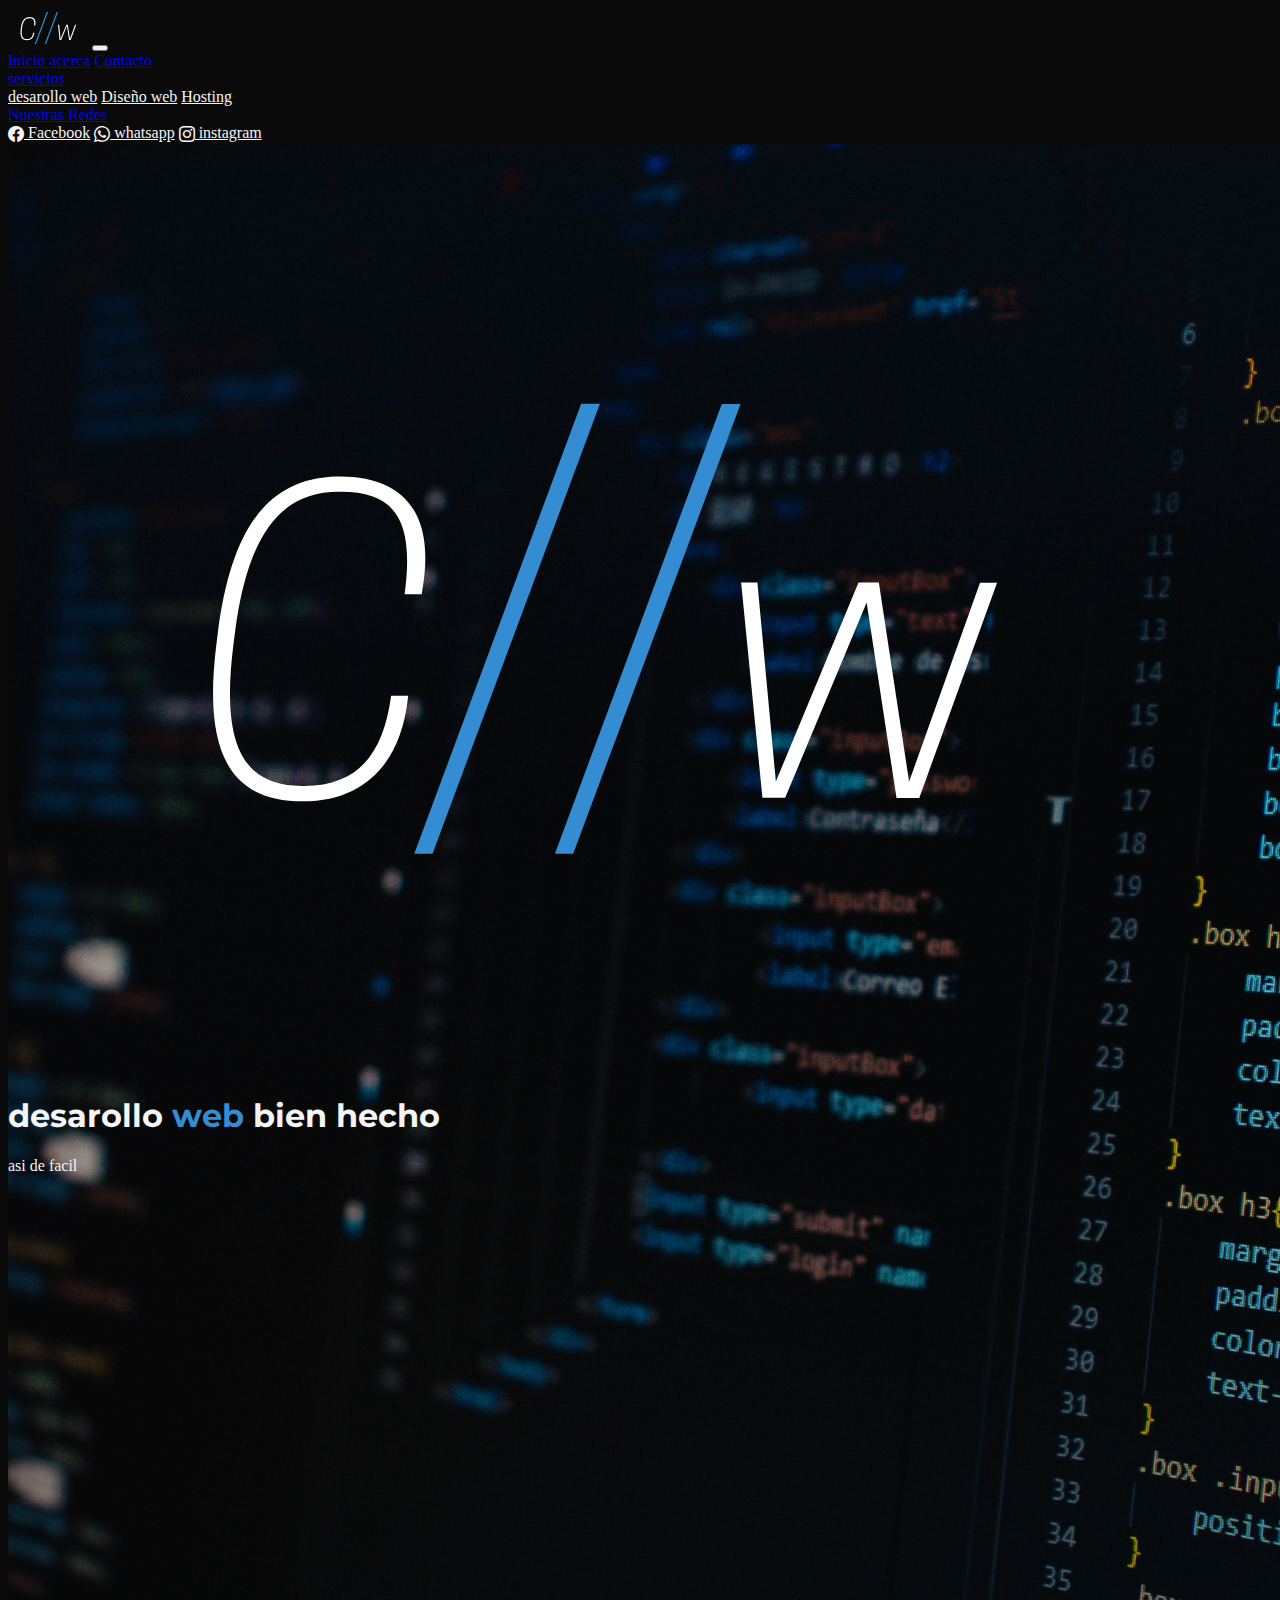
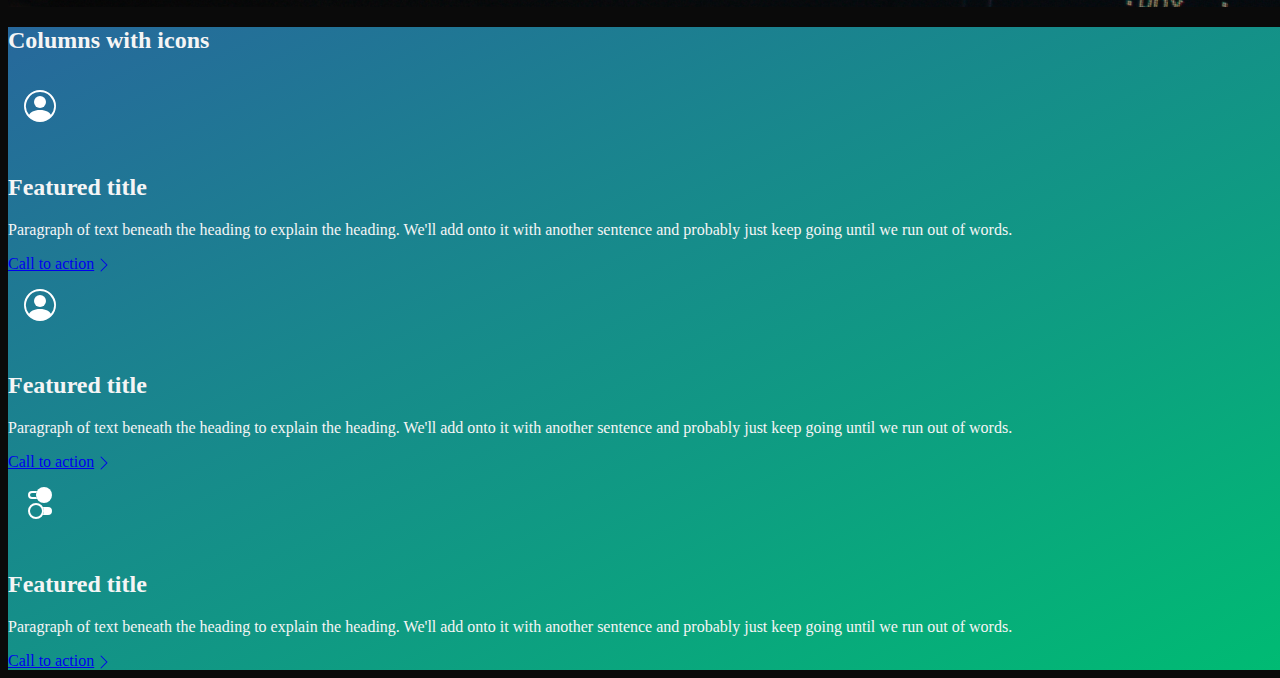
==== inicio.html @ 49a869ea "hero no hero cards lol" ====
<!DOCTYPE html>
<html lang="en">

    <head>
        <meta charset="UTF-8">
        <meta http-equiv="X-UA-Compatible" content="IE=edge">
        <meta name="viewport" content="width=device-width, initial-scale=1.0, shrink-to-fit=no">
        <meta name="description" content="Desarrollo web bien hecho asi de simple">
        <meta name="author" content="Capital Web">
        <meta property="og:site_name" content="CAPITAL WEB" /> <!-- website name -->
        <meta property="og:site" content="https://webcapital.netlify.app" /> <!-- website link -->
        <meta property="og:title" content="CAPITAL WEB" /> <!-- title shown in the actual shared post -->
        <meta property="og:description" content="Desarrollo web bien hecho asi de simple" />
        <!-- description shown in the actual shared post -->
        <meta property="og:image"
            content="https://github.com/apolocervntes/capitalweb/blob/main/media/header%20back.jpg?raw=true" />
        <!-- metas for sociaal media -->
        <meta name="twitter:title" content="Capital Web">
        <meta name="twitter:description" content="Desarrollo web bien hecho asi de simple">
        <meta name="twitter:image"
            content="https://github.com/apolocervntes/capitalweb/blob/main/media/header%20back.jpg?raw=true">
        <meta name="twitter:card" content="summary_large_image">

        <link rel="stylesheet" href="https://cdn.jsdelivr.net/npm/bootstrap-icons@1.4.1/font/bootstrap-icons.css">
        <link rel="preconnect" href="https://fonts.gstatic.com">
        <link href="https://fonts.googleapis.com/css2?family=Major+Mono+Display&family=Montserrat&display=swap"
            rel="stylesheet">
        <link href="https://cdn.jsdelivr.net/npm/bootstrap@5.0.0-beta3/dist/css/bootstrap.min.css" rel="stylesheet"
            integrity="sha384-eOJMYsd53ii+scO/bJGFsiCZc+5NDVN2yr8+0RDqr0Ql0h+rP48ckxlpbzKgwra6" crossorigin="anonymous">
        <script src="https://cdn.jsdelivr.net/npm/bootstrap@5.0.0-beta3/dist/js/bootstrap.bundle.min.js"
            integrity="sha384-JEW9xMcG8R+pH31jmWH6WWP0WintQrMb4s7ZOdauHnUtxwoG2vI5DkLtS3qm9Ekf"
            crossorigin="anonymous"></script>
        <link rel="stylesheet" href="/styles/stylesheet.css">
        <link rel="icon" href="media/logocw.svg">
        <link href="https://use.fontawesome.com/releases/v5.0.6/css/all.css" rel="stylesheet">
        <title>Capital Web</title>
    </head>

    <body data-spy="scroll" data-target=".fixed-top">
<!-- svg! -->
 <svg xmlns="http://www.w3.org/2000/svg" style="display: none;">
      <symbol id="bootstrap" viewBox="0 0 118 94">
        <title>Bootstrap</title>
        <path fill-rule="evenodd" clip-rule="evenodd"
          d="M24.509 0c-6.733 0-11.715 5.893-11.492 12.284.214 6.14-.064 14.092-2.066 20.577C8.943 39.365 5.547 43.485 0 44.014v5.972c5.547.529 8.943 4.649 10.951 11.153 2.002 6.485 2.28 14.437 2.066 20.577C12.794 88.106 17.776 94 24.51 94H93.5c6.733 0 11.714-5.893 11.491-12.284-.214-6.14.064-14.092 2.066-20.577 2.009-6.504 5.396-10.624 10.943-11.153v-5.972c-5.547-.529-8.934-4.649-10.943-11.153-2.002-6.484-2.28-14.437-2.066-20.577C105.214 5.894 100.233 0 93.5 0H24.508zM80 57.863C80 66.663 73.436 72 62.543 72H44a2 2 0 01-2-2V24a2 2 0 012-2h18.437c9.083 0 15.044 4.92 15.044 12.474 0 5.302-4.01 10.049-9.119 10.88v.277C75.317 46.394 80 51.21 80 57.863zM60.521 28.34H49.948v14.934h8.905c6.884 0 10.68-2.772 10.68-7.727 0-4.643-3.264-7.207-9.012-7.207zM49.948 49.2v16.458H60.91c7.167 0 10.964-2.876 10.964-8.281 0-5.406-3.903-8.178-11.425-8.178H49.948z">
        </path>
      </symbol>
      <symbol id="home" viewBox="0 0 16 16">
        <path
          d="M8.354 1.146a.5.5 0 0 0-.708 0l-6 6A.5.5 0 0 0 1.5 7.5v7a.5.5 0 0 0 .5.5h4.5a.5.5 0 0 0 .5-.5v-4h2v4a.5.5 0 0 0 .5.5H14a.5.5 0 0 0 .5-.5v-7a.5.5 0 0 0-.146-.354L13 5.793V2.5a.5.5 0 0 0-.5-.5h-1a.5.5 0 0 0-.5.5v1.293L8.354 1.146zM2.5 14V7.707l5.5-5.5 5.5 5.5V14H10v-4a.5.5 0 0 0-.5-.5h-3a.5.5 0 0 0-.5.5v4H2.5z" />
      </symbol>
      <symbol id="speedometer2" viewBox="0 0 16 16">
        <path
          d="M8 4a.5.5 0 0 1 .5.5V6a.5.5 0 0 1-1 0V4.5A.5.5 0 0 1 8 4zM3.732 5.732a.5.5 0 0 1 .707 0l.915.914a.5.5 0 1 1-.708.708l-.914-.915a.5.5 0 0 1 0-.707zM2 10a.5.5 0 0 1 .5-.5h1.586a.5.5 0 0 1 0 1H2.5A.5.5 0 0 1 2 10zm9.5 0a.5.5 0 0 1 .5-.5h1.5a.5.5 0 0 1 0 1H12a.5.5 0 0 1-.5-.5zm.754-4.246a.389.389 0 0 0-.527-.02L7.547 9.31a.91.91 0 1 0 1.302 1.258l3.434-4.297a.389.389 0 0 0-.029-.518z" />
        <path fill-rule="evenodd"
          d="M0 10a8 8 0 1 1 15.547 2.661c-.442 1.253-1.845 1.602-2.932 1.25C11.309 13.488 9.475 13 8 13c-1.474 0-3.31.488-4.615.911-1.087.352-2.49.003-2.932-1.25A7.988 7.988 0 0 1 0 10zm8-7a7 7 0 0 0-6.603 9.329c.203.575.923.876 1.68.63C4.397 12.533 6.358 12 8 12s3.604.532 4.923.96c.757.245 1.477-.056 1.68-.631A7 7 0 0 0 8 3z" />
      </symbol>
      <symbol id="table" viewBox="0 0 16 16">
        <path
          d="M0 2a2 2 0 0 1 2-2h12a2 2 0 0 1 2 2v12a2 2 0 0 1-2 2H2a2 2 0 0 1-2-2V2zm15 2h-4v3h4V4zm0 4h-4v3h4V8zm0 4h-4v3h3a1 1 0 0 0 1-1v-2zm-5 3v-3H6v3h4zm-5 0v-3H1v2a1 1 0 0 0 1 1h3zm-4-4h4V8H1v3zm0-4h4V4H1v3zm5-3v3h4V4H6zm4 4H6v3h4V8z" />
      </symbol>
      <symbol id="people-circle" viewBox="0 0 16 16">
        <path d="M11 6a3 3 0 1 1-6 0 3 3 0 0 1 6 0z" />
        <path fill-rule="evenodd"
          d="M0 8a8 8 0 1 1 16 0A8 8 0 0 1 0 8zm8-7a7 7 0 0 0-5.468 11.37C3.242 11.226 4.805 10 8 10s4.757 1.225 5.468 2.37A7 7 0 0 0 8 1z" />
      </symbol>
      <symbol id="grid" viewBox="0 0 16 16">
        <path
          d="M1 2.5A1.5 1.5 0 0 1 2.5 1h3A1.5 1.5 0 0 1 7 2.5v3A1.5 1.5 0 0 1 5.5 7h-3A1.5 1.5 0 0 1 1 5.5v-3zM2.5 2a.5.5 0 0 0-.5.5v3a.5.5 0 0 0 .5.5h3a.5.5 0 0 0 .5-.5v-3a.5.5 0 0 0-.5-.5h-3zm6.5.5A1.5 1.5 0 0 1 10.5 1h3A1.5 1.5 0 0 1 15 2.5v3A1.5 1.5 0 0 1 13.5 7h-3A1.5 1.5 0 0 1 9 5.5v-3zm1.5-.5a.5.5 0 0 0-.5.5v3a.5.5 0 0 0 .5.5h3a.5.5 0 0 0 .5-.5v-3a.5.5 0 0 0-.5-.5h-3zM1 10.5A1.5 1.5 0 0 1 2.5 9h3A1.5 1.5 0 0 1 7 10.5v3A1.5 1.5 0 0 1 5.5 15h-3A1.5 1.5 0 0 1 1 13.5v-3zm1.5-.5a.5.5 0 0 0-.5.5v3a.5.5 0 0 0 .5.5h3a.5.5 0 0 0 .5-.5v-3a.5.5 0 0 0-.5-.5h-3zm6.5.5A1.5 1.5 0 0 1 10.5 9h3a1.5 1.5 0 0 1 1.5 1.5v3a1.5 1.5 0 0 1-1.5 1.5h-3A1.5 1.5 0 0 1 9 13.5v-3zm1.5-.5a.5.5 0 0 0-.5.5v3a.5.5 0 0 0 .5.5h3a.5.5 0 0 0 .5-.5v-3a.5.5 0 0 0-.5-.5h-3z" />
      </symbol>
      <symbol id="collection" viewBox="0 0 16 16">
        <path
          d="M2.5 3.5a.5.5 0 0 1 0-1h11a.5.5 0 0 1 0 1h-11zm2-2a.5.5 0 0 1 0-1h7a.5.5 0 0 1 0 1h-7zM0 13a1.5 1.5 0 0 0 1.5 1.5h13A1.5 1.5 0 0 0 16 13V6a1.5 1.5 0 0 0-1.5-1.5h-13A1.5 1.5 0 0 0 0 6v7zm1.5.5A.5.5 0 0 1 1 13V6a.5.5 0 0 1 .5-.5h13a.5.5 0 0 1 .5.5v7a.5.5 0 0 1-.5.5h-13z" />
      </symbol>
      <symbol id="calendar3" viewBox="0 0 16 16">
        <path
          d="M14 0H2a2 2 0 0 0-2 2v12a2 2 0 0 0 2 2h12a2 2 0 0 0 2-2V2a2 2 0 0 0-2-2zM1 3.857C1 3.384 1.448 3 2 3h12c.552 0 1 .384 1 .857v10.286c0 .473-.448.857-1 .857H2c-.552 0-1-.384-1-.857V3.857z" />
        <path
          d="M6.5 7a1 1 0 1 0 0-2 1 1 0 0 0 0 2zm3 0a1 1 0 1 0 0-2 1 1 0 0 0 0 2zm3 0a1 1 0 1 0 0-2 1 1 0 0 0 0 2zm-9 3a1 1 0 1 0 0-2 1 1 0 0 0 0 2zm3 0a1 1 0 1 0 0-2 1 1 0 0 0 0 2zm3 0a1 1 0 1 0 0-2 1 1 0 0 0 0 2zm3 0a1 1 0 1 0 0-2 1 1 0 0 0 0 2zm-9 3a1 1 0 1 0 0-2 1 1 0 0 0 0 2zm3 0a1 1 0 1 0 0-2 1 1 0 0 0 0 2zm3 0a1 1 0 1 0 0-2 1 1 0 0 0 0 2z" />
      </symbol>
      <symbol id="chat-quote-fill" viewBox="0 0 16 16">
        <path
          d="M16 8c0 3.866-3.582 7-8 7a9.06 9.06 0 0 1-2.347-.306c-.584.296-1.925.864-4.181 1.234-.2.032-.352-.176-.273-.362.354-.836.674-1.95.77-2.966C.744 11.37 0 9.76 0 8c0-3.866 3.582-7 8-7s8 3.134 8 7zM7.194 6.766a1.688 1.688 0 0 0-.227-.272 1.467 1.467 0 0 0-.469-.324l-.008-.004A1.785 1.785 0 0 0 5.734 6C4.776 6 4 6.746 4 7.667c0 .92.776 1.666 1.734 1.666.343 0 .662-.095.931-.26-.137.389-.39.804-.81 1.22a.405.405 0 0 0 .011.59c.173.16.447.155.614-.01 1.334-1.329 1.37-2.758.941-3.706a2.461 2.461 0 0 0-.227-.4zM11 9.073c-.136.389-.39.804-.81 1.22a.405.405 0 0 0 .012.59c.172.16.446.155.613-.01 1.334-1.329 1.37-2.758.942-3.706a2.466 2.466 0 0 0-.228-.4 1.686 1.686 0 0 0-.227-.273 1.466 1.466 0 0 0-.469-.324l-.008-.004A1.785 1.785 0 0 0 10.07 6c-.957 0-1.734.746-1.734 1.667 0 .92.777 1.666 1.734 1.666.343 0 .662-.095.931-.26z" />
      </symbol>
      <symbol id="cpu-fill" viewBox="0 0 16 16">
        <path d="M6.5 6a.5.5 0 0 0-.5.5v3a.5.5 0 0 0 .5.5h3a.5.5 0 0 0 .5-.5v-3a.5.5 0 0 0-.5-.5h-3z" />
        <path
          d="M5.5.5a.5.5 0 0 0-1 0V2A2.5 2.5 0 0 0 2 4.5H.5a.5.5 0 0 0 0 1H2v1H.5a.5.5 0 0 0 0 1H2v1H.5a.5.5 0 0 0 0 1H2v1H.5a.5.5 0 0 0 0 1H2A2.5 2.5 0 0 0 4.5 14v1.5a.5.5 0 0 0 1 0V14h1v1.5a.5.5 0 0 0 1 0V14h1v1.5a.5.5 0 0 0 1 0V14h1v1.5a.5.5 0 0 0 1 0V14a2.5 2.5 0 0 0 2.5-2.5h1.5a.5.5 0 0 0 0-1H14v-1h1.5a.5.5 0 0 0 0-1H14v-1h1.5a.5.5 0 0 0 0-1H14v-1h1.5a.5.5 0 0 0 0-1H14A2.5 2.5 0 0 0 11.5 2V.5a.5.5 0 0 0-1 0V2h-1V.5a.5.5 0 0 0-1 0V2h-1V.5a.5.5 0 0 0-1 0V2h-1V.5zm1 4.5h3A1.5 1.5 0 0 1 11 6.5v3A1.5 1.5 0 0 1 9.5 11h-3A1.5 1.5 0 0 1 5 9.5v-3A1.5 1.5 0 0 1 6.5 5z" />
      </symbol>
      <symbol id="gear-fill" viewBox="0 0 16 16">
        <path
          d="M9.405 1.05c-.413-1.4-2.397-1.4-2.81 0l-.1.34a1.464 1.464 0 0 1-2.105.872l-.31-.17c-1.283-.698-2.686.705-1.987 1.987l.169.311c.446.82.023 1.841-.872 2.105l-.34.1c-1.4.413-1.4 2.397 0 2.81l.34.1a1.464 1.464 0 0 1 .872 2.105l-.17.31c-.698 1.283.705 2.686 1.987 1.987l.311-.169a1.464 1.464 0 0 1 2.105.872l.1.34c.413 1.4 2.397 1.4 2.81 0l.1-.34a1.464 1.464 0 0 1 2.105-.872l.31.17c1.283.698 2.686-.705 1.987-1.987l-.169-.311a1.464 1.464 0 0 1 .872-2.105l.34-.1c1.4-.413 1.4-2.397 0-2.81l-.34-.1a1.464 1.464 0 0 1-.872-2.105l.17-.31c.698-1.283-.705-2.686-1.987-1.987l-.311.169a1.464 1.464 0 0 1-2.105-.872l-.1-.34zM8 10.93a2.929 2.929 0 1 1 0-5.86 2.929 2.929 0 0 1 0 5.858z" />
      </symbol>
      <symbol id="speedometer" viewBox="0 0 16 16">
        <path
          d="M8 2a.5.5 0 0 1 .5.5V4a.5.5 0 0 1-1 0V2.5A.5.5 0 0 1 8 2zM3.732 3.732a.5.5 0 0 1 .707 0l.915.914a.5.5 0 1 1-.708.708l-.914-.915a.5.5 0 0 1 0-.707zM2 8a.5.5 0 0 1 .5-.5h1.586a.5.5 0 0 1 0 1H2.5A.5.5 0 0 1 2 8zm9.5 0a.5.5 0 0 1 .5-.5h1.5a.5.5 0 0 1 0 1H12a.5.5 0 0 1-.5-.5zm.754-4.246a.389.389 0 0 0-.527-.02L7.547 7.31A.91.91 0 1 0 8.85 8.569l3.434-4.297a.389.389 0 0 0-.029-.518z" />
        <path fill-rule="evenodd"
          d="M6.664 15.889A8 8 0 1 1 9.336.11a8 8 0 0 1-2.672 15.78zm-4.665-4.283A11.945 11.945 0 0 1 8 10c2.186 0 4.236.585 6.001 1.606a7 7 0 1 0-12.002 0z" />
      </symbol>
      <symbol id="toggles2" viewBox="0 0 16 16">
        <path d="M9.465 10H12a2 2 0 1 1 0 4H9.465c.34-.588.535-1.271.535-2 0-.729-.195-1.412-.535-2z" />
        <path
          d="M6 15a3 3 0 1 0 0-6 3 3 0 0 0 0 6zm0 1a4 4 0 1 1 0-8 4 4 0 0 1 0 8zm.535-10a3.975 3.975 0 0 1-.409-1H4a1 1 0 0 1 0-2h2.126c.091-.355.23-.69.41-1H4a2 2 0 1 0 0 4h2.535z" />
        <path d="M14 4a4 4 0 1 1-8 0 4 4 0 0 1 8 0z" />
      </symbol>
      <symbol id="tools" viewBox="0 0 16 16">
        <path
          d="M1 0L0 1l2.2 3.081a1 1 0 0 0 .815.419h.07a1 1 0 0 1 .708.293l2.675 2.675-2.617 2.654A3.003 3.003 0 0 0 0 13a3 3 0 1 0 5.878-.851l2.654-2.617.968.968-.305.914a1 1 0 0 0 .242 1.023l3.356 3.356a1 1 0 0 0 1.414 0l1.586-1.586a1 1 0 0 0 0-1.414l-3.356-3.356a1 1 0 0 0-1.023-.242L10.5 9.5l-.96-.96 2.68-2.643A3.005 3.005 0 0 0 16 3c0-.269-.035-.53-.102-.777l-2.14 2.141L12 4l-.364-1.757L13.777.102a3 3 0 0 0-3.675 3.68L7.462 6.46 4.793 3.793a1 1 0 0 1-.293-.707v-.071a1 1 0 0 0-.419-.814L1 0zm9.646 10.646a.5.5 0 0 1 .708 0l3 3a.5.5 0 0 1-.708.708l-3-3a.5.5 0 0 1 0-.708zM3 11l.471.242.529.026.287.445.445.287.026.529L5 13l-.242.471-.026.529-.445.287-.287.445-.529.026L3 15l-.471-.242L2 14.732l-.287-.445L1.268 14l-.026-.529L1 13l.242-.471.026-.529.445-.287.287-.445.529-.026L3 11z" />
      </symbol>
      <symbol id="chevron-right" viewBox="0 0 16 16">
        <path fill-rule="evenodd"
          d="M4.646 1.646a.5.5 0 0 1 .708 0l6 6a.5.5 0 0 1 0 .708l-6 6a.5.5 0 0 1-.708-.708L10.293 8 4.646 2.354a.5.5 0 0 1 0-.708z" />
      </symbol>
      <symbol id="geo-fill" viewBox="0 0 16 16">
        <path fill-rule="evenodd"
          d="M4 4a4 4 0 1 1 4.5 3.969V13.5a.5.5 0 0 1-1 0V7.97A4 4 0 0 1 4 3.999zm2.493 8.574a.5.5 0 0 1-.411.575c-.712.118-1.28.295-1.655.493a1.319 1.319 0 0 0-.37.265.301.301 0 0 0-.057.09V14l.002.008a.147.147 0 0 0 .016.033.617.617 0 0 0 .145.15c.165.13.435.27.813.395.751.25 1.82.414 3.024.414s2.273-.163 3.024-.414c.378-.126.648-.265.813-.395a.619.619 0 0 0 .146-.15.148.148 0 0 0 .015-.033L12 14v-.004a.301.301 0 0 0-.057-.09 1.318 1.318 0 0 0-.37-.264c-.376-.198-.943-.375-1.655-.493a.5.5 0 1 1 .164-.986c.77.127 1.452.328 1.957.594C12.5 13 13 13.4 13 14c0 .426-.26.752-.544.977-.29.228-.68.413-1.116.558-.878.293-2.059.465-3.34.465-1.281 0-2.462-.172-3.34-.465-.436-.145-.826-.33-1.116-.558C3.26 14.752 3 14.426 3 14c0-.599.5-1 .961-1.243.505-.266 1.187-.467 1.957-.594a.5.5 0 0 1 .575.411z" />
      </symbol>
    </svg>
<!-- end svg -->

        <!-- navbar -->
        <nav class="navbar navbar-expand-md navbar-dark  fixed-top">
            <a class="navbar-brand " href="#">
                <img src="/media/logocw.svg" width="80" height="40" alt="alternative">
            </a>
            <button class="navbar-toggler" data-toggle="collapse" data-target="#expandme">
                <span class="navbar-toggler-icon"></span>
            </button>
            <div class="collapse navbar-collapse text-uppercase" id="expandme">
                <div class="navbar-nav">
                    <a href="#header" class="nav-item nav-link page-scroll ">Inicio <span
                            class="sr-only">(current)</span></a>
                    <a href="#" class="nav-item nav-link">acerca</a>
                    <a href="#" class="nav-item nav-link">Contacto</a>
                    <li class="nav-item dropdown">
                        <a class="nav-link dropdown-toggle" href="#" id="navbarDropdownMenuLink" data-toggle="dropdown"
                            aria-haspopup="true" aria-expanded="false">servicios</a>
                        <div class="dropdown-menu" id="dropmenu" aria-labelledby="navbarDropdownMenuLink">
                            <a class="dropdown-item text-uppercase" id="dropitems" href="#">desarollo web</a>
                            <a class="dropdown-item text-uppercase" id="dropitems" href="#">Diseño web</a>
                            <a class="dropdown-item text-uppercase" id="dropitems" href="#">Hosting</a>
                    <li class="nav-item dropdown">
                        <a class="nav-link dropdown-toggle" href="#" id="navbarDropdownMenuLink" data-toggle="dropdown"
                            aria-haspopup="true" aria-expanded="false">Nuestras Redes</a>
                        <div class="dropdown-menu" id="dropmenu" aria-labelledby="navbarDropdownMenuLink">
                            <a class="dropdown-item text-uppercase align-items-center" id="dropitems" href="#">
                                <i class="bi bi-facebook"></i> Facebook</a>
                            <a class="dropdown-item text-uppercase align-items-center" id="dropitems" href="#">
                                <i class="bi bi-whatsapp"></i> whatsapp</a>
                            <a class="dropdown-item text-uppercase align-items-center" id="dropitems" href="#">
                                <i class="bi bi-instagram"></i> instagram</a>

                        </div>
                    </li>
                </div>
                </li>
            </div>
            </div>
        </nav>
        <!-- end of nav -->

        <header id="header" class="header">
            <div class="container">
                <div class="row">
                    <div class="col-lg-3"></div>
                    <div class="col-lg-6">
                        <div class="image-container">
                            <img class="img-fluid h-5" src="/media/logocw.svg" alt="alternative">
                        </div> <!-- end of image-container -->
                    </div> <!-- end of col -->
                    <div class="col-lg-3">
                        <div class="container"></div>
                        <div class="text-container">
                        </div> <!-- end of text-container -->
                    </div> <!-- end of col -->
                </div> <!-- end of row -->
            </div> <!-- end of container -->
            <div class="text-container text-center" id="hero-txt">
                <h1 class="text-uppercase">
                    desarollo <span id="webs">web</span> bien hecho
                </h1>
                <p class="text-uppercase">asi de facil</p>
            </div>
        </header> <!-- end of header -->
        <!-- end of header -->

        <div class="services" id="services">
            <div class="container py-5" id="featured-3">
                <h2 class="pb-2 border-bottom">Columns with icons</h2>
                <div class="row g-5 py-5">
                    <div class="feature col-md-4">
                        <div class="feature-icon bg-primary bg-gradient">
                            <svg class="bi" width="1em" height="1em">
                                <use xlink:href="#people-circle" />
                            </svg>
                        </div>
                        <h2>Featured title</h2>
                        <p>Paragraph of text beneath the heading to explain the heading. We'll add onto it with another
                            sentence and
                            probably just keep going until we run out of words.</p>
                        <a href="#" class="icon-link">
                            Call to action
                            <svg class="bi" width="1em" height="1em">
                                <use xlink:href="#chevron-right" />
                            </svg>
                        </a>
                    </div>
                    <div class="feature col-md-4">
                        <div class="feature-icon bg-primary bg-gradient">
                            <svg class="bi" width="1em" height="1em">
                                <use xlink:href="#people-circle" />
                            </svg>
                        </div>
                        <h2>Featured title</h2>
                        <p>Paragraph of text beneath the heading to explain the heading. We'll add onto it with another
                            sentence and
                            probably just keep going until we run out of words.</p>
                        <a href="#" class="icon-link">
                            Call to action
                            <svg class="bi" width="1em" height="1em">
                                <use xlink:href="#chevron-right" />
                            </svg>
                        </a>
                    </div>
                    <div class="feature col-md-4">
                        <div class="feature-icon bg-primary bg-gradient">
                            <svg class="bi" width="1em" height="1em">
                                <use xlink:href="#toggles2" />
                            </svg>
                        </div>
                        <h2>Featured title</h2>
                        <p>Paragraph of text beneath the heading to explain the heading. We'll add onto it with another
                            sentence and
                            probably just keep going until we run out of words.</p>
                        <a href="#" class="icon-link">
                            Call to action
                            <svg class="bi" width="1em" height="1em">
                                <use xlink:href="#chevron-right" />
                            </svg>
                        </a>
                    </div>
                </div>
            </div>
        </div> <!-- end of services -->




        <script src="https://code.jquery.com/jquery-3.5.1.slim.min.js"
            integrity="sha384-DfXdz2htPH0lsSSs5nCTpuj/zy4C+OGpamoFVy38MVBnE+IbbVYUew+OrCXaRkfj"
            crossorigin="anonymous"></script>
        <script src="https://cdn.jsdelivr.net/npm/popper.js@1.16.0/dist/umd/popper.min.js"
            integrity="sha384-Q6E9RHvbIyZFJoft+2mJbHaEWldlvI9IOYy5n3zV9zzTtmI3UksdQRVvoxMfooAo"
            crossorigin="anonymous"></script>
        <script src="https://stackpath.bootstrapcdn.com/bootstrap/4.5.0/js/bootstrap.min.js"
            integrity="sha384-OgVRvuATP1z7JjHLkuOU7Xw704+h835Lr+6QL9UvYjZE3Ipu6Tp75j7Bh/kR0JKI"
            crossorigin="anonymous"></script>
    </body>

</html>
---- styles/stylesheet.css ----
body{ 
    width: 100%;
	height: 100%;
    background-color: #0a0a0a;
}
.header {
	background: linear-gradient(rgba(0, 0, 0, 0.555), rgba(0, 0, 0, 0.4)), url("/media/header\ back.jpg") center center no-repeat;
	background-size: cover;
	display: flex;
	flex-direction: column;

}
#hero-txt{	
	color: whitesmoke;
	
}
#hero-txt h1{
	font-family: "montserrat";
}
#webs{
	color:#348cd2 ;
}

.header .image-container {
	display:block;
	flex: column;
	margin: 2rem;
	padding: 3rem;
}
.landing{ 
    
    justify-self: center;
    display: flex;
    flex-direction: column;
    margin-top: 10rem;
    justify-content: center;
    color: whitesmoke;
    text-align: center;

}
.landing a{
  
    font-family: 'montserrat';
    font-weight: 100;
    border-bottom: 2px solid #0d5b7a;

    
}
.landing .btn{
    font-weight: 100;
    background-color:#0d5b7a;
}
.landing .btn:hover{
    color: whitesmoke;
    font-weight: 100;
    background-color:#7a0d0d15;
    border: solid 2px #0d5b7a;
    transition: all .25s;
}
#footer .nav-link {
    display: flex;
    color: whitesmoke ;
    padding:0em 2.5em;
}
#footer .nav-link:hover{
    color: whitesmoke ;
    text-decoration:underline 1px #0d5b7a;
    transition: all .25s;
}

#dropmenu{
    
    background-color:  #0a0a0a;
}
#dropmenu:hover{
    background-color: #0a0a0a;
}
#dropitems{
  color: whitesmoke;
}
#dropitems:hover{
    background-color: #0a0a0a;
  color: whitesmoke;
  border:solid 1px #0d5b7a;
}

/*****************/
/*    Header     */
/*****************/
.header {
	padding-top: 7rem;
	background: linear-gradient(rgba(0, 0, 0, 0), rgba(0, 0, 0, 0.4)), url('/media/header\ back.jpg') center center no-repeat;
	background-size: cover;
	display: flex;
	flex-direction: column;
}
@media (min-width:800px ){
  .header{
    padding-bottom: 19rem;
  }
}

.header .image-container {
	display:block;
	flex: column;
	margin: 2.75rem;
	padding: 3rem;
}
.btn-header{
	display: block;
	text-align: center;
	margin:auto;
}
.header .text-container {
	margin-bottom: 7rem;
}

#services {
	color: whitesmoke;
	background: linear-gradient(to bottom right, #27689c, #00bb73);
}
.b-example-divider {
  height: 3rem;
  background-color: rgba(0, 0, 0, .1);
  border: solid rgba(0, 0, 0, .15);
  border-width: 1px 0;
  box-shadow: inset 0 .5em 1.5em rgba(0, 0, 0, .1), inset 0 .125em .5em rgba(0, 0, 0, .15);
}

.bi {
  vertical-align: -.125em;
  fill: currentColor;
}

.feature-icon {
  display: inline-flex;
  align-items: center;
  justify-content: center;
  width: 4rem;
  height: 4rem;
  margin-bottom: 1rem;
  font-size: 2rem;
  color: #fff;
  border-radius: .75rem;
}

.icon-link {
  display: inline-flex;
  align-items: center;
}
.icon-link > .bi {
  margin-top: .125rem;
  margin-left: .125rem;
  transition: transform .25s ease-in-out;
  fill: currentColor;
}
.icon-link:hover > .bi {
  transform: translate(.25rem);
}

.icon-square {
  display: inline-flex;
  align-items: center;
  justify-content: center;
  width: 3rem;
  height: 3rem;
  font-size: 1.5rem;
  border-radius: .75rem;
}

.rounded-4 { border-radius: .5rem; }
.rounded-5 { border-radius: 1rem; }

.text-shadow-1 { text-shadow: 0 .125rem .25rem rgba(0, 0, 0, .25); }
.text-shadow-2 { text-shadow: 0 .25rem .5rem rgba(0, 0, 0, .25); }
.text-shadow-3 { text-shadow: 0 .5rem 1.5rem rgba(0, 0, 0, .25); }

.card-cover {
  background-repeat: no-repeat;
  background-position: center center;
  background-size: cover;
}
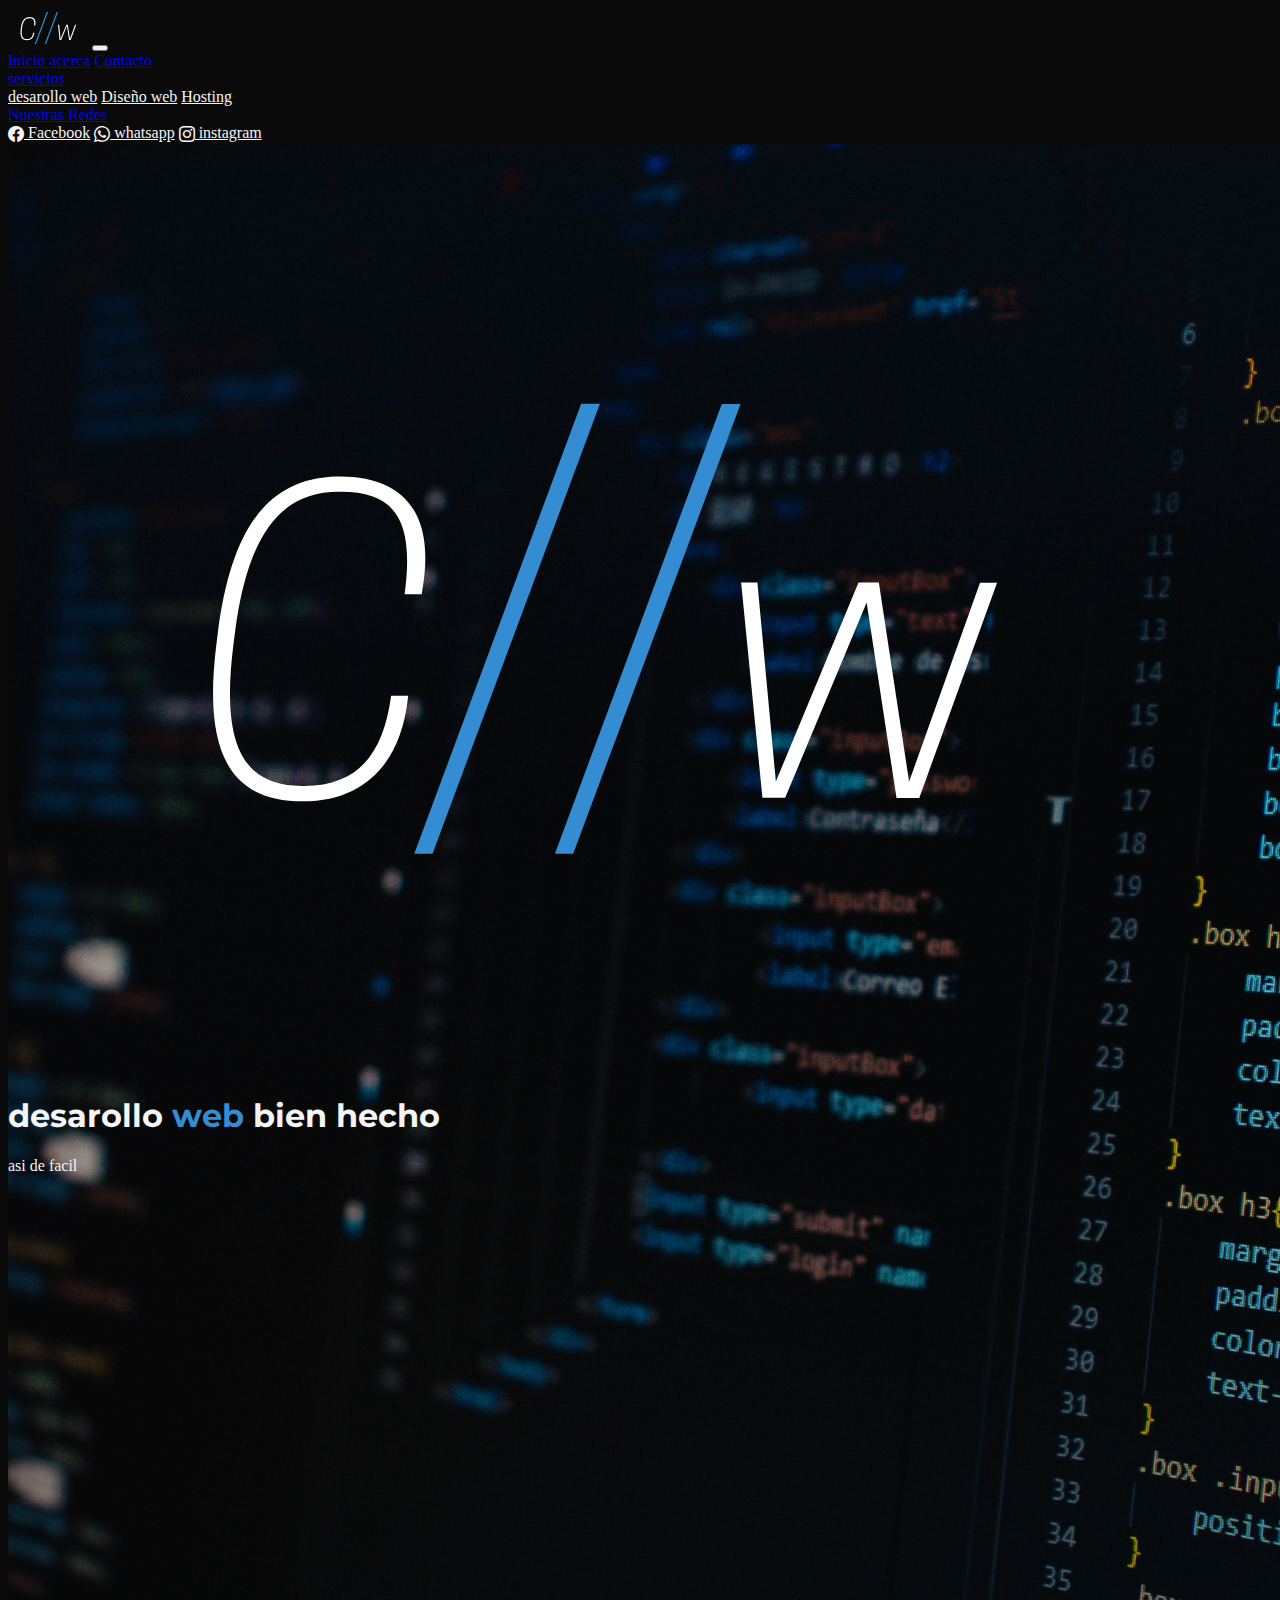
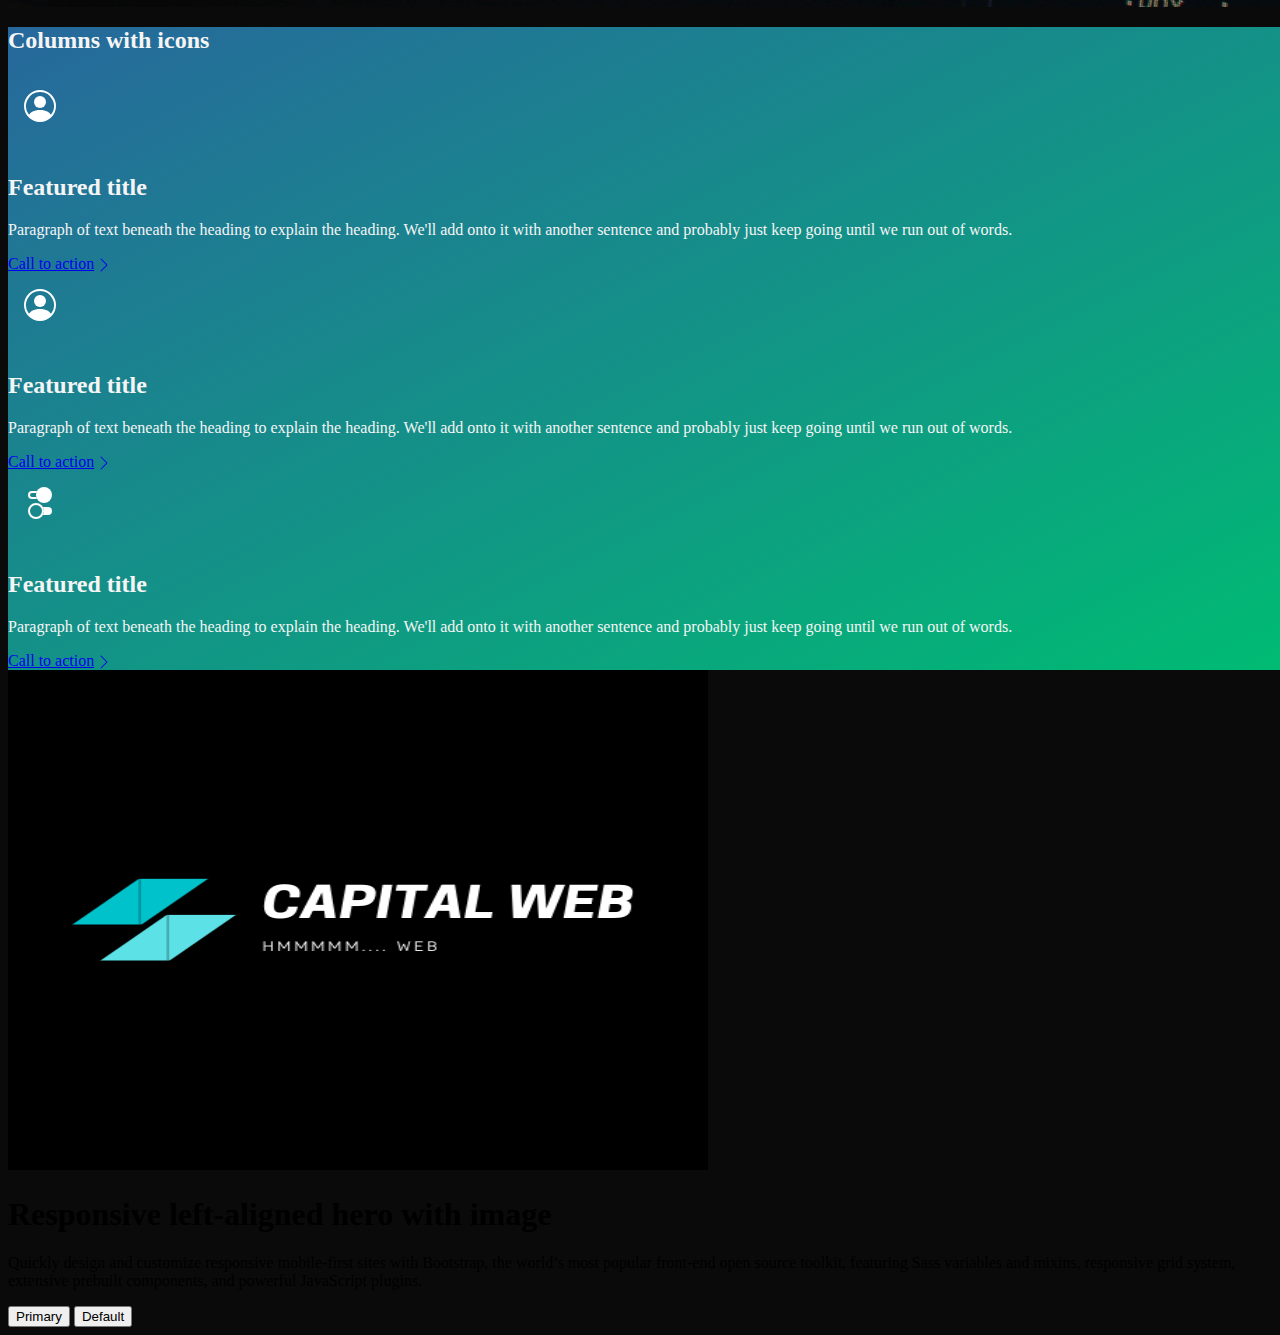
==== commit 7a0b5087: "why us section aded (noname )" ====
--- a/inicio.html
+++ b/inicio.html
@@ -37,86 +37,86 @@
     </head>
 
     <body data-spy="scroll" data-target=".fixed-top">
-<!-- svg! -->
- <svg xmlns="http://www.w3.org/2000/svg" style="display: none;">
-      <symbol id="bootstrap" viewBox="0 0 118 94">
-        <title>Bootstrap</title>
-        <path fill-rule="evenodd" clip-rule="evenodd"
-          d="M24.509 0c-6.733 0-11.715 5.893-11.492 12.284.214 6.14-.064 14.092-2.066 20.577C8.943 39.365 5.547 43.485 0 44.014v5.972c5.547.529 8.943 4.649 10.951 11.153 2.002 6.485 2.28 14.437 2.066 20.577C12.794 88.106 17.776 94 24.51 94H93.5c6.733 0 11.714-5.893 11.491-12.284-.214-6.14.064-14.092 2.066-20.577 2.009-6.504 5.396-10.624 10.943-11.153v-5.972c-5.547-.529-8.934-4.649-10.943-11.153-2.002-6.484-2.28-14.437-2.066-20.577C105.214 5.894 100.233 0 93.5 0H24.508zM80 57.863C80 66.663 73.436 72 62.543 72H44a2 2 0 01-2-2V24a2 2 0 012-2h18.437c9.083 0 15.044 4.92 15.044 12.474 0 5.302-4.01 10.049-9.119 10.88v.277C75.317 46.394 80 51.21 80 57.863zM60.521 28.34H49.948v14.934h8.905c6.884 0 10.68-2.772 10.68-7.727 0-4.643-3.264-7.207-9.012-7.207zM49.948 49.2v16.458H60.91c7.167 0 10.964-2.876 10.964-8.281 0-5.406-3.903-8.178-11.425-8.178H49.948z">
-        </path>
-      </symbol>
-      <symbol id="home" viewBox="0 0 16 16">
-        <path
-          d="M8.354 1.146a.5.5 0 0 0-.708 0l-6 6A.5.5 0 0 0 1.5 7.5v7a.5.5 0 0 0 .5.5h4.5a.5.5 0 0 0 .5-.5v-4h2v4a.5.5 0 0 0 .5.5H14a.5.5 0 0 0 .5-.5v-7a.5.5 0 0 0-.146-.354L13 5.793V2.5a.5.5 0 0 0-.5-.5h-1a.5.5 0 0 0-.5.5v1.293L8.354 1.146zM2.5 14V7.707l5.5-5.5 5.5 5.5V14H10v-4a.5.5 0 0 0-.5-.5h-3a.5.5 0 0 0-.5.5v4H2.5z" />
-      </symbol>
-      <symbol id="speedometer2" viewBox="0 0 16 16">
-        <path
-          d="M8 4a.5.5 0 0 1 .5.5V6a.5.5 0 0 1-1 0V4.5A.5.5 0 0 1 8 4zM3.732 5.732a.5.5 0 0 1 .707 0l.915.914a.5.5 0 1 1-.708.708l-.914-.915a.5.5 0 0 1 0-.707zM2 10a.5.5 0 0 1 .5-.5h1.586a.5.5 0 0 1 0 1H2.5A.5.5 0 0 1 2 10zm9.5 0a.5.5 0 0 1 .5-.5h1.5a.5.5 0 0 1 0 1H12a.5.5 0 0 1-.5-.5zm.754-4.246a.389.389 0 0 0-.527-.02L7.547 9.31a.91.91 0 1 0 1.302 1.258l3.434-4.297a.389.389 0 0 0-.029-.518z" />
-        <path fill-rule="evenodd"
-          d="M0 10a8 8 0 1 1 15.547 2.661c-.442 1.253-1.845 1.602-2.932 1.25C11.309 13.488 9.475 13 8 13c-1.474 0-3.31.488-4.615.911-1.087.352-2.49.003-2.932-1.25A7.988 7.988 0 0 1 0 10zm8-7a7 7 0 0 0-6.603 9.329c.203.575.923.876 1.68.63C4.397 12.533 6.358 12 8 12s3.604.532 4.923.96c.757.245 1.477-.056 1.68-.631A7 7 0 0 0 8 3z" />
-      </symbol>
-      <symbol id="table" viewBox="0 0 16 16">
-        <path
-          d="M0 2a2 2 0 0 1 2-2h12a2 2 0 0 1 2 2v12a2 2 0 0 1-2 2H2a2 2 0 0 1-2-2V2zm15 2h-4v3h4V4zm0 4h-4v3h4V8zm0 4h-4v3h3a1 1 0 0 0 1-1v-2zm-5 3v-3H6v3h4zm-5 0v-3H1v2a1 1 0 0 0 1 1h3zm-4-4h4V8H1v3zm0-4h4V4H1v3zm5-3v3h4V4H6zm4 4H6v3h4V8z" />
-      </symbol>
-      <symbol id="people-circle" viewBox="0 0 16 16">
-        <path d="M11 6a3 3 0 1 1-6 0 3 3 0 0 1 6 0z" />
-        <path fill-rule="evenodd"
-          d="M0 8a8 8 0 1 1 16 0A8 8 0 0 1 0 8zm8-7a7 7 0 0 0-5.468 11.37C3.242 11.226 4.805 10 8 10s4.757 1.225 5.468 2.37A7 7 0 0 0 8 1z" />
-      </symbol>
-      <symbol id="grid" viewBox="0 0 16 16">
-        <path
-          d="M1 2.5A1.5 1.5 0 0 1 2.5 1h3A1.5 1.5 0 0 1 7 2.5v3A1.5 1.5 0 0 1 5.5 7h-3A1.5 1.5 0 0 1 1 5.5v-3zM2.5 2a.5.5 0 0 0-.5.5v3a.5.5 0 0 0 .5.5h3a.5.5 0 0 0 .5-.5v-3a.5.5 0 0 0-.5-.5h-3zm6.5.5A1.5 1.5 0 0 1 10.5 1h3A1.5 1.5 0 0 1 15 2.5v3A1.5 1.5 0 0 1 13.5 7h-3A1.5 1.5 0 0 1 9 5.5v-3zm1.5-.5a.5.5 0 0 0-.5.5v3a.5.5 0 0 0 .5.5h3a.5.5 0 0 0 .5-.5v-3a.5.5 0 0 0-.5-.5h-3zM1 10.5A1.5 1.5 0 0 1 2.5 9h3A1.5 1.5 0 0 1 7 10.5v3A1.5 1.5 0 0 1 5.5 15h-3A1.5 1.5 0 0 1 1 13.5v-3zm1.5-.5a.5.5 0 0 0-.5.5v3a.5.5 0 0 0 .5.5h3a.5.5 0 0 0 .5-.5v-3a.5.5 0 0 0-.5-.5h-3zm6.5.5A1.5 1.5 0 0 1 10.5 9h3a1.5 1.5 0 0 1 1.5 1.5v3a1.5 1.5 0 0 1-1.5 1.5h-3A1.5 1.5 0 0 1 9 13.5v-3zm1.5-.5a.5.5 0 0 0-.5.5v3a.5.5 0 0 0 .5.5h3a.5.5 0 0 0 .5-.5v-3a.5.5 0 0 0-.5-.5h-3z" />
-      </symbol>
-      <symbol id="collection" viewBox="0 0 16 16">
-        <path
-          d="M2.5 3.5a.5.5 0 0 1 0-1h11a.5.5 0 0 1 0 1h-11zm2-2a.5.5 0 0 1 0-1h7a.5.5 0 0 1 0 1h-7zM0 13a1.5 1.5 0 0 0 1.5 1.5h13A1.5 1.5 0 0 0 16 13V6a1.5 1.5 0 0 0-1.5-1.5h-13A1.5 1.5 0 0 0 0 6v7zm1.5.5A.5.5 0 0 1 1 13V6a.5.5 0 0 1 .5-.5h13a.5.5 0 0 1 .5.5v7a.5.5 0 0 1-.5.5h-13z" />
-      </symbol>
-      <symbol id="calendar3" viewBox="0 0 16 16">
-        <path
-          d="M14 0H2a2 2 0 0 0-2 2v12a2 2 0 0 0 2 2h12a2 2 0 0 0 2-2V2a2 2 0 0 0-2-2zM1 3.857C1 3.384 1.448 3 2 3h12c.552 0 1 .384 1 .857v10.286c0 .473-.448.857-1 .857H2c-.552 0-1-.384-1-.857V3.857z" />
-        <path
-          d="M6.5 7a1 1 0 1 0 0-2 1 1 0 0 0 0 2zm3 0a1 1 0 1 0 0-2 1 1 0 0 0 0 2zm3 0a1 1 0 1 0 0-2 1 1 0 0 0 0 2zm-9 3a1 1 0 1 0 0-2 1 1 0 0 0 0 2zm3 0a1 1 0 1 0 0-2 1 1 0 0 0 0 2zm3 0a1 1 0 1 0 0-2 1 1 0 0 0 0 2zm3 0a1 1 0 1 0 0-2 1 1 0 0 0 0 2zm-9 3a1 1 0 1 0 0-2 1 1 0 0 0 0 2zm3 0a1 1 0 1 0 0-2 1 1 0 0 0 0 2zm3 0a1 1 0 1 0 0-2 1 1 0 0 0 0 2z" />
-      </symbol>
-      <symbol id="chat-quote-fill" viewBox="0 0 16 16">
-        <path
-          d="M16 8c0 3.866-3.582 7-8 7a9.06 9.06 0 0 1-2.347-.306c-.584.296-1.925.864-4.181 1.234-.2.032-.352-.176-.273-.362.354-.836.674-1.95.77-2.966C.744 11.37 0 9.76 0 8c0-3.866 3.582-7 8-7s8 3.134 8 7zM7.194 6.766a1.688 1.688 0 0 0-.227-.272 1.467 1.467 0 0 0-.469-.324l-.008-.004A1.785 1.785 0 0 0 5.734 6C4.776 6 4 6.746 4 7.667c0 .92.776 1.666 1.734 1.666.343 0 .662-.095.931-.26-.137.389-.39.804-.81 1.22a.405.405 0 0 0 .011.59c.173.16.447.155.614-.01 1.334-1.329 1.37-2.758.941-3.706a2.461 2.461 0 0 0-.227-.4zM11 9.073c-.136.389-.39.804-.81 1.22a.405.405 0 0 0 .012.59c.172.16.446.155.613-.01 1.334-1.329 1.37-2.758.942-3.706a2.466 2.466 0 0 0-.228-.4 1.686 1.686 0 0 0-.227-.273 1.466 1.466 0 0 0-.469-.324l-.008-.004A1.785 1.785 0 0 0 10.07 6c-.957 0-1.734.746-1.734 1.667 0 .92.777 1.666 1.734 1.666.343 0 .662-.095.931-.26z" />
-      </symbol>
-      <symbol id="cpu-fill" viewBox="0 0 16 16">
-        <path d="M6.5 6a.5.5 0 0 0-.5.5v3a.5.5 0 0 0 .5.5h3a.5.5 0 0 0 .5-.5v-3a.5.5 0 0 0-.5-.5h-3z" />
-        <path
-          d="M5.5.5a.5.5 0 0 0-1 0V2A2.5 2.5 0 0 0 2 4.5H.5a.5.5 0 0 0 0 1H2v1H.5a.5.5 0 0 0 0 1H2v1H.5a.5.5 0 0 0 0 1H2v1H.5a.5.5 0 0 0 0 1H2A2.5 2.5 0 0 0 4.5 14v1.5a.5.5 0 0 0 1 0V14h1v1.5a.5.5 0 0 0 1 0V14h1v1.5a.5.5 0 0 0 1 0V14h1v1.5a.5.5 0 0 0 1 0V14a2.5 2.5 0 0 0 2.5-2.5h1.5a.5.5 0 0 0 0-1H14v-1h1.5a.5.5 0 0 0 0-1H14v-1h1.5a.5.5 0 0 0 0-1H14v-1h1.5a.5.5 0 0 0 0-1H14A2.5 2.5 0 0 0 11.5 2V.5a.5.5 0 0 0-1 0V2h-1V.5a.5.5 0 0 0-1 0V2h-1V.5a.5.5 0 0 0-1 0V2h-1V.5zm1 4.5h3A1.5 1.5 0 0 1 11 6.5v3A1.5 1.5 0 0 1 9.5 11h-3A1.5 1.5 0 0 1 5 9.5v-3A1.5 1.5 0 0 1 6.5 5z" />
-      </symbol>
-      <symbol id="gear-fill" viewBox="0 0 16 16">
-        <path
-          d="M9.405 1.05c-.413-1.4-2.397-1.4-2.81 0l-.1.34a1.464 1.464 0 0 1-2.105.872l-.31-.17c-1.283-.698-2.686.705-1.987 1.987l.169.311c.446.82.023 1.841-.872 2.105l-.34.1c-1.4.413-1.4 2.397 0 2.81l.34.1a1.464 1.464 0 0 1 .872 2.105l-.17.31c-.698 1.283.705 2.686 1.987 1.987l.311-.169a1.464 1.464 0 0 1 2.105.872l.1.34c.413 1.4 2.397 1.4 2.81 0l.1-.34a1.464 1.464 0 0 1 2.105-.872l.31.17c1.283.698 2.686-.705 1.987-1.987l-.169-.311a1.464 1.464 0 0 1 .872-2.105l.34-.1c1.4-.413 1.4-2.397 0-2.81l-.34-.1a1.464 1.464 0 0 1-.872-2.105l.17-.31c.698-1.283-.705-2.686-1.987-1.987l-.311.169a1.464 1.464 0 0 1-2.105-.872l-.1-.34zM8 10.93a2.929 2.929 0 1 1 0-5.86 2.929 2.929 0 0 1 0 5.858z" />
-      </symbol>
-      <symbol id="speedometer" viewBox="0 0 16 16">
-        <path
-          d="M8 2a.5.5 0 0 1 .5.5V4a.5.5 0 0 1-1 0V2.5A.5.5 0 0 1 8 2zM3.732 3.732a.5.5 0 0 1 .707 0l.915.914a.5.5 0 1 1-.708.708l-.914-.915a.5.5 0 0 1 0-.707zM2 8a.5.5 0 0 1 .5-.5h1.586a.5.5 0 0 1 0 1H2.5A.5.5 0 0 1 2 8zm9.5 0a.5.5 0 0 1 .5-.5h1.5a.5.5 0 0 1 0 1H12a.5.5 0 0 1-.5-.5zm.754-4.246a.389.389 0 0 0-.527-.02L7.547 7.31A.91.91 0 1 0 8.85 8.569l3.434-4.297a.389.389 0 0 0-.029-.518z" />
-        <path fill-rule="evenodd"
-          d="M6.664 15.889A8 8 0 1 1 9.336.11a8 8 0 0 1-2.672 15.78zm-4.665-4.283A11.945 11.945 0 0 1 8 10c2.186 0 4.236.585 6.001 1.606a7 7 0 1 0-12.002 0z" />
-      </symbol>
-      <symbol id="toggles2" viewBox="0 0 16 16">
-        <path d="M9.465 10H12a2 2 0 1 1 0 4H9.465c.34-.588.535-1.271.535-2 0-.729-.195-1.412-.535-2z" />
-        <path
-          d="M6 15a3 3 0 1 0 0-6 3 3 0 0 0 0 6zm0 1a4 4 0 1 1 0-8 4 4 0 0 1 0 8zm.535-10a3.975 3.975 0 0 1-.409-1H4a1 1 0 0 1 0-2h2.126c.091-.355.23-.69.41-1H4a2 2 0 1 0 0 4h2.535z" />
-        <path d="M14 4a4 4 0 1 1-8 0 4 4 0 0 1 8 0z" />
-      </symbol>
-      <symbol id="tools" viewBox="0 0 16 16">
-        <path
-          d="M1 0L0 1l2.2 3.081a1 1 0 0 0 .815.419h.07a1 1 0 0 1 .708.293l2.675 2.675-2.617 2.654A3.003 3.003 0 0 0 0 13a3 3 0 1 0 5.878-.851l2.654-2.617.968.968-.305.914a1 1 0 0 0 .242 1.023l3.356 3.356a1 1 0 0 0 1.414 0l1.586-1.586a1 1 0 0 0 0-1.414l-3.356-3.356a1 1 0 0 0-1.023-.242L10.5 9.5l-.96-.96 2.68-2.643A3.005 3.005 0 0 0 16 3c0-.269-.035-.53-.102-.777l-2.14 2.141L12 4l-.364-1.757L13.777.102a3 3 0 0 0-3.675 3.68L7.462 6.46 4.793 3.793a1 1 0 0 1-.293-.707v-.071a1 1 0 0 0-.419-.814L1 0zm9.646 10.646a.5.5 0 0 1 .708 0l3 3a.5.5 0 0 1-.708.708l-3-3a.5.5 0 0 1 0-.708zM3 11l.471.242.529.026.287.445.445.287.026.529L5 13l-.242.471-.026.529-.445.287-.287.445-.529.026L3 15l-.471-.242L2 14.732l-.287-.445L1.268 14l-.026-.529L1 13l.242-.471.026-.529.445-.287.287-.445.529-.026L3 11z" />
-      </symbol>
-      <symbol id="chevron-right" viewBox="0 0 16 16">
-        <path fill-rule="evenodd"
-          d="M4.646 1.646a.5.5 0 0 1 .708 0l6 6a.5.5 0 0 1 0 .708l-6 6a.5.5 0 0 1-.708-.708L10.293 8 4.646 2.354a.5.5 0 0 1 0-.708z" />
-      </symbol>
-      <symbol id="geo-fill" viewBox="0 0 16 16">
-        <path fill-rule="evenodd"
-          d="M4 4a4 4 0 1 1 4.5 3.969V13.5a.5.5 0 0 1-1 0V7.97A4 4 0 0 1 4 3.999zm2.493 8.574a.5.5 0 0 1-.411.575c-.712.118-1.28.295-1.655.493a1.319 1.319 0 0 0-.37.265.301.301 0 0 0-.057.09V14l.002.008a.147.147 0 0 0 .016.033.617.617 0 0 0 .145.15c.165.13.435.27.813.395.751.25 1.82.414 3.024.414s2.273-.163 3.024-.414c.378-.126.648-.265.813-.395a.619.619 0 0 0 .146-.15.148.148 0 0 0 .015-.033L12 14v-.004a.301.301 0 0 0-.057-.09 1.318 1.318 0 0 0-.37-.264c-.376-.198-.943-.375-1.655-.493a.5.5 0 1 1 .164-.986c.77.127 1.452.328 1.957.594C12.5 13 13 13.4 13 14c0 .426-.26.752-.544.977-.29.228-.68.413-1.116.558-.878.293-2.059.465-3.34.465-1.281 0-2.462-.172-3.34-.465-.436-.145-.826-.33-1.116-.558C3.26 14.752 3 14.426 3 14c0-.599.5-1 .961-1.243.505-.266 1.187-.467 1.957-.594a.5.5 0 0 1 .575.411z" />
-      </symbol>
-    </svg>
-<!-- end svg -->
+        <!-- svg! -->
+        <svg xmlns="http://www.w3.org/2000/svg" style="display: none;">
+            <symbol id="bootstrap" viewBox="0 0 118 94">
+                <title>Bootstrap</title>
+                <path fill-rule="evenodd" clip-rule="evenodd"
+                    d="M24.509 0c-6.733 0-11.715 5.893-11.492 12.284.214 6.14-.064 14.092-2.066 20.577C8.943 39.365 5.547 43.485 0 44.014v5.972c5.547.529 8.943 4.649 10.951 11.153 2.002 6.485 2.28 14.437 2.066 20.577C12.794 88.106 17.776 94 24.51 94H93.5c6.733 0 11.714-5.893 11.491-12.284-.214-6.14.064-14.092 2.066-20.577 2.009-6.504 5.396-10.624 10.943-11.153v-5.972c-5.547-.529-8.934-4.649-10.943-11.153-2.002-6.484-2.28-14.437-2.066-20.577C105.214 5.894 100.233 0 93.5 0H24.508zM80 57.863C80 66.663 73.436 72 62.543 72H44a2 2 0 01-2-2V24a2 2 0 012-2h18.437c9.083 0 15.044 4.92 15.044 12.474 0 5.302-4.01 10.049-9.119 10.88v.277C75.317 46.394 80 51.21 80 57.863zM60.521 28.34H49.948v14.934h8.905c6.884 0 10.68-2.772 10.68-7.727 0-4.643-3.264-7.207-9.012-7.207zM49.948 49.2v16.458H60.91c7.167 0 10.964-2.876 10.964-8.281 0-5.406-3.903-8.178-11.425-8.178H49.948z">
+                </path>
+            </symbol>
+            <symbol id="home" viewBox="0 0 16 16">
+                <path
+                    d="M8.354 1.146a.5.5 0 0 0-.708 0l-6 6A.5.5 0 0 0 1.5 7.5v7a.5.5 0 0 0 .5.5h4.5a.5.5 0 0 0 .5-.5v-4h2v4a.5.5 0 0 0 .5.5H14a.5.5 0 0 0 .5-.5v-7a.5.5 0 0 0-.146-.354L13 5.793V2.5a.5.5 0 0 0-.5-.5h-1a.5.5 0 0 0-.5.5v1.293L8.354 1.146zM2.5 14V7.707l5.5-5.5 5.5 5.5V14H10v-4a.5.5 0 0 0-.5-.5h-3a.5.5 0 0 0-.5.5v4H2.5z" />
+            </symbol>
+            <symbol id="speedometer2" viewBox="0 0 16 16">
+                <path
+                    d="M8 4a.5.5 0 0 1 .5.5V6a.5.5 0 0 1-1 0V4.5A.5.5 0 0 1 8 4zM3.732 5.732a.5.5 0 0 1 .707 0l.915.914a.5.5 0 1 1-.708.708l-.914-.915a.5.5 0 0 1 0-.707zM2 10a.5.5 0 0 1 .5-.5h1.586a.5.5 0 0 1 0 1H2.5A.5.5 0 0 1 2 10zm9.5 0a.5.5 0 0 1 .5-.5h1.5a.5.5 0 0 1 0 1H12a.5.5 0 0 1-.5-.5zm.754-4.246a.389.389 0 0 0-.527-.02L7.547 9.31a.91.91 0 1 0 1.302 1.258l3.434-4.297a.389.389 0 0 0-.029-.518z" />
+                <path fill-rule="evenodd"
+                    d="M0 10a8 8 0 1 1 15.547 2.661c-.442 1.253-1.845 1.602-2.932 1.25C11.309 13.488 9.475 13 8 13c-1.474 0-3.31.488-4.615.911-1.087.352-2.49.003-2.932-1.25A7.988 7.988 0 0 1 0 10zm8-7a7 7 0 0 0-6.603 9.329c.203.575.923.876 1.68.63C4.397 12.533 6.358 12 8 12s3.604.532 4.923.96c.757.245 1.477-.056 1.68-.631A7 7 0 0 0 8 3z" />
+            </symbol>
+            <symbol id="table" viewBox="0 0 16 16">
+                <path
+                    d="M0 2a2 2 0 0 1 2-2h12a2 2 0 0 1 2 2v12a2 2 0 0 1-2 2H2a2 2 0 0 1-2-2V2zm15 2h-4v3h4V4zm0 4h-4v3h4V8zm0 4h-4v3h3a1 1 0 0 0 1-1v-2zm-5 3v-3H6v3h4zm-5 0v-3H1v2a1 1 0 0 0 1 1h3zm-4-4h4V8H1v3zm0-4h4V4H1v3zm5-3v3h4V4H6zm4 4H6v3h4V8z" />
+            </symbol>
+            <symbol id="people-circle" viewBox="0 0 16 16">
+                <path d="M11 6a3 3 0 1 1-6 0 3 3 0 0 1 6 0z" />
+                <path fill-rule="evenodd"
+                    d="M0 8a8 8 0 1 1 16 0A8 8 0 0 1 0 8zm8-7a7 7 0 0 0-5.468 11.37C3.242 11.226 4.805 10 8 10s4.757 1.225 5.468 2.37A7 7 0 0 0 8 1z" />
+            </symbol>
+            <symbol id="grid" viewBox="0 0 16 16">
+                <path
+                    d="M1 2.5A1.5 1.5 0 0 1 2.5 1h3A1.5 1.5 0 0 1 7 2.5v3A1.5 1.5 0 0 1 5.5 7h-3A1.5 1.5 0 0 1 1 5.5v-3zM2.5 2a.5.5 0 0 0-.5.5v3a.5.5 0 0 0 .5.5h3a.5.5 0 0 0 .5-.5v-3a.5.5 0 0 0-.5-.5h-3zm6.5.5A1.5 1.5 0 0 1 10.5 1h3A1.5 1.5 0 0 1 15 2.5v3A1.5 1.5 0 0 1 13.5 7h-3A1.5 1.5 0 0 1 9 5.5v-3zm1.5-.5a.5.5 0 0 0-.5.5v3a.5.5 0 0 0 .5.5h3a.5.5 0 0 0 .5-.5v-3a.5.5 0 0 0-.5-.5h-3zM1 10.5A1.5 1.5 0 0 1 2.5 9h3A1.5 1.5 0 0 1 7 10.5v3A1.5 1.5 0 0 1 5.5 15h-3A1.5 1.5 0 0 1 1 13.5v-3zm1.5-.5a.5.5 0 0 0-.5.5v3a.5.5 0 0 0 .5.5h3a.5.5 0 0 0 .5-.5v-3a.5.5 0 0 0-.5-.5h-3zm6.5.5A1.5 1.5 0 0 1 10.5 9h3a1.5 1.5 0 0 1 1.5 1.5v3a1.5 1.5 0 0 1-1.5 1.5h-3A1.5 1.5 0 0 1 9 13.5v-3zm1.5-.5a.5.5 0 0 0-.5.5v3a.5.5 0 0 0 .5.5h3a.5.5 0 0 0 .5-.5v-3a.5.5 0 0 0-.5-.5h-3z" />
+            </symbol>
+            <symbol id="collection" viewBox="0 0 16 16">
+                <path
+                    d="M2.5 3.5a.5.5 0 0 1 0-1h11a.5.5 0 0 1 0 1h-11zm2-2a.5.5 0 0 1 0-1h7a.5.5 0 0 1 0 1h-7zM0 13a1.5 1.5 0 0 0 1.5 1.5h13A1.5 1.5 0 0 0 16 13V6a1.5 1.5 0 0 0-1.5-1.5h-13A1.5 1.5 0 0 0 0 6v7zm1.5.5A.5.5 0 0 1 1 13V6a.5.5 0 0 1 .5-.5h13a.5.5 0 0 1 .5.5v7a.5.5 0 0 1-.5.5h-13z" />
+            </symbol>
+            <symbol id="calendar3" viewBox="0 0 16 16">
+                <path
+                    d="M14 0H2a2 2 0 0 0-2 2v12a2 2 0 0 0 2 2h12a2 2 0 0 0 2-2V2a2 2 0 0 0-2-2zM1 3.857C1 3.384 1.448 3 2 3h12c.552 0 1 .384 1 .857v10.286c0 .473-.448.857-1 .857H2c-.552 0-1-.384-1-.857V3.857z" />
+                <path
+                    d="M6.5 7a1 1 0 1 0 0-2 1 1 0 0 0 0 2zm3 0a1 1 0 1 0 0-2 1 1 0 0 0 0 2zm3 0a1 1 0 1 0 0-2 1 1 0 0 0 0 2zm-9 3a1 1 0 1 0 0-2 1 1 0 0 0 0 2zm3 0a1 1 0 1 0 0-2 1 1 0 0 0 0 2zm3 0a1 1 0 1 0 0-2 1 1 0 0 0 0 2zm3 0a1 1 0 1 0 0-2 1 1 0 0 0 0 2zm-9 3a1 1 0 1 0 0-2 1 1 0 0 0 0 2zm3 0a1 1 0 1 0 0-2 1 1 0 0 0 0 2zm3 0a1 1 0 1 0 0-2 1 1 0 0 0 0 2z" />
+            </symbol>
+            <symbol id="chat-quote-fill" viewBox="0 0 16 16">
+                <path
+                    d="M16 8c0 3.866-3.582 7-8 7a9.06 9.06 0 0 1-2.347-.306c-.584.296-1.925.864-4.181 1.234-.2.032-.352-.176-.273-.362.354-.836.674-1.95.77-2.966C.744 11.37 0 9.76 0 8c0-3.866 3.582-7 8-7s8 3.134 8 7zM7.194 6.766a1.688 1.688 0 0 0-.227-.272 1.467 1.467 0 0 0-.469-.324l-.008-.004A1.785 1.785 0 0 0 5.734 6C4.776 6 4 6.746 4 7.667c0 .92.776 1.666 1.734 1.666.343 0 .662-.095.931-.26-.137.389-.39.804-.81 1.22a.405.405 0 0 0 .011.59c.173.16.447.155.614-.01 1.334-1.329 1.37-2.758.941-3.706a2.461 2.461 0 0 0-.227-.4zM11 9.073c-.136.389-.39.804-.81 1.22a.405.405 0 0 0 .012.59c.172.16.446.155.613-.01 1.334-1.329 1.37-2.758.942-3.706a2.466 2.466 0 0 0-.228-.4 1.686 1.686 0 0 0-.227-.273 1.466 1.466 0 0 0-.469-.324l-.008-.004A1.785 1.785 0 0 0 10.07 6c-.957 0-1.734.746-1.734 1.667 0 .92.777 1.666 1.734 1.666.343 0 .662-.095.931-.26z" />
+            </symbol>
+            <symbol id="cpu-fill" viewBox="0 0 16 16">
+                <path d="M6.5 6a.5.5 0 0 0-.5.5v3a.5.5 0 0 0 .5.5h3a.5.5 0 0 0 .5-.5v-3a.5.5 0 0 0-.5-.5h-3z" />
+                <path
+                    d="M5.5.5a.5.5 0 0 0-1 0V2A2.5 2.5 0 0 0 2 4.5H.5a.5.5 0 0 0 0 1H2v1H.5a.5.5 0 0 0 0 1H2v1H.5a.5.5 0 0 0 0 1H2v1H.5a.5.5 0 0 0 0 1H2A2.5 2.5 0 0 0 4.5 14v1.5a.5.5 0 0 0 1 0V14h1v1.5a.5.5 0 0 0 1 0V14h1v1.5a.5.5 0 0 0 1 0V14h1v1.5a.5.5 0 0 0 1 0V14a2.5 2.5 0 0 0 2.5-2.5h1.5a.5.5 0 0 0 0-1H14v-1h1.5a.5.5 0 0 0 0-1H14v-1h1.5a.5.5 0 0 0 0-1H14v-1h1.5a.5.5 0 0 0 0-1H14A2.5 2.5 0 0 0 11.5 2V.5a.5.5 0 0 0-1 0V2h-1V.5a.5.5 0 0 0-1 0V2h-1V.5a.5.5 0 0 0-1 0V2h-1V.5zm1 4.5h3A1.5 1.5 0 0 1 11 6.5v3A1.5 1.5 0 0 1 9.5 11h-3A1.5 1.5 0 0 1 5 9.5v-3A1.5 1.5 0 0 1 6.5 5z" />
+            </symbol>
+            <symbol id="gear-fill" viewBox="0 0 16 16">
+                <path
+                    d="M9.405 1.05c-.413-1.4-2.397-1.4-2.81 0l-.1.34a1.464 1.464 0 0 1-2.105.872l-.31-.17c-1.283-.698-2.686.705-1.987 1.987l.169.311c.446.82.023 1.841-.872 2.105l-.34.1c-1.4.413-1.4 2.397 0 2.81l.34.1a1.464 1.464 0 0 1 .872 2.105l-.17.31c-.698 1.283.705 2.686 1.987 1.987l.311-.169a1.464 1.464 0 0 1 2.105.872l.1.34c.413 1.4 2.397 1.4 2.81 0l.1-.34a1.464 1.464 0 0 1 2.105-.872l.31.17c1.283.698 2.686-.705 1.987-1.987l-.169-.311a1.464 1.464 0 0 1 .872-2.105l.34-.1c1.4-.413 1.4-2.397 0-2.81l-.34-.1a1.464 1.464 0 0 1-.872-2.105l.17-.31c.698-1.283-.705-2.686-1.987-1.987l-.311.169a1.464 1.464 0 0 1-2.105-.872l-.1-.34zM8 10.93a2.929 2.929 0 1 1 0-5.86 2.929 2.929 0 0 1 0 5.858z" />
+            </symbol>
+            <symbol id="speedometer" viewBox="0 0 16 16">
+                <path
+                    d="M8 2a.5.5 0 0 1 .5.5V4a.5.5 0 0 1-1 0V2.5A.5.5 0 0 1 8 2zM3.732 3.732a.5.5 0 0 1 .707 0l.915.914a.5.5 0 1 1-.708.708l-.914-.915a.5.5 0 0 1 0-.707zM2 8a.5.5 0 0 1 .5-.5h1.586a.5.5 0 0 1 0 1H2.5A.5.5 0 0 1 2 8zm9.5 0a.5.5 0 0 1 .5-.5h1.5a.5.5 0 0 1 0 1H12a.5.5 0 0 1-.5-.5zm.754-4.246a.389.389 0 0 0-.527-.02L7.547 7.31A.91.91 0 1 0 8.85 8.569l3.434-4.297a.389.389 0 0 0-.029-.518z" />
+                <path fill-rule="evenodd"
+                    d="M6.664 15.889A8 8 0 1 1 9.336.11a8 8 0 0 1-2.672 15.78zm-4.665-4.283A11.945 11.945 0 0 1 8 10c2.186 0 4.236.585 6.001 1.606a7 7 0 1 0-12.002 0z" />
+            </symbol>
+            <symbol id="toggles2" viewBox="0 0 16 16">
+                <path d="M9.465 10H12a2 2 0 1 1 0 4H9.465c.34-.588.535-1.271.535-2 0-.729-.195-1.412-.535-2z" />
+                <path
+                    d="M6 15a3 3 0 1 0 0-6 3 3 0 0 0 0 6zm0 1a4 4 0 1 1 0-8 4 4 0 0 1 0 8zm.535-10a3.975 3.975 0 0 1-.409-1H4a1 1 0 0 1 0-2h2.126c.091-.355.23-.69.41-1H4a2 2 0 1 0 0 4h2.535z" />
+                <path d="M14 4a4 4 0 1 1-8 0 4 4 0 0 1 8 0z" />
+            </symbol>
+            <symbol id="tools" viewBox="0 0 16 16">
+                <path
+                    d="M1 0L0 1l2.2 3.081a1 1 0 0 0 .815.419h.07a1 1 0 0 1 .708.293l2.675 2.675-2.617 2.654A3.003 3.003 0 0 0 0 13a3 3 0 1 0 5.878-.851l2.654-2.617.968.968-.305.914a1 1 0 0 0 .242 1.023l3.356 3.356a1 1 0 0 0 1.414 0l1.586-1.586a1 1 0 0 0 0-1.414l-3.356-3.356a1 1 0 0 0-1.023-.242L10.5 9.5l-.96-.96 2.68-2.643A3.005 3.005 0 0 0 16 3c0-.269-.035-.53-.102-.777l-2.14 2.141L12 4l-.364-1.757L13.777.102a3 3 0 0 0-3.675 3.68L7.462 6.46 4.793 3.793a1 1 0 0 1-.293-.707v-.071a1 1 0 0 0-.419-.814L1 0zm9.646 10.646a.5.5 0 0 1 .708 0l3 3a.5.5 0 0 1-.708.708l-3-3a.5.5 0 0 1 0-.708zM3 11l.471.242.529.026.287.445.445.287.026.529L5 13l-.242.471-.026.529-.445.287-.287.445-.529.026L3 15l-.471-.242L2 14.732l-.287-.445L1.268 14l-.026-.529L1 13l.242-.471.026-.529.445-.287.287-.445.529-.026L3 11z" />
+            </symbol>
+            <symbol id="chevron-right" viewBox="0 0 16 16">
+                <path fill-rule="evenodd"
+                    d="M4.646 1.646a.5.5 0 0 1 .708 0l6 6a.5.5 0 0 1 0 .708l-6 6a.5.5 0 0 1-.708-.708L10.293 8 4.646 2.354a.5.5 0 0 1 0-.708z" />
+            </symbol>
+            <symbol id="geo-fill" viewBox="0 0 16 16">
+                <path fill-rule="evenodd"
+                    d="M4 4a4 4 0 1 1 4.5 3.969V13.5a.5.5 0 0 1-1 0V7.97A4 4 0 0 1 4 3.999zm2.493 8.574a.5.5 0 0 1-.411.575c-.712.118-1.28.295-1.655.493a1.319 1.319 0 0 0-.37.265.301.301 0 0 0-.057.09V14l.002.008a.147.147 0 0 0 .016.033.617.617 0 0 0 .145.15c.165.13.435.27.813.395.751.25 1.82.414 3.024.414s2.273-.163 3.024-.414c.378-.126.648-.265.813-.395a.619.619 0 0 0 .146-.15.148.148 0 0 0 .015-.033L12 14v-.004a.301.301 0 0 0-.057-.09 1.318 1.318 0 0 0-.37-.264c-.376-.198-.943-.375-1.655-.493a.5.5 0 1 1 .164-.986c.77.127 1.452.328 1.957.594C12.5 13 13 13.4 13 14c0 .426-.26.752-.544.977-.29.228-.68.413-1.116.558-.878.293-2.059.465-3.34.465-1.281 0-2.462-.172-3.34-.465-.436-.145-.826-.33-1.116-.558C3.26 14.752 3 14.426 3 14c0-.599.5-1 .961-1.243.505-.266 1.187-.467 1.957-.594a.5.5 0 0 1 .575.411z" />
+            </symbol>
+        </svg>
+        <!-- end svg -->
 
         <!-- navbar -->
         <nav class="navbar navbar-expand-md navbar-dark  fixed-top">
@@ -242,6 +242,26 @@
                 </div>
             </div>
         </div> <!-- end of services -->
+        <div class="container col-xxl-8 px-4 py-5">
+            <div class="row flex-lg-row-reverse align-items-center g-5 py-5">
+                <div class="col-10 col-sm-8 col-lg-6">
+                    <img src="/media/kes sey (1).png" class="d-block mx-lg-auto img-fluid" alt="Bootstrap Themes"
+                        width="700" height="500" loading="lazy">
+                </div>
+                <div class="col-lg-6">
+                    <h1 class="display-5 fw-bold lh-1 mb-3">Responsive left-aligned hero with image</h1>
+                    <p class="lead">Quickly design and customize responsive mobile-first sites with Bootstrap, the
+                        world’s most
+                        popular front-end open source toolkit, featuring Sass variables and mixins, responsive grid
+                        system,
+                        extensive prebuilt components, and powerful JavaScript plugins.</p>
+                    <div class="d-grid gap-2 d-md-flex justify-content-md-start">
+                        <button type="button" class="btn btn-primary btn-lg px-4 me-md-2">Primary</button>
+                        <button type="button" class="btn btn-outline-secondary btn-lg px-4">Default</button>
+                    </div>
+                </div>
+            </div>
+        </div>
 
 
 
--- a/styles/stylesheet.css
+++ b/styles/stylesheet.css
@@ -180,3 +180,27 @@
   background-position: center center;
   background-size: cover;
 }
+.b-example-divider {
+  height: 3rem;
+  background-color: rgba(0, 0, 0, .1);
+  border: solid rgba(0, 0, 0, .15);
+  border-width: 1px 0;
+  box-shadow: inset 0 .5em 1.5em rgba(0, 0, 0, .1), inset 0 .125em .5em rgba(0, 0, 0, .15);
+}
+
+@media (min-width: 992px) {
+  .rounded-lg-3 { border-radius: .3rem; }
+}
+.bd-placeholder-img {
+        font-size: 1.125rem;
+        text-anchor: middle;
+        -webkit-user-select: none;
+        -moz-user-select: none;
+        user-select: none;
+      }
+
+      @media (min-width: 768px) {
+        .bd-placeholder-img-lg {
+          font-size: 3.5rem;
+        }
+      }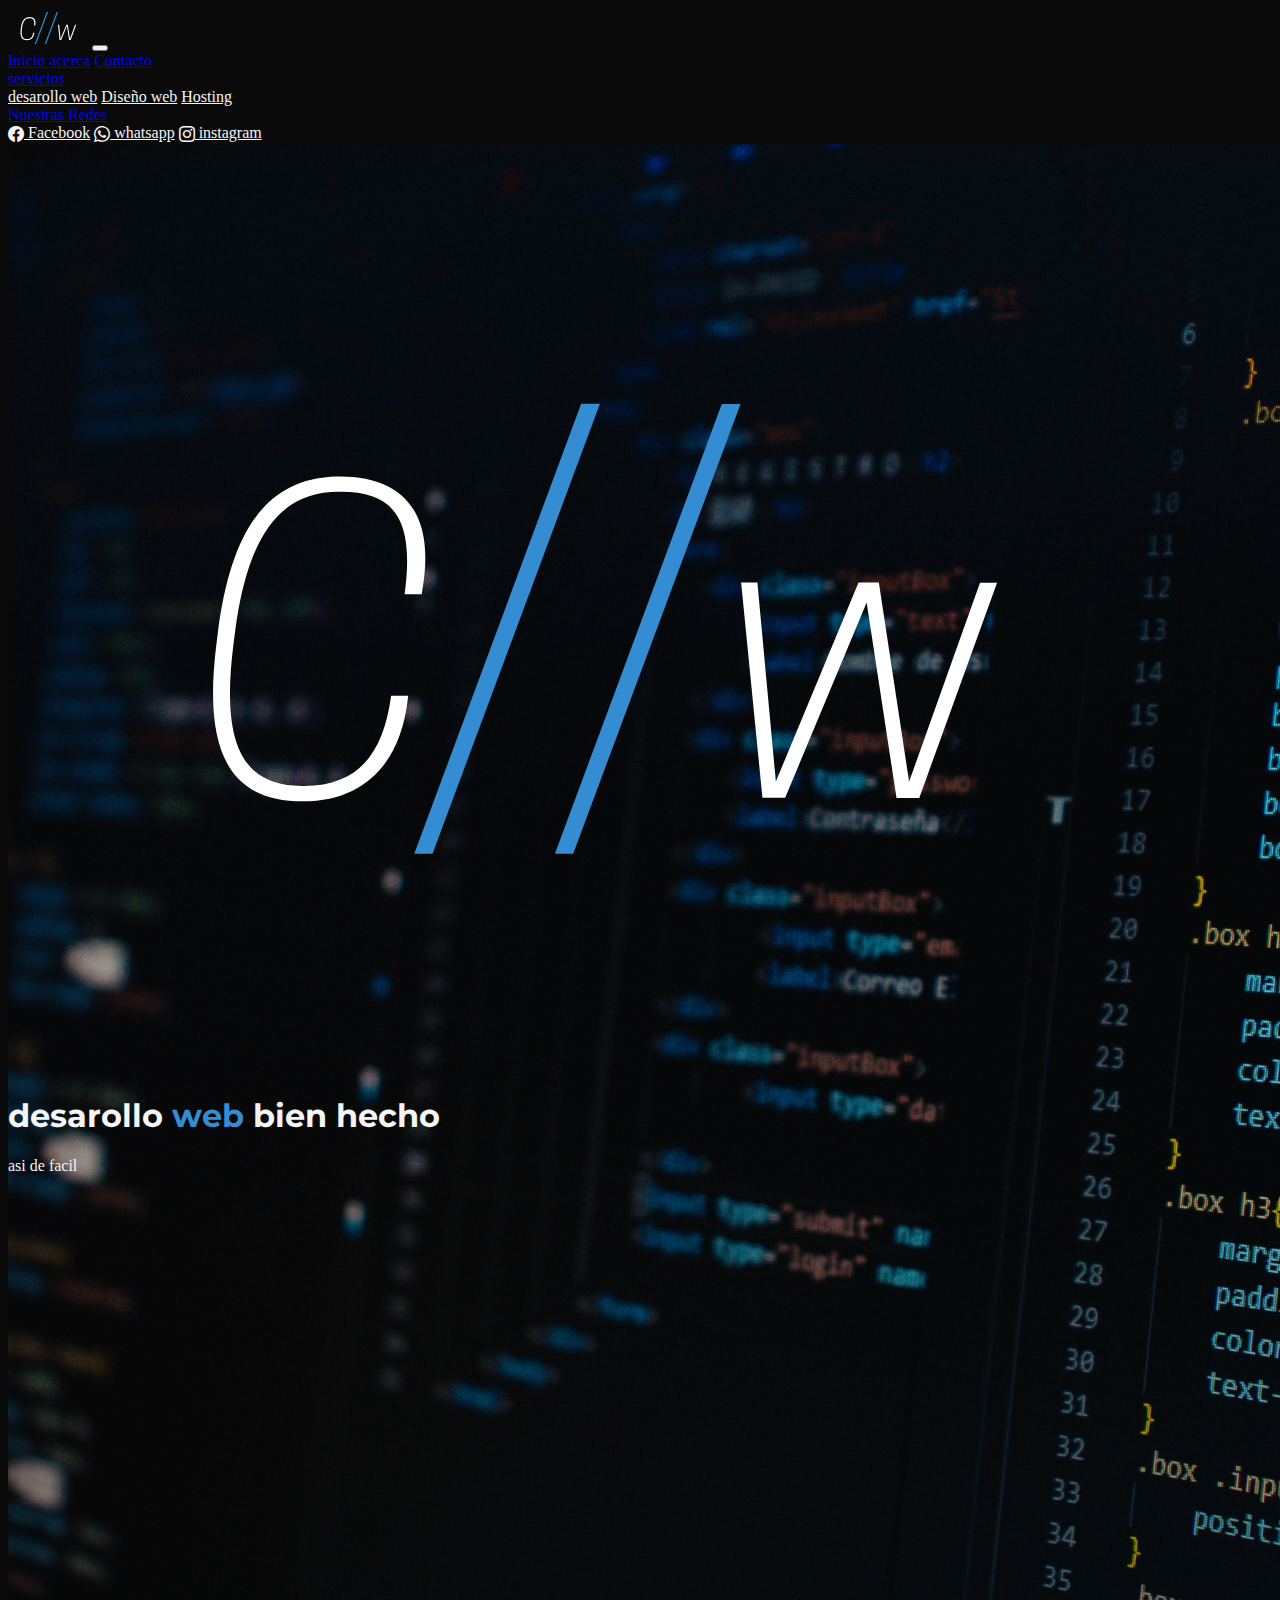
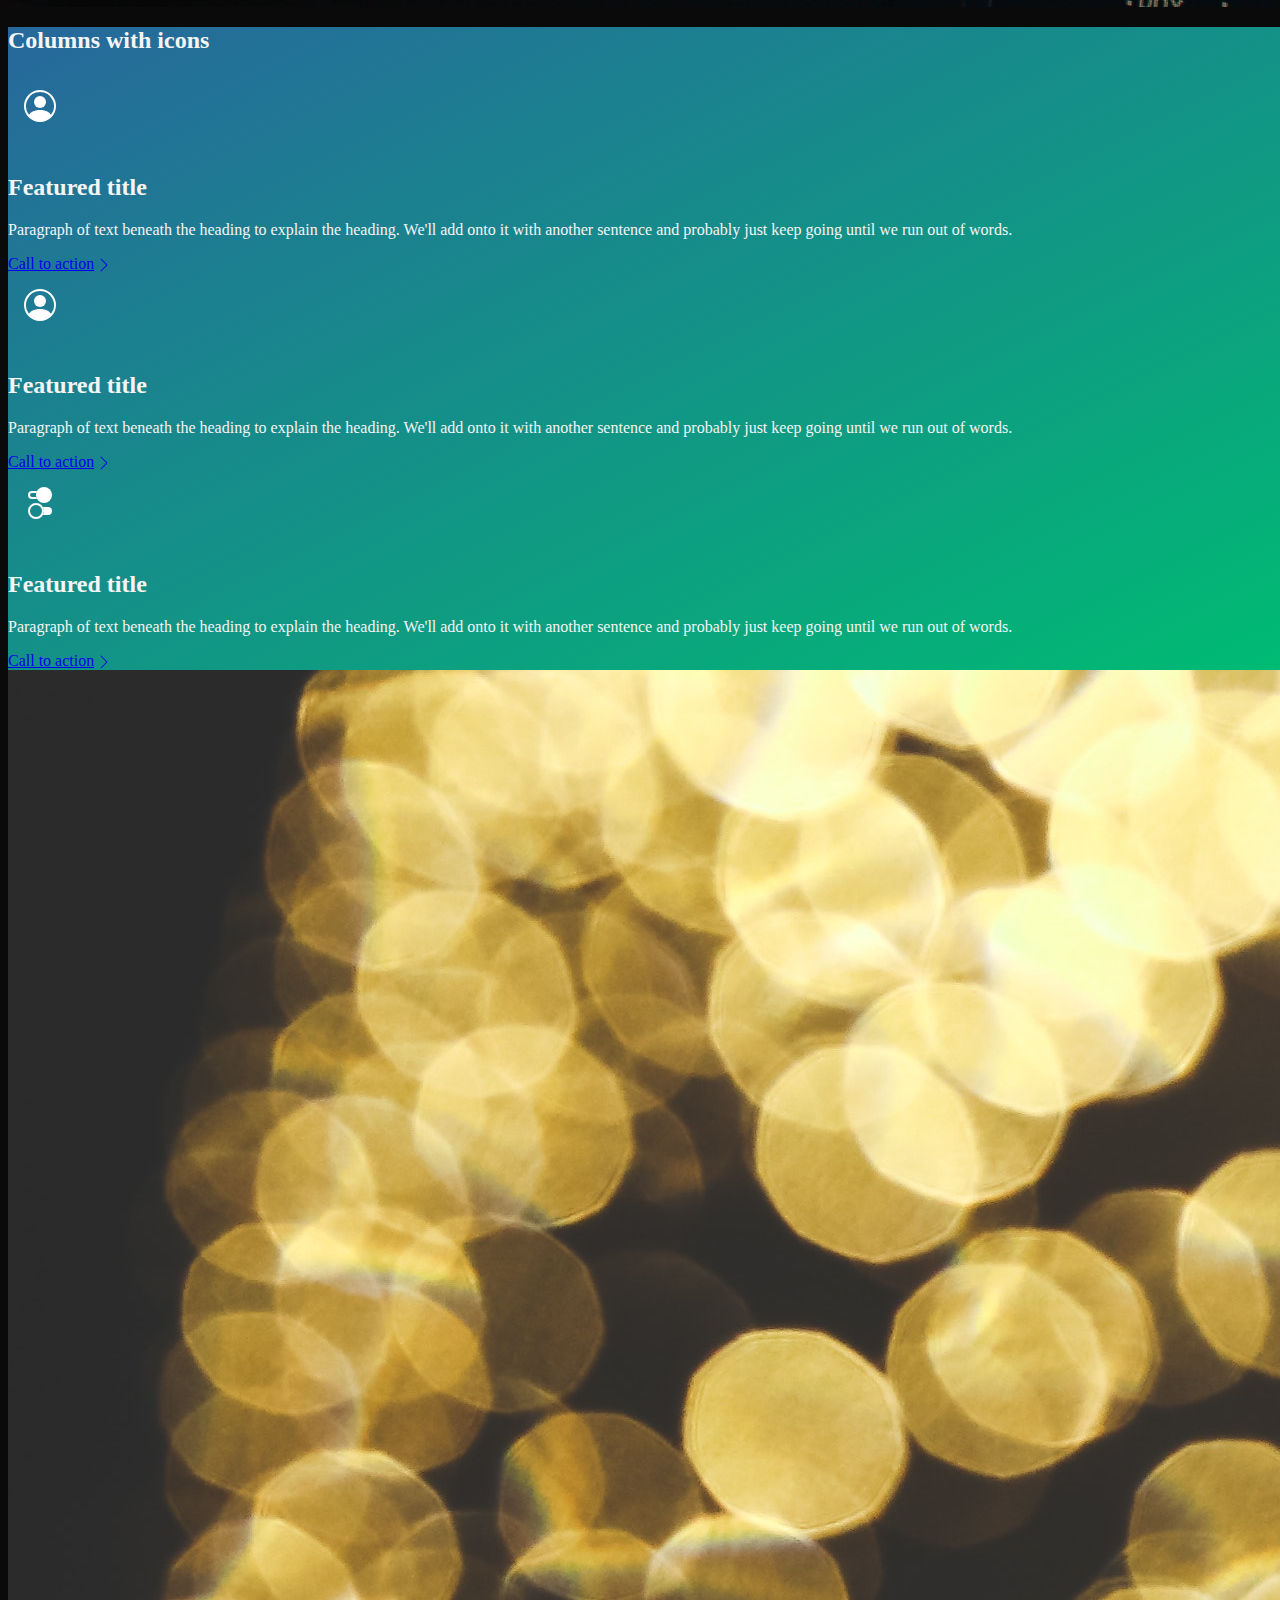
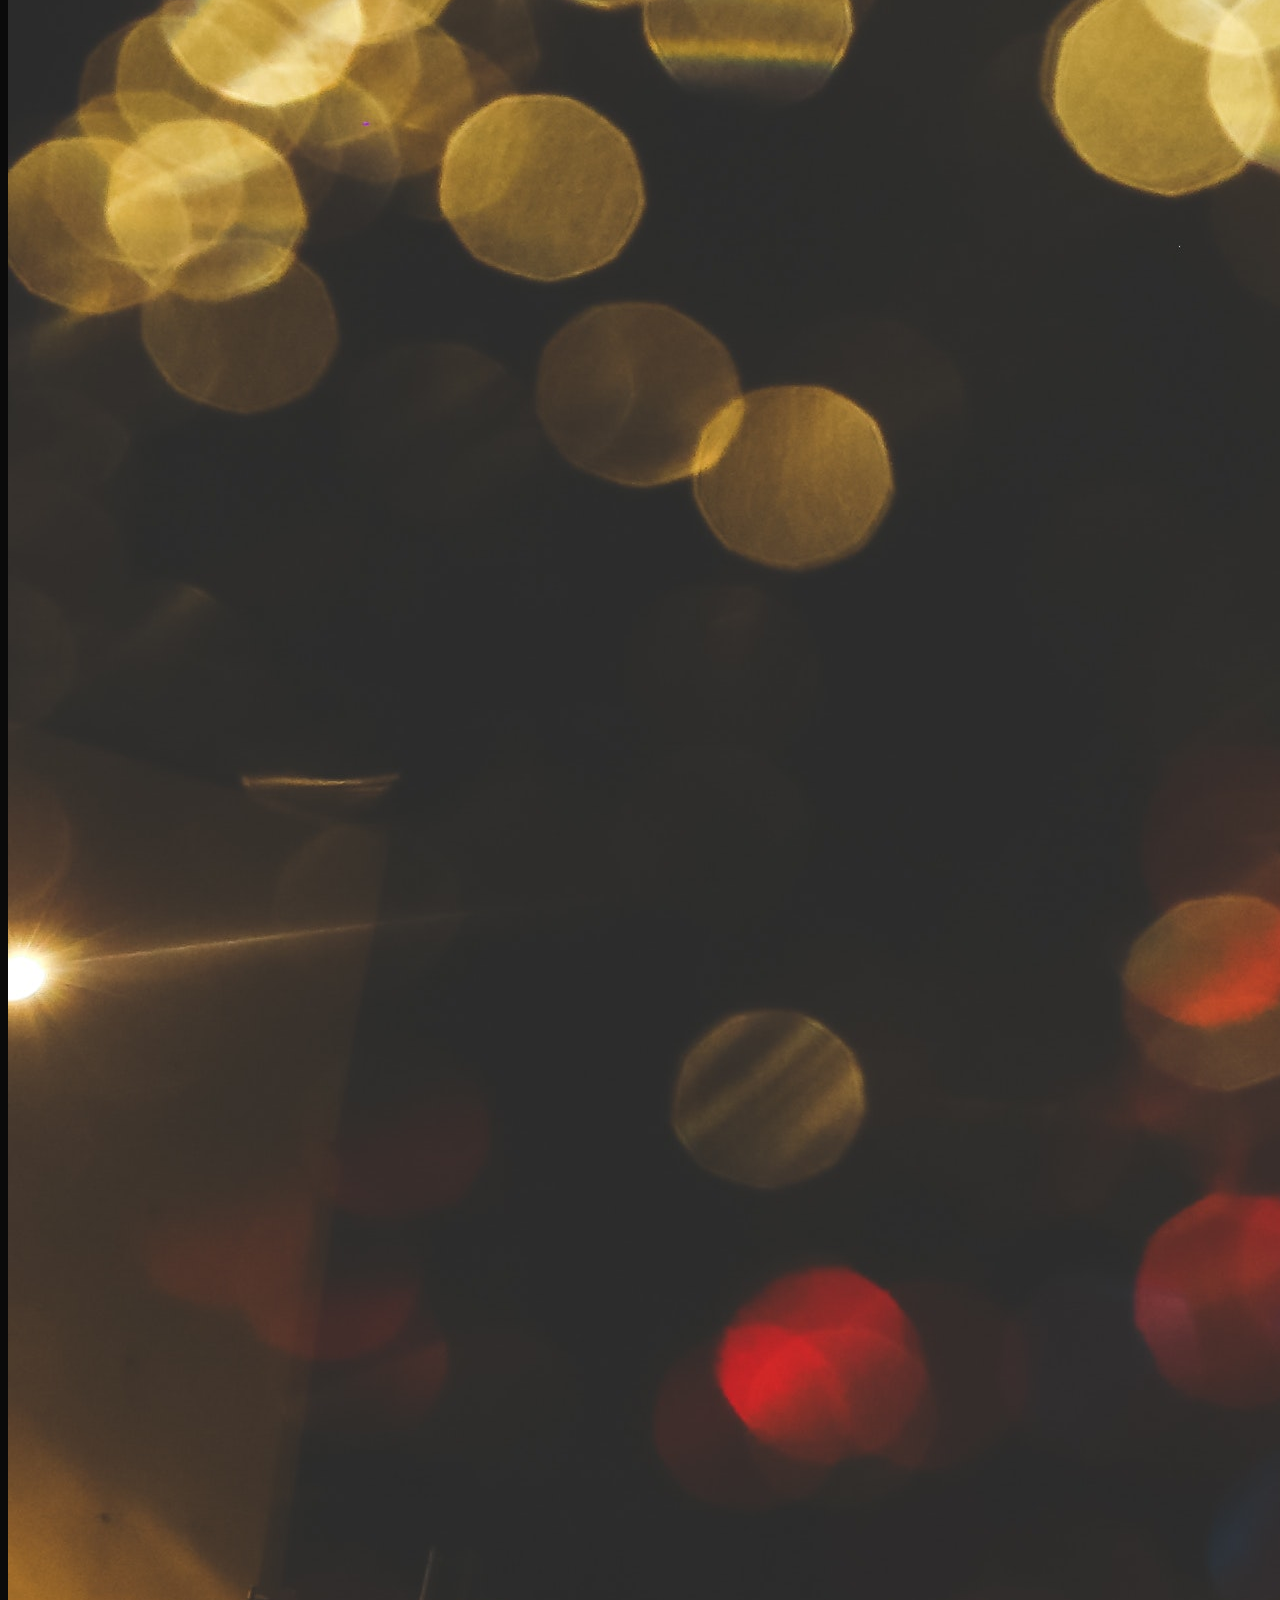
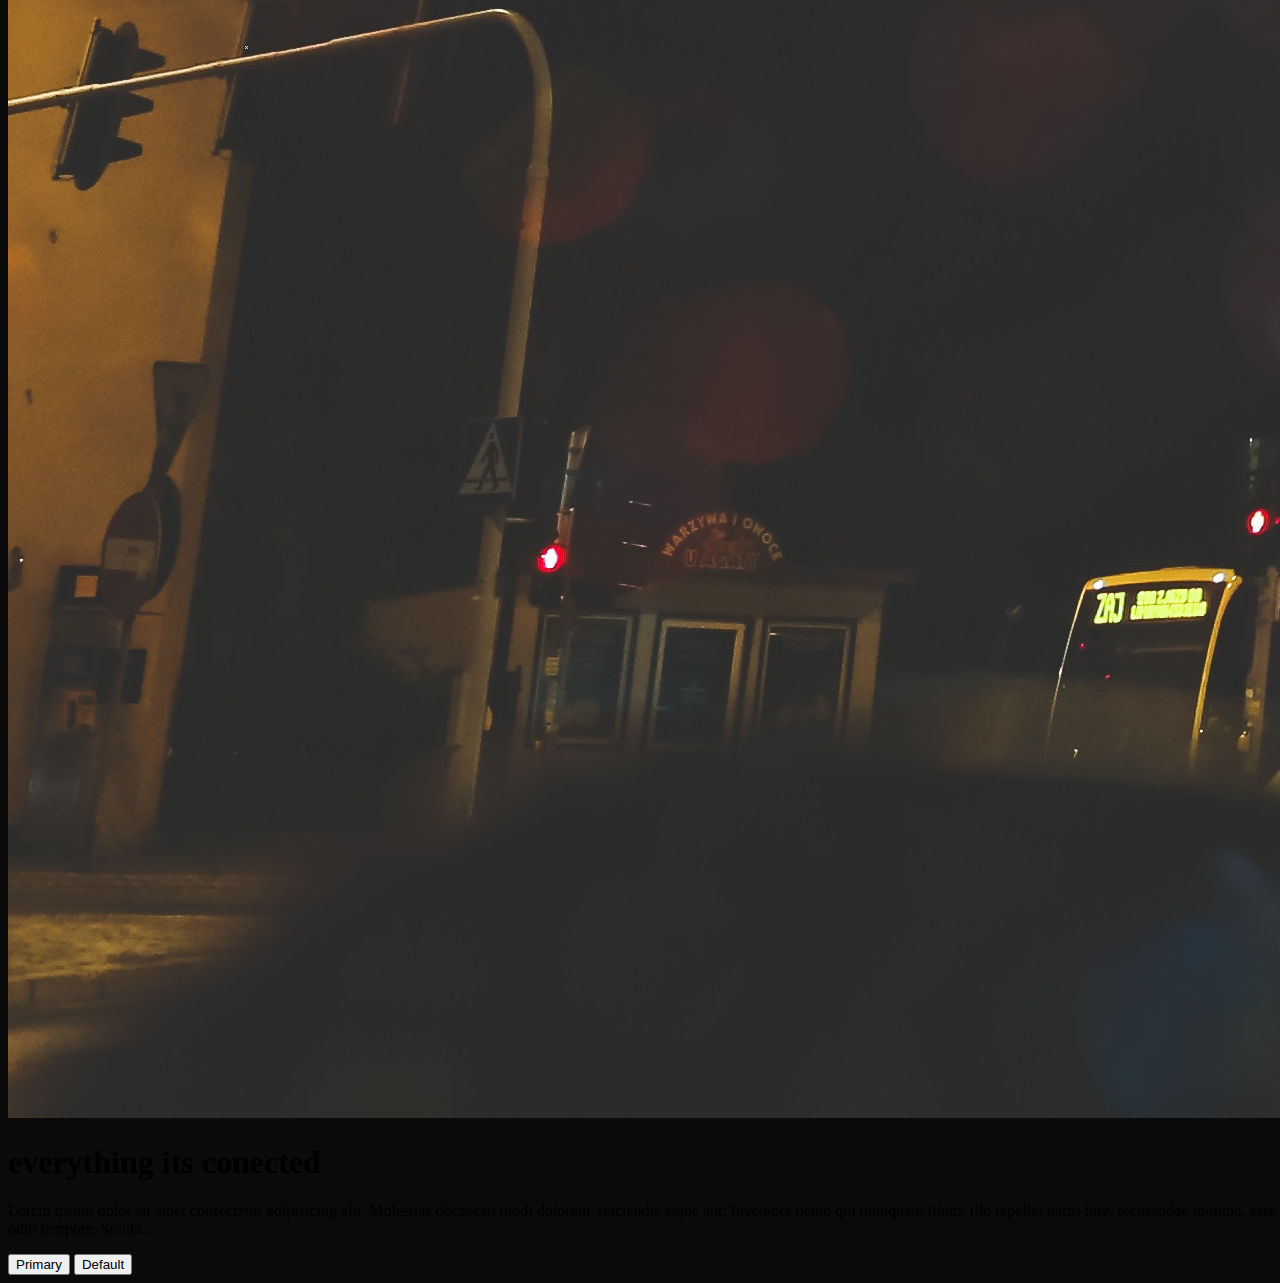
==== commit 444b0a3a: "Add files via upload" ====
--- a/inicio.html
+++ b/inicio.html
@@ -243,18 +243,16 @@
             </div>
         </div> <!-- end of services -->
         <div class="container col-xxl-8 px-4 py-5">
-            <div class="row flex-lg-row-reverse align-items-center g-5 py-5">
+            <div class="row flex-lg-row-reverse align-items-center  g-5 py-5">
                 <div class="col-10 col-sm-8 col-lg-6">
-                    <img src="/media/kes sey (1).png" class="d-block mx-lg-auto img-fluid" alt="Bootstrap Themes"
-                        width="700" height="500" loading="lazy">
+                    <img src="/media/indesignwetrust.jpg" class="d-block mx-lg-auto img-fluid" alt="Bootstrap Themes"
+                        loading="lazy">
                 </div>
                 <div class="col-lg-6">
-                    <h1 class="display-5 fw-bold lh-1 mb-3">Responsive left-aligned hero with image</h1>
-                    <p class="lead">Quickly design and customize responsive mobile-first sites with Bootstrap, the
-                        world’s most
-                        popular front-end open source toolkit, featuring Sass variables and mixins, responsive grid
-                        system,
-                        extensive prebuilt components, and powerful JavaScript plugins.</p>
+                    <h1 class="display-5 fw-bold lh-1 mb-3">everything its conected</h1>
+                    <p class="lead">Lorem ipsum dolor sit amet consectetur adipisicing elit. Molestias obcaecati modi
+                        dolorem, reiciendis atque aut. Inventore nemo qui numquam illum, illo repellat natus iure,
+                        recusandae minima, esse odio tempore. Soluta..</p>
                     <div class="d-grid gap-2 d-md-flex justify-content-md-start">
                         <button type="button" class="btn btn-primary btn-lg px-4 me-md-2">Primary</button>
                         <button type="button" class="btn btn-outline-secondary btn-lg px-4">Default</button>
--- a/styles/stylesheet.css
+++ b/styles/stylesheet.css
@@ -3,6 +3,7 @@
 	height: 100%;
     background-color: #0a0a0a;
 }
+
 .header {
 	background: linear-gradient(rgba(0, 0, 0, 0.555), rgba(0, 0, 0, 0.4)), url("/media/header\ back.jpg") center center no-repeat;
 	background-size: cover;
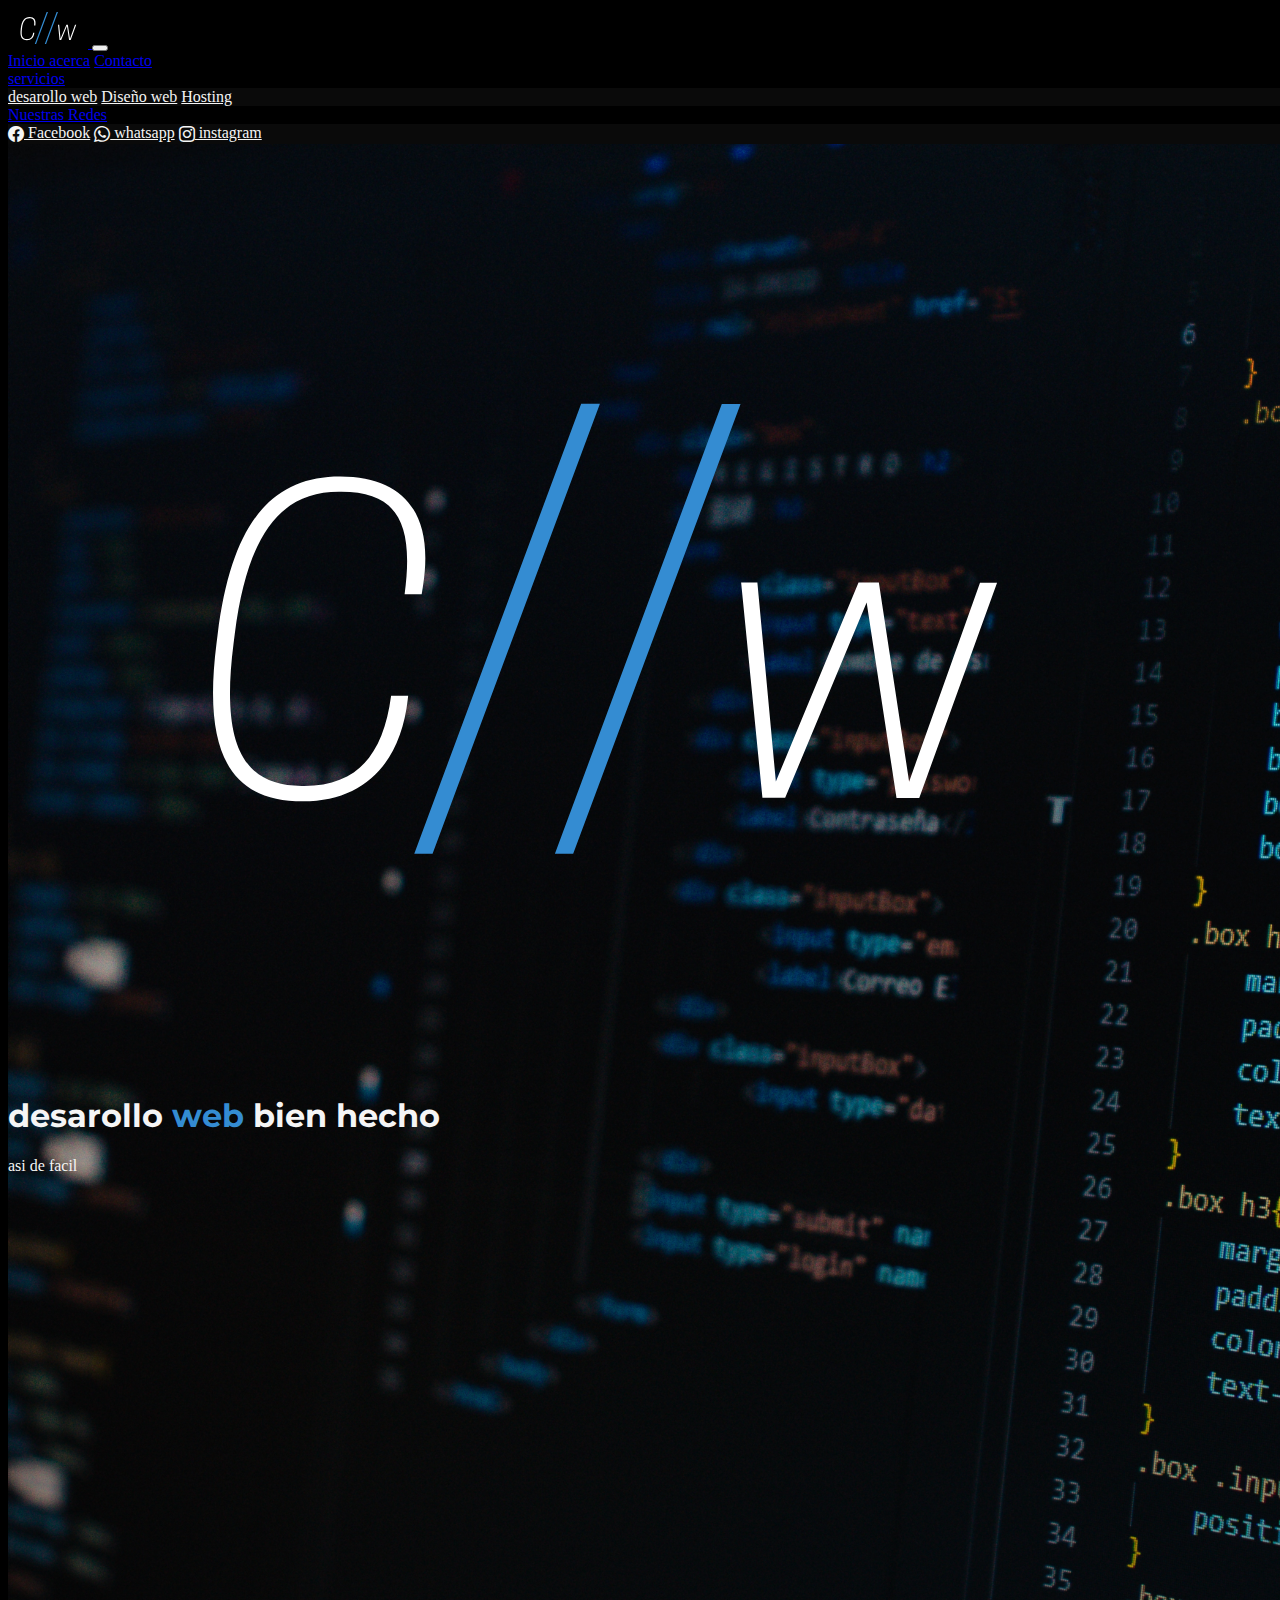
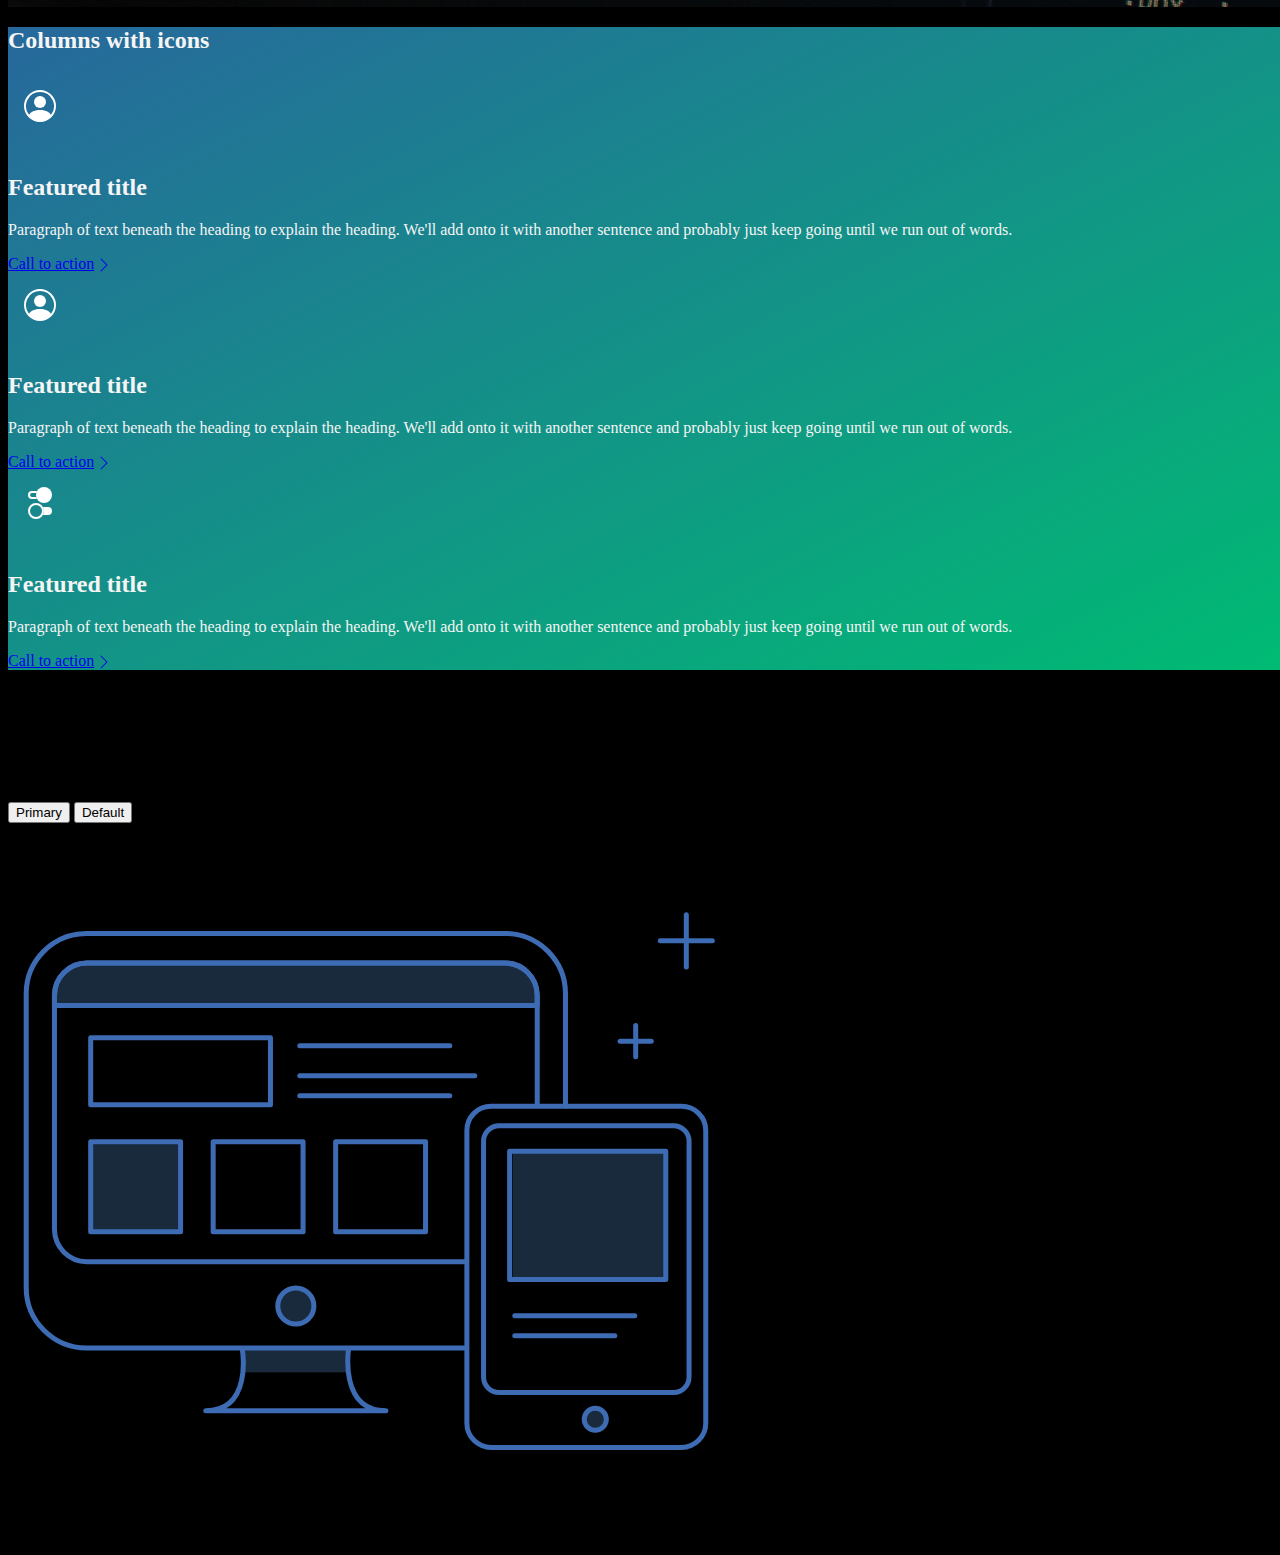
==== commit c391ca1b: "images correction" ====
--- a/inicio.html
+++ b/inicio.html
@@ -242,26 +242,28 @@
                 </div>
             </div>
         </div> <!-- end of services -->
-        <div class="container col-xxl-8 px-4 py-5">
-            <div class="row flex-lg-row-reverse align-items-center  g-5 py-5">
-                <div class="col-10 col-sm-8 col-lg-6">
-                    <img src="/media/indesignwetrust.jpg" class="d-block mx-lg-auto img-fluid" alt="Bootstrap Themes"
-                        loading="lazy">
-                </div>
-                <div class="col-lg-6">
-                    <h1 class="display-5 fw-bold lh-1 mb-3">everything its conected</h1>
-                    <p class="lead">Lorem ipsum dolor sit amet consectetur adipisicing elit. Molestias obcaecati modi
-                        dolorem, reiciendis atque aut. Inventore nemo qui numquam illum, illo repellat natus iure,
-                        recusandae minima, esse odio tempore. Soluta..</p>
-                    <div class="d-grid gap-2 d-md-flex justify-content-md-start">
-                        <button type="button" class="btn btn-primary btn-lg px-4 me-md-2">Primary</button>
-                        <button type="button" class="btn btn-outline-secondary btn-lg px-4">Default</button>
-                    </div>
-                </div>
+
+
+
+<div class="container my-5">
+    <div class="row p-4 pb-0 pe-lg-0 pt-lg-5 align-items-center rounded-3 shadow-lg">
+        <div class="col-lg-7 p-3 p-lg-5 pt-lg-3">
+            <h1 class="display-4 fw-bold lh-1">Border hero with cropped image and shadows</h1>
+            <p class="lead">Quickly design and customize responsive mobile-first sites with Bootstrap, the world’s most
+                popular front-end open source toolkit, featuring Sass variables and mixins, responsive grid system,
+                extensive prebuilt components, and powerful JavaScript plugins.</p>
+            <div class="d-grid gap-2 d-md-flex justify-content-md-start mb-4 mb-lg-2">
+                <button type="button" class="btn btn-primary btn-lg px-4 me-md-2 fw-bold">Primary</button>
+                <button type="button" class="btn btn-outline-secondary btn-lg px-4">Default</button>
             </div>
         </div>
-
-
+        <div class="col-lg-4 offset-lg-1 p-0 position-relative overflow-hidden shadow-lg">
+            <div class="position-lg-absolute top-0 left-0 overflow-hidden img-fluid">
+                <img class="d-block rounded-lg-3" src="media/iconfinder_Web_Design_1016081.svg" alt="" width="720">
+            </div>
+        </div>
+    </div>
+</div>
 
 
         <script src="https://code.jquery.com/jquery-3.5.1.slim.min.js"
--- a/styles/stylesheet.css
+++ b/styles/stylesheet.css
@@ -1,7 +1,7 @@
 body{ 
     width: 100%;
 	height: 100%;
-    background-color: #0a0a0a;
+    background-color: #000000;
 }
 
 .header {
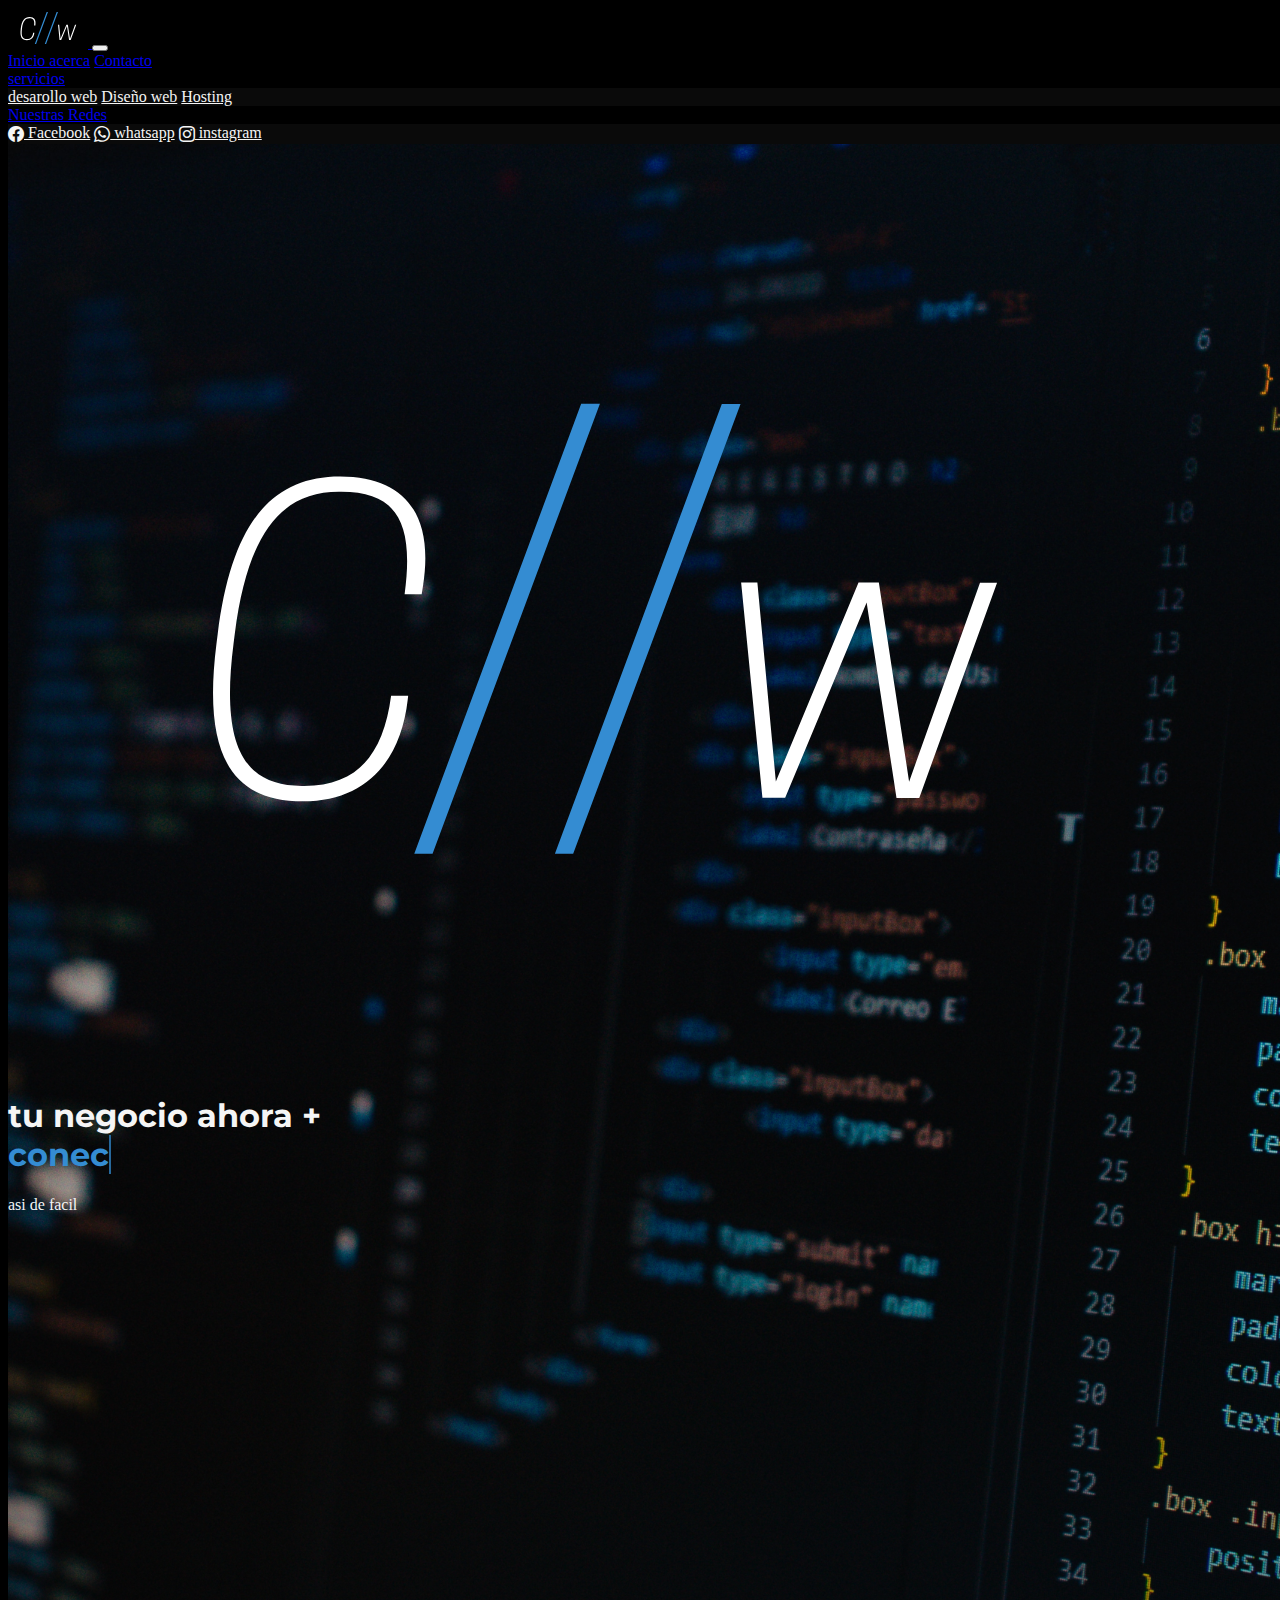
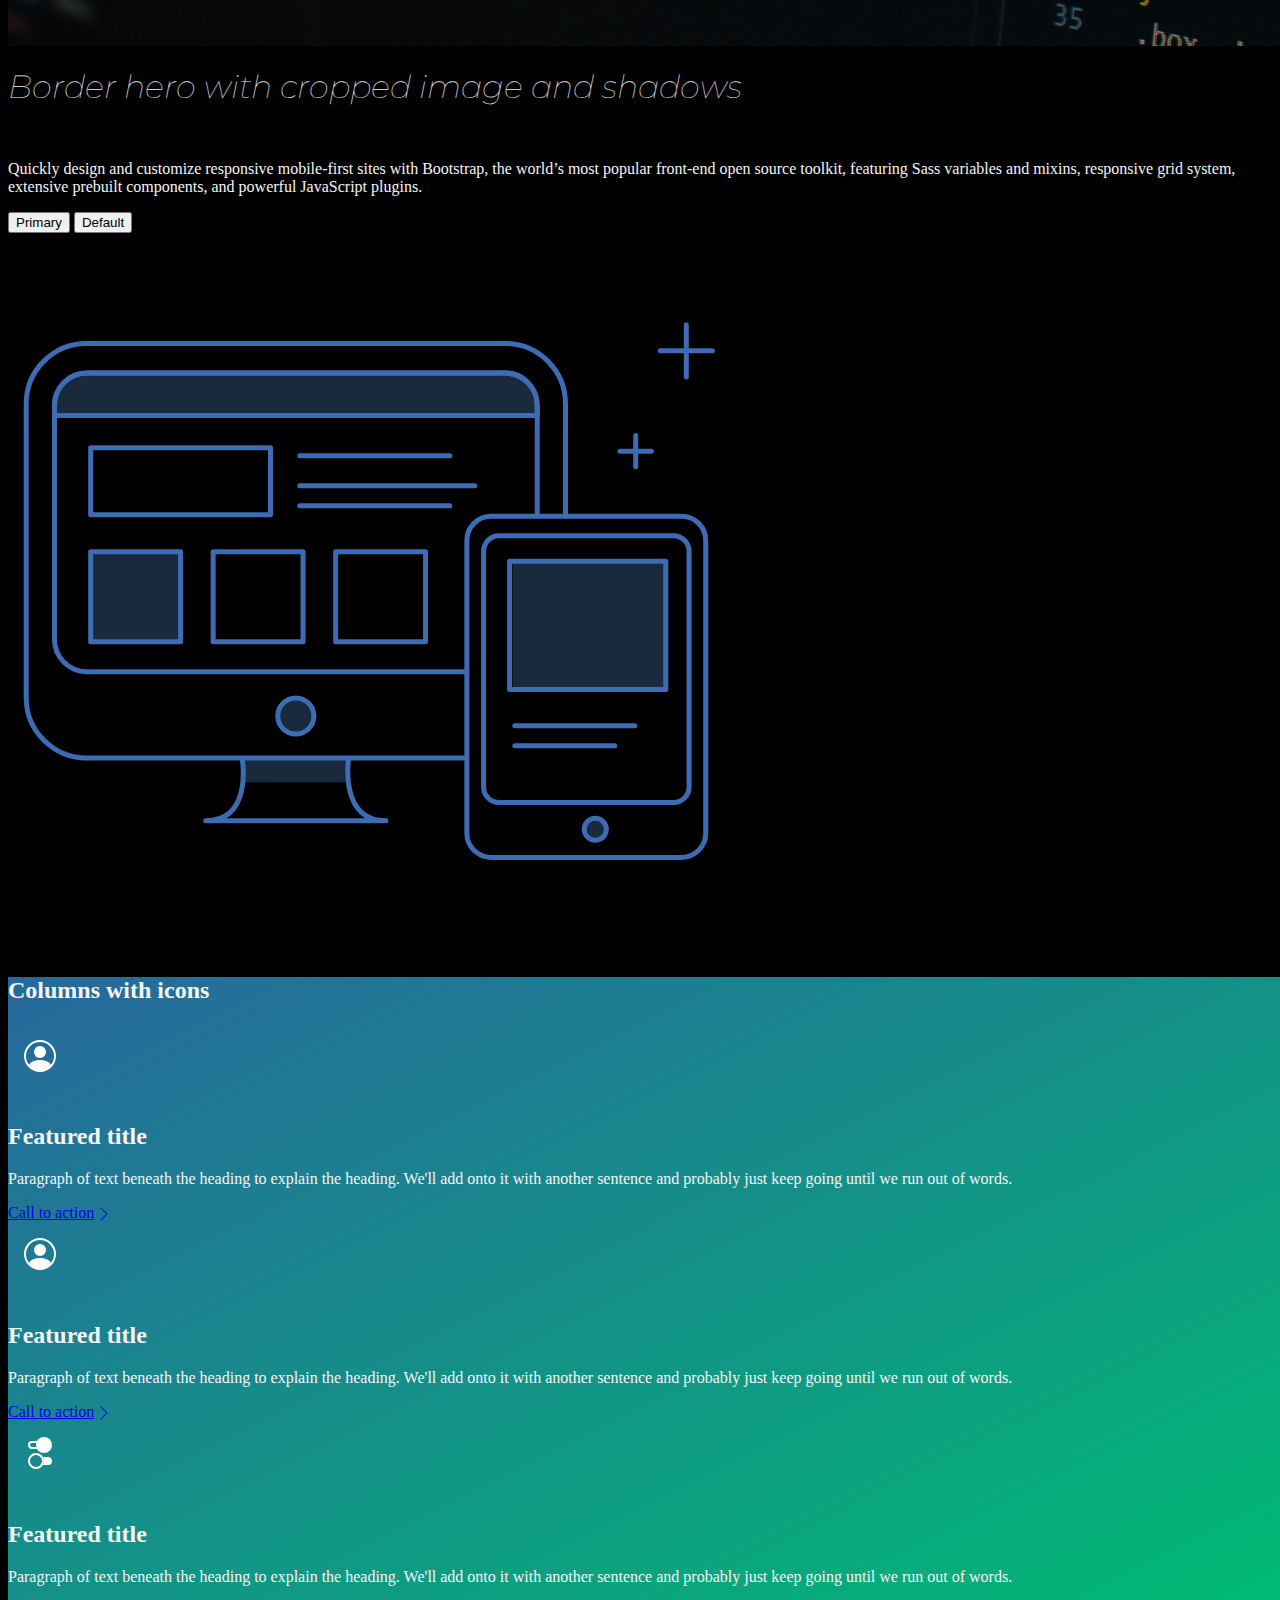
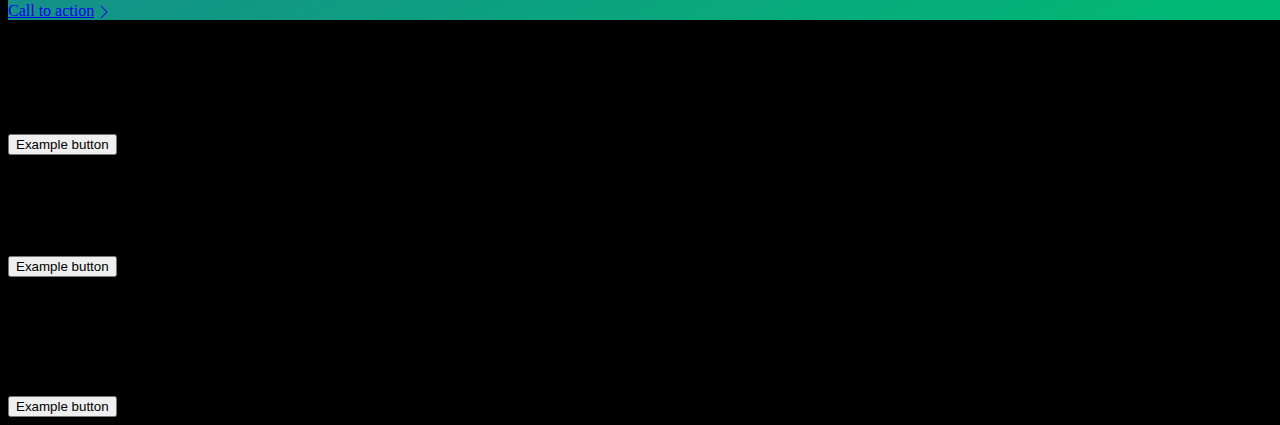
==== commit 71f0014f: "hero and order" ====
--- a/inicio.html
+++ b/inicio.html
@@ -177,13 +177,43 @@
             </div> <!-- end of container -->
             <div class="text-container text-center" id="hero-txt">
                 <h1 class="text-uppercase">
-                    desarollo <span id="webs">web</span> bien hecho
+                    <!-- desarollo <span id="webs">web</span> bien hecho -->
+                    <span> tu negocio ahora + <br>
+                          <span id="webs" class="txt-rotate" data-period="1500"
+                            data-rotate='[ "conectado.","rapido","emocionante", "divertido.", "formal.", "exitoso." ]'></span></span>
                 </h1>
                 <p class="text-uppercase">asi de facil</p>
             </div>
         </header> <!-- end of header -->
         <!-- end of header -->
 
+        <!-- nosotros hero-->
+
+        <div id="nosotros" class="container my-5">
+            <div class="row p-4 pb-0 pe-lg-0 pt-lg-5 align-items-center rounded-3 shadow-lg">
+                <div class="col-lg-7 p-3 p-lg-5 pt-lg-3 ">
+                    <h1 class="display-4 fw-bold lh-1 order-2 order-md-1">Border hero with cropped image and shadows
+                    </h1>
+                    <p class="lead">Quickly design and customize responsive mobile-first sites with Bootstrap, the
+                        world’s most
+                        popular front-end open source toolkit, featuring Sass variables and mixins, responsive grid
+                        system,
+                        extensive prebuilt components, and powerful JavaScript plugins.</p>
+                    <div class="d-grid gap-2 d-md-flex justify-content-md-start mb-4 mb-lg-2">
+                        <button type="button" class="btn btn-primary btn-lg px-4 me-md-2 fw-bold">Primary</button>
+                        <button type="button" class="btn btn-outline-secondary btn-lg px-4">Default</button>
+                    </div>
+                </div>
+                <div class="col-lg-4 offset-lg-1 p-0 position-relative overflow-hidden shadow-lg ">
+                    <div class="position-lg-absolute top-0 left-0 overflow-hidden img-fluid order-1 order-md-2">
+                        <img class="d-block rounded-lg-3" src="media/iconfinder_Web_Design_1016081.svg" alt=""
+                            width="720">
+                    </div>
+                </div>
+            </div>
+        </div>
+        <!-- end of nosotros hero-->
+        <!-- services  -->
         <div class="services" id="services">
             <div class="container py-5" id="featured-3">
                 <h2 class="pb-2 border-bottom">Columns with icons</h2>
@@ -243,29 +273,45 @@
             </div>
         </div> <!-- end of services -->
 
-
-
-<div class="container my-5">
-    <div class="row p-4 pb-0 pe-lg-0 pt-lg-5 align-items-center rounded-3 shadow-lg">
-        <div class="col-lg-7 p-3 p-lg-5 pt-lg-3">
-            <h1 class="display-4 fw-bold lh-1">Border hero with cropped image and shadows</h1>
-            <p class="lead">Quickly design and customize responsive mobile-first sites with Bootstrap, the world’s most
-                popular front-end open source toolkit, featuring Sass variables and mixins, responsive grid system,
-                extensive prebuilt components, and powerful JavaScript plugins.</p>
-            <div class="d-grid gap-2 d-md-flex justify-content-md-start mb-4 mb-lg-2">
-                <button type="button" class="btn btn-primary btn-lg px-4 me-md-2 fw-bold">Primary</button>
-                <button type="button" class="btn btn-outline-secondary btn-lg px-4">Default</button>
+        <!-- jumbos  -->
+        <div class="container py-4">
+            <div class="p-5 mb-4 bg-light rounded-3">
+                <div class="container-fluid py-5">
+                    <h1 class="display-5 fw-bold">Custom jumbotron</h1>
+                    <p class="col-md-8 fs-4">Using a series of utilities, you can create this jumbotron, just like the
+                        one in
+                        previous versions of Bootstrap. Check out the examples below for how you can remix and restyle
+                        it to
+                        your liking.</p>
+                    <button class="btn btn-primary btn-lg" type="button">Example button</button>
+                </div>
+            </div>
+
+            <div class="row align-items-md-stretch">
+                <div class="col-md-6 mt-sm-4 ">
+                    <div class="h-100 p-5 text-white bg-dark rounded-3">
+                        <h2>Change the background</h2>
+                        <p>Swap the background-color utility and add a `.text-*` color utility to mix up the jumbotron
+                            look.
+                            Then, mix and match with additional component themes and more.</p>
+                        <button class="btn btn-outline-light" type="button">Example button</button>
+                    </div>
+                </div>
+                <div class="col-md-6 mt-sm-4 ">
+                    <div class="h-100 p-5 bg-light border rounded-3">
+                        <h2>Add borders</h2>
+                        <p>Or, keep it light and add a border for some added definition to the boundaries of your
+                            content. Be
+                            sure to look under the hood at the source HTML here as we've adjusted the alignment and
+                            sizing of
+                            both column's content for equal-height.</p>
+                        <button class="btn btn-outline-secondary" type="button">Example button</button>
+                    </div>
+                </div>
             </div>
         </div>
-        <div class="col-lg-4 offset-lg-1 p-0 position-relative overflow-hidden shadow-lg">
-            <div class="position-lg-absolute top-0 left-0 overflow-hidden img-fluid">
-                <img class="d-block rounded-lg-3" src="media/iconfinder_Web_Design_1016081.svg" alt="" width="720">
-            </div>
-        </div>
-    </div>
-</div>
-
-
+        <!-- en of jumbos  -->
+        <script src="/js/frontend.js"></script>
         <script src="https://code.jquery.com/jquery-3.5.1.slim.min.js"
             integrity="sha384-DfXdz2htPH0lsSSs5nCTpuj/zy4C+OGpamoFVy38MVBnE+IbbVYUew+OrCXaRkfj"
             crossorigin="anonymous"></script>
--- a/styles/stylesheet.css
+++ b/styles/stylesheet.css
@@ -189,8 +189,15 @@
   box-shadow: inset 0 .5em 1.5em rgba(0, 0, 0, .1), inset 0 .125em .5em rgba(0, 0, 0, .15);
 }
 
-@media (min-width: 992px) {
-  .rounded-lg-3 { border-radius: .3rem; }
+#nosotros {
+  color: whitesmoke;
+
+}
+#nosotros h1{
+  padding-bottom: 2rem;
+  font-style: italic;
+  font-weight: 100;
+  font-family: "montserrat";
 }
 .bd-placeholder-img {
         font-size: 1.125rem;
@@ -204,4 +211,21 @@
         .bd-placeholder-img-lg {
           font-size: 3.5rem;
         }
+      }
+
+@media (min-width: 992px) {
+  .rounded-lg-3 { border-radius: .3rem; }
+}
+.bd-placeholder-img {
+        font-size: 1.125rem;
+        text-anchor: middle;
+        -webkit-user-select: none;
+        -moz-user-select: none;
+        user-select: none;
+      }
+
+      @media (min-width: 768px) {
+        .bd-placeholder-img-lg {
+          font-size: 3.5rem;
+        }
       }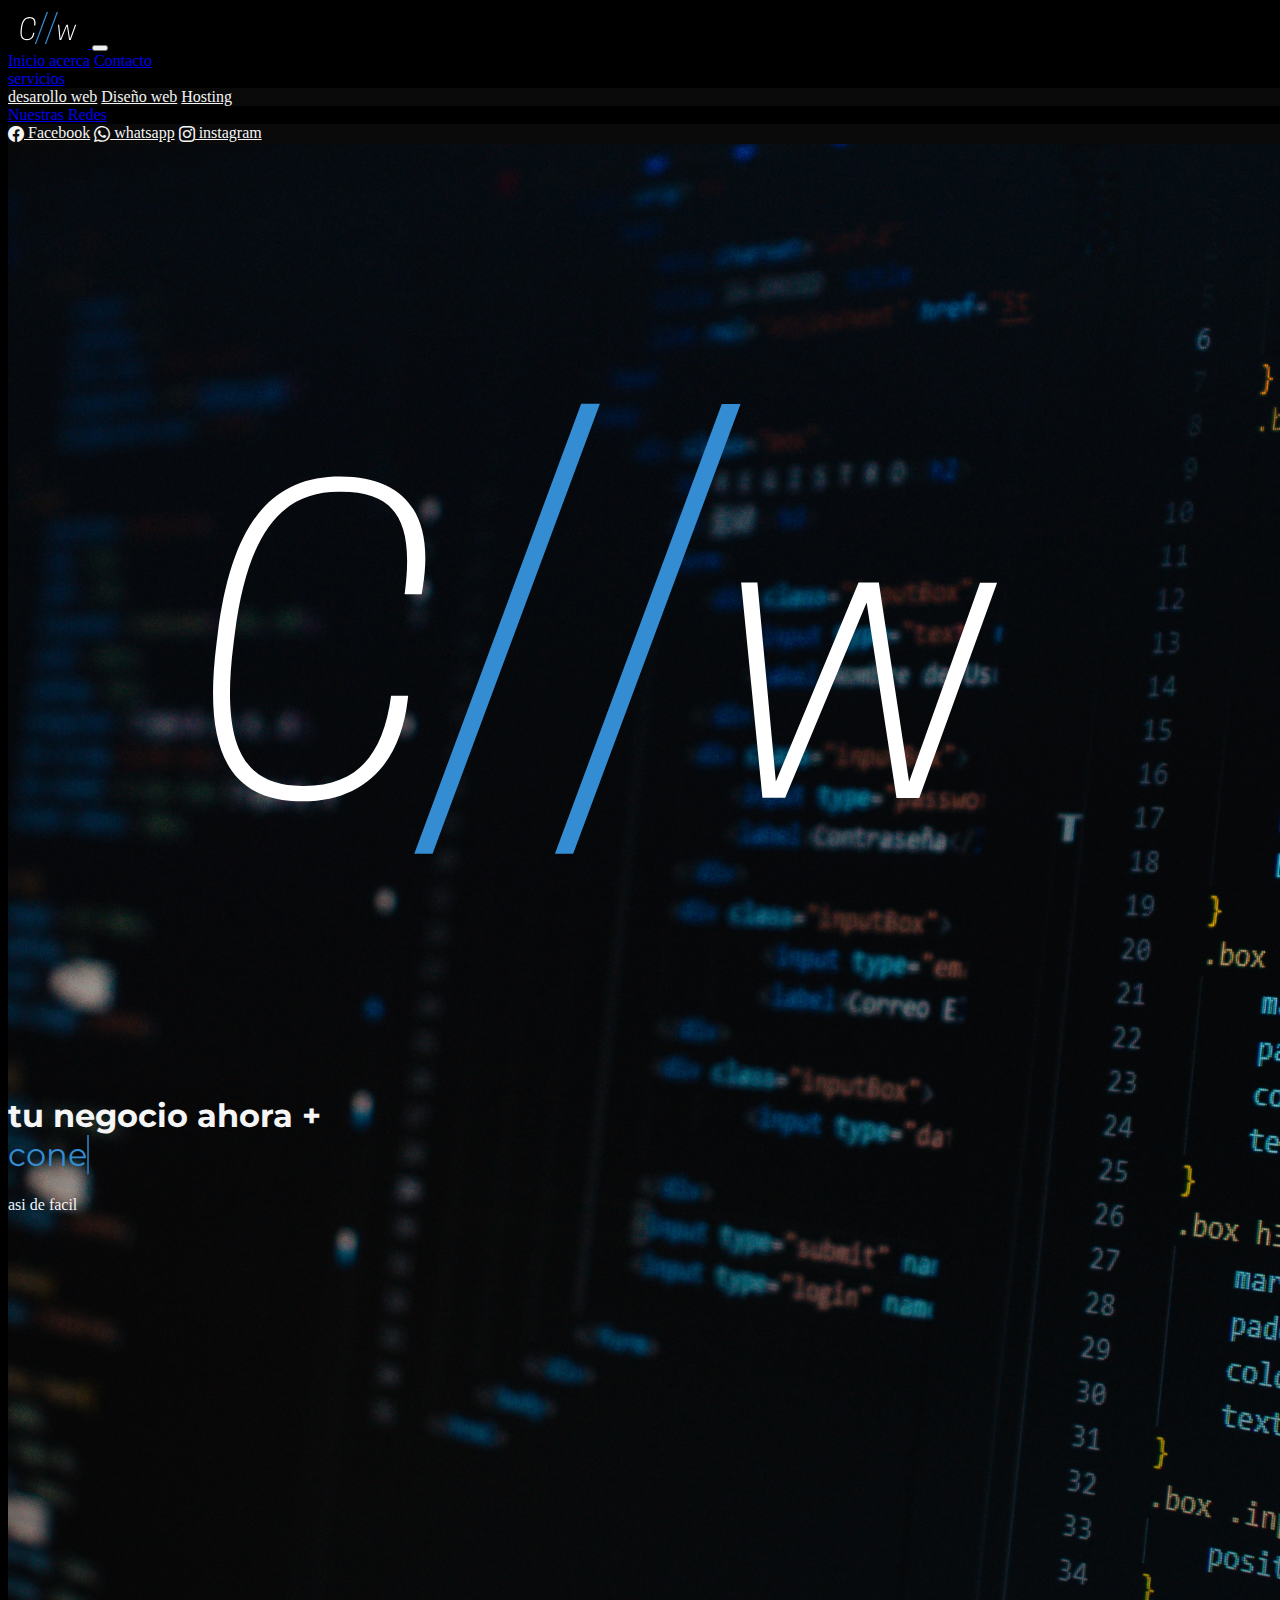
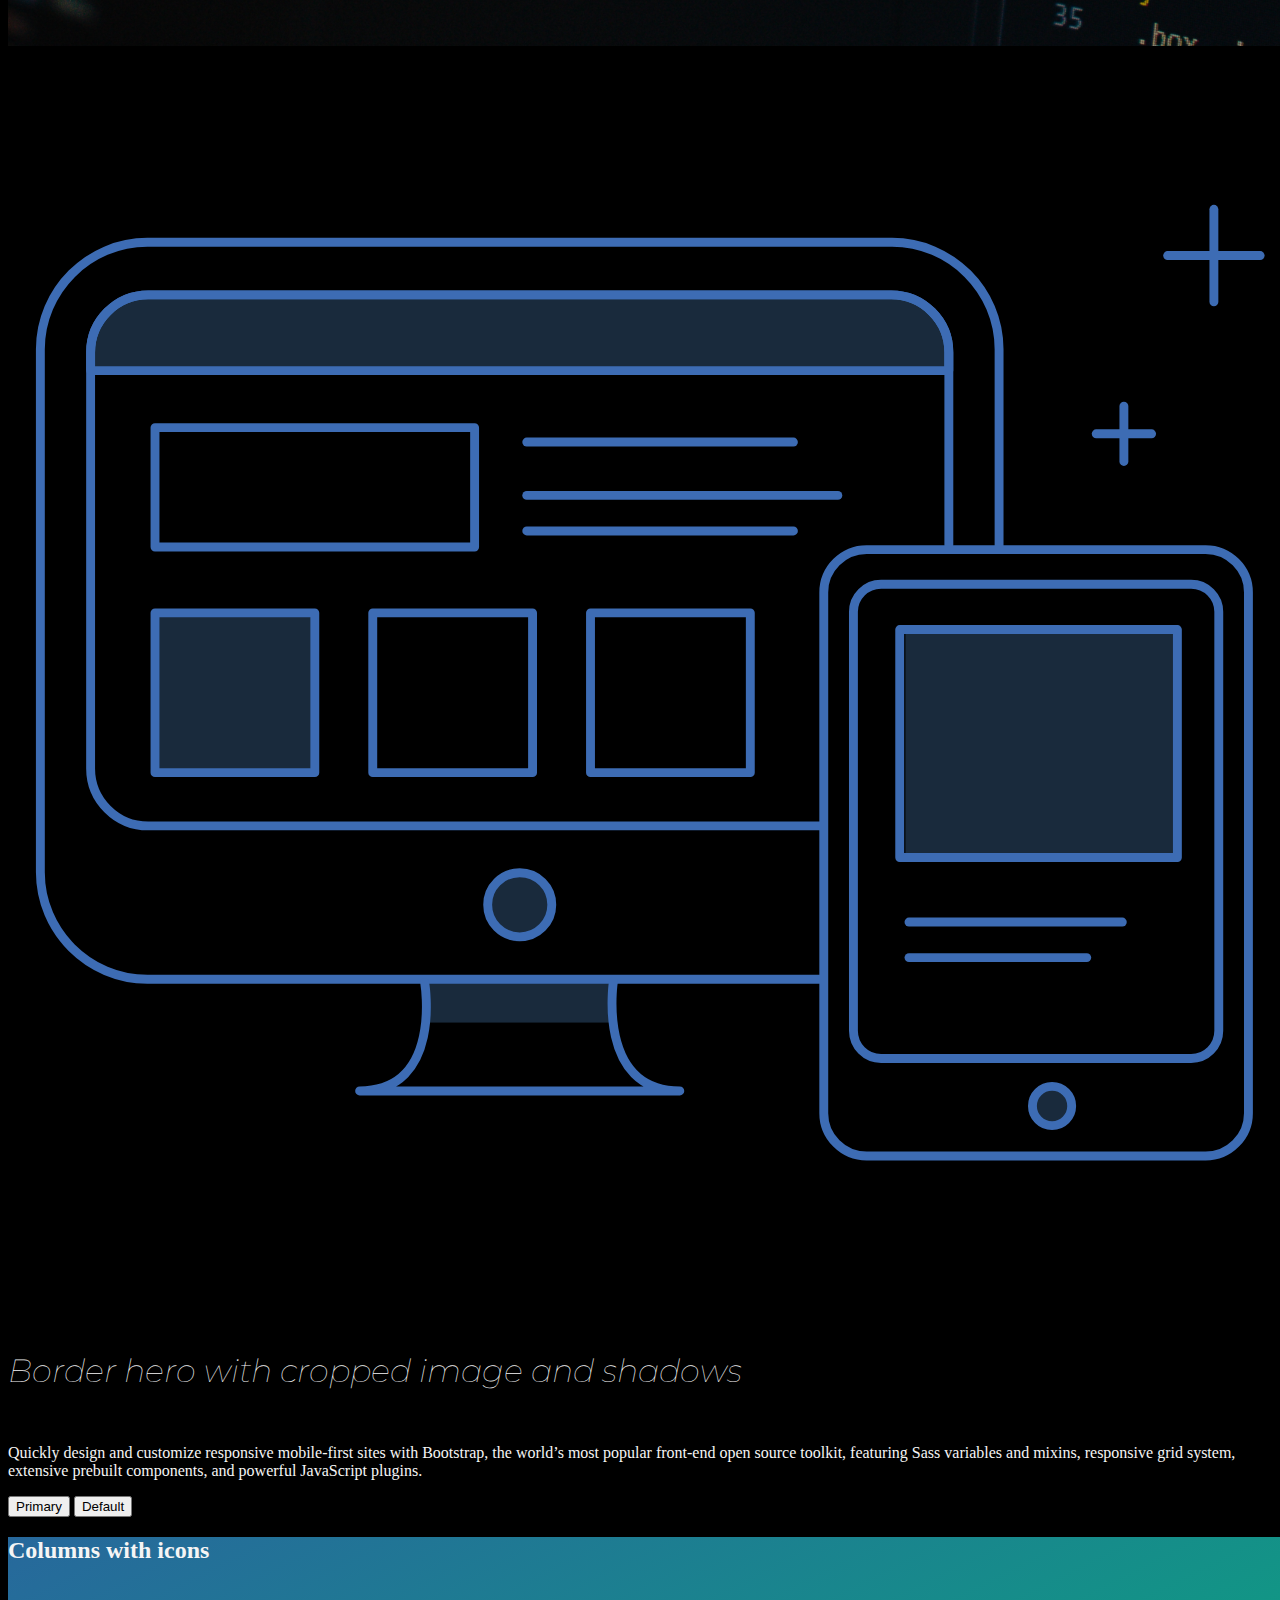
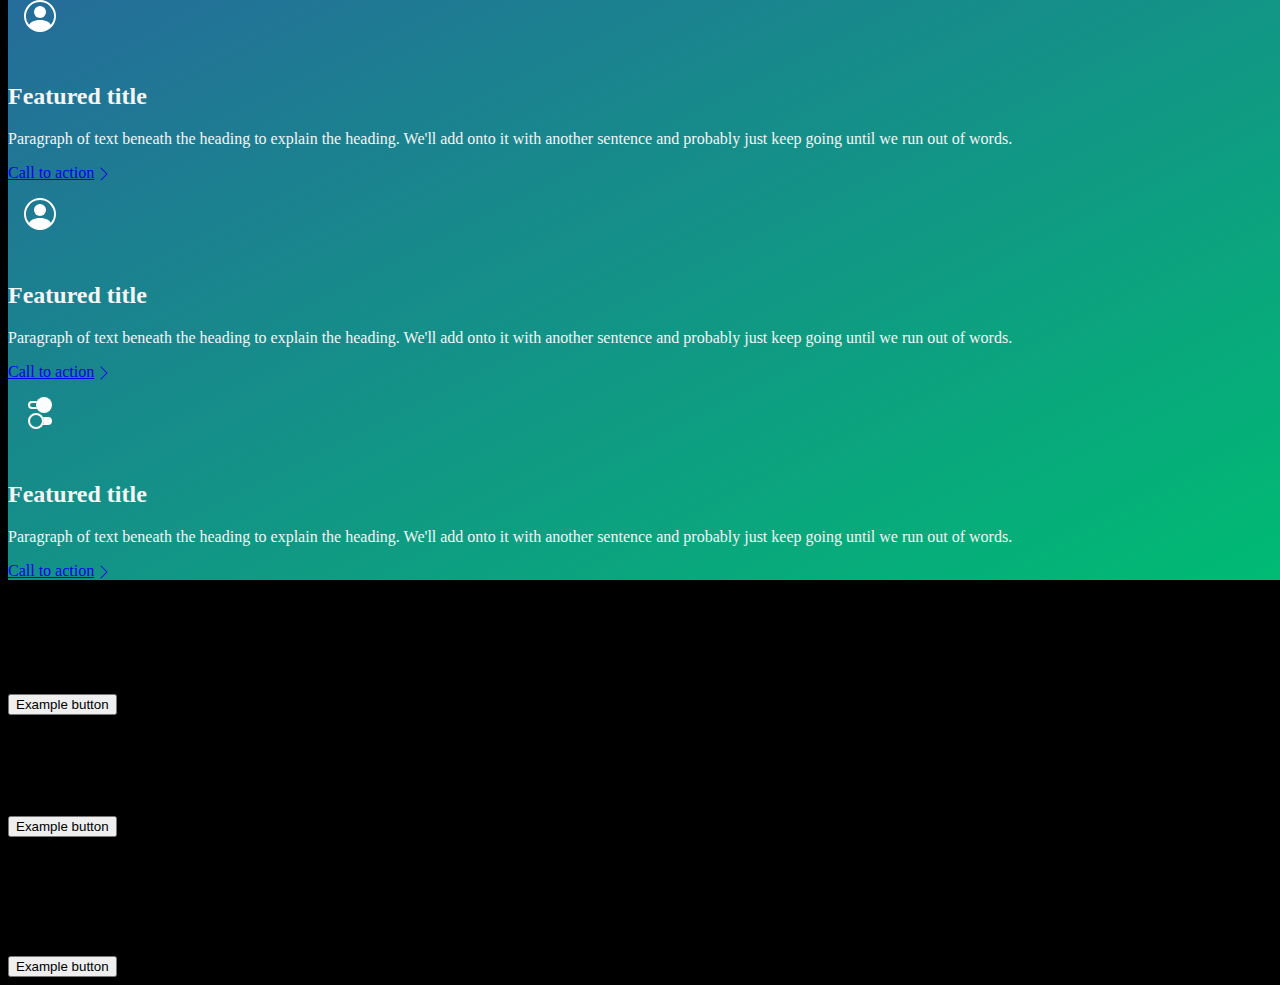
==== commit 05fe496a: "save  backup" ====
--- a/inicio.html
+++ b/inicio.html
@@ -179,7 +179,7 @@
                 <h1 class="text-uppercase">
                     <!-- desarollo <span id="webs">web</span> bien hecho -->
                     <span> tu negocio ahora + <br>
-                          <span id="webs" class="txt-rotate" data-period="1500"
+                        <span id="webs" class="txt-rotate" data-period="1500"
                             data-rotate='[ "conectado.","rapido","emocionante", "divertido.", "formal.", "exitoso." ]'></span></span>
                 </h1>
                 <p class="text-uppercase">asi de facil</p>
@@ -191,8 +191,14 @@
 
         <div id="nosotros" class="container my-5">
             <div class="row p-4 pb-0 pe-lg-0 pt-lg-5 align-items-center rounded-3 shadow-lg">
+                <div class="col-lg-4 offset-lg-1 p-0 position-relative overflow-hidden shadow-lg ">
+                    <div class="position-lg-absolute top-0 left-0 overflow-hidden img-fluid">
+                        <img class="d-block rounded-lg-3 " src="media/iconfinder_Web_Design_1016081.svg" alt=""
+                            width="">
+                    </div>
+                </div>
                 <div class="col-lg-7 p-3 p-lg-5 pt-lg-3 ">
-                    <h1 class="display-4 fw-bold lh-1 order-2 order-md-1">Border hero with cropped image and shadows
+                    <h1 class="display-4 fw-bold lh-1">Border hero with cropped image and shadows
                     </h1>
                     <p class="lead">Quickly design and customize responsive mobile-first sites with Bootstrap, the
                         world’s most
@@ -202,12 +208,6 @@
                     <div class="d-grid gap-2 d-md-flex justify-content-md-start mb-4 mb-lg-2">
                         <button type="button" class="btn btn-primary btn-lg px-4 me-md-2 fw-bold">Primary</button>
                         <button type="button" class="btn btn-outline-secondary btn-lg px-4">Default</button>
-                    </div>
-                </div>
-                <div class="col-lg-4 offset-lg-1 p-0 position-relative overflow-hidden shadow-lg ">
-                    <div class="position-lg-absolute top-0 left-0 overflow-hidden img-fluid order-1 order-md-2">
-                        <img class="d-block rounded-lg-3" src="media/iconfinder_Web_Design_1016081.svg" alt=""
-                            width="720">
                     </div>
                 </div>
             </div>
--- a/styles/stylesheet.css
+++ b/styles/stylesheet.css
@@ -19,6 +19,7 @@
 	font-family: "montserrat";
 }
 #webs{
+  font-weight: 400;
 	color:#348cd2 ;
 }
 
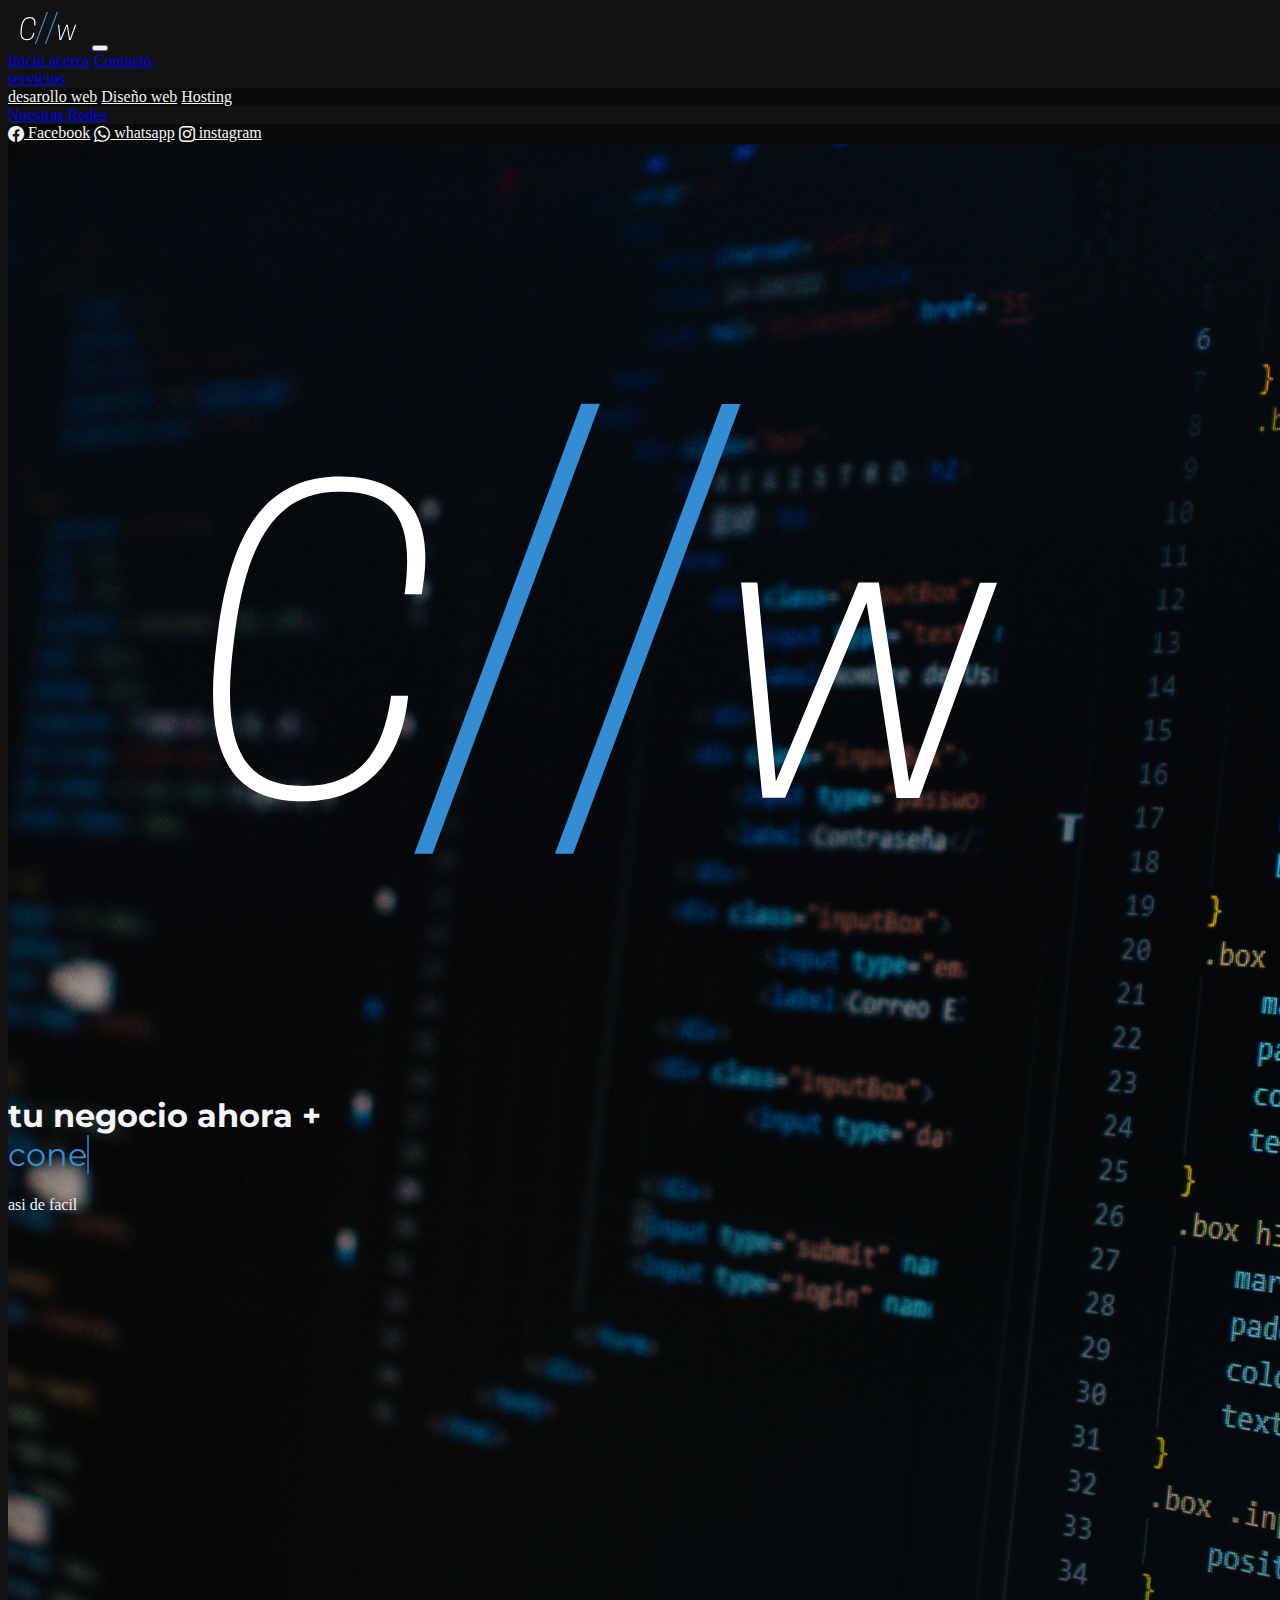
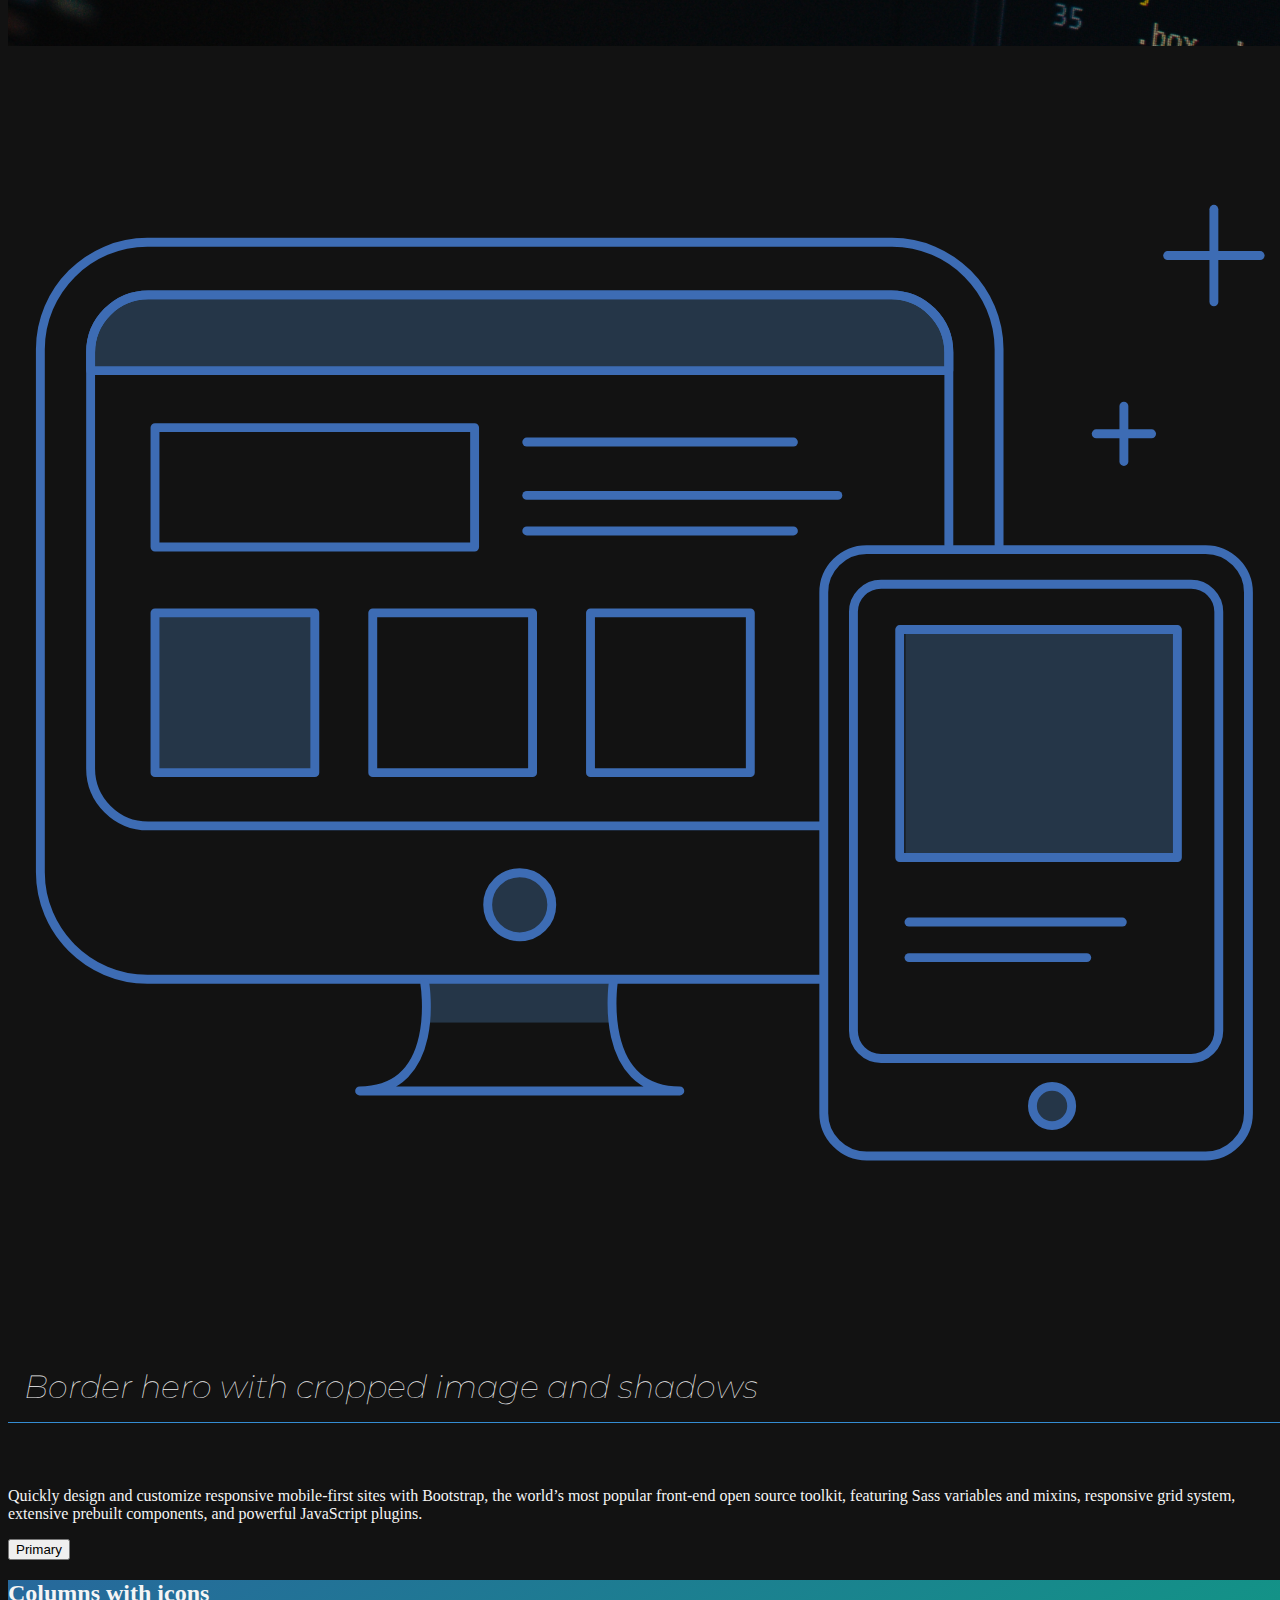
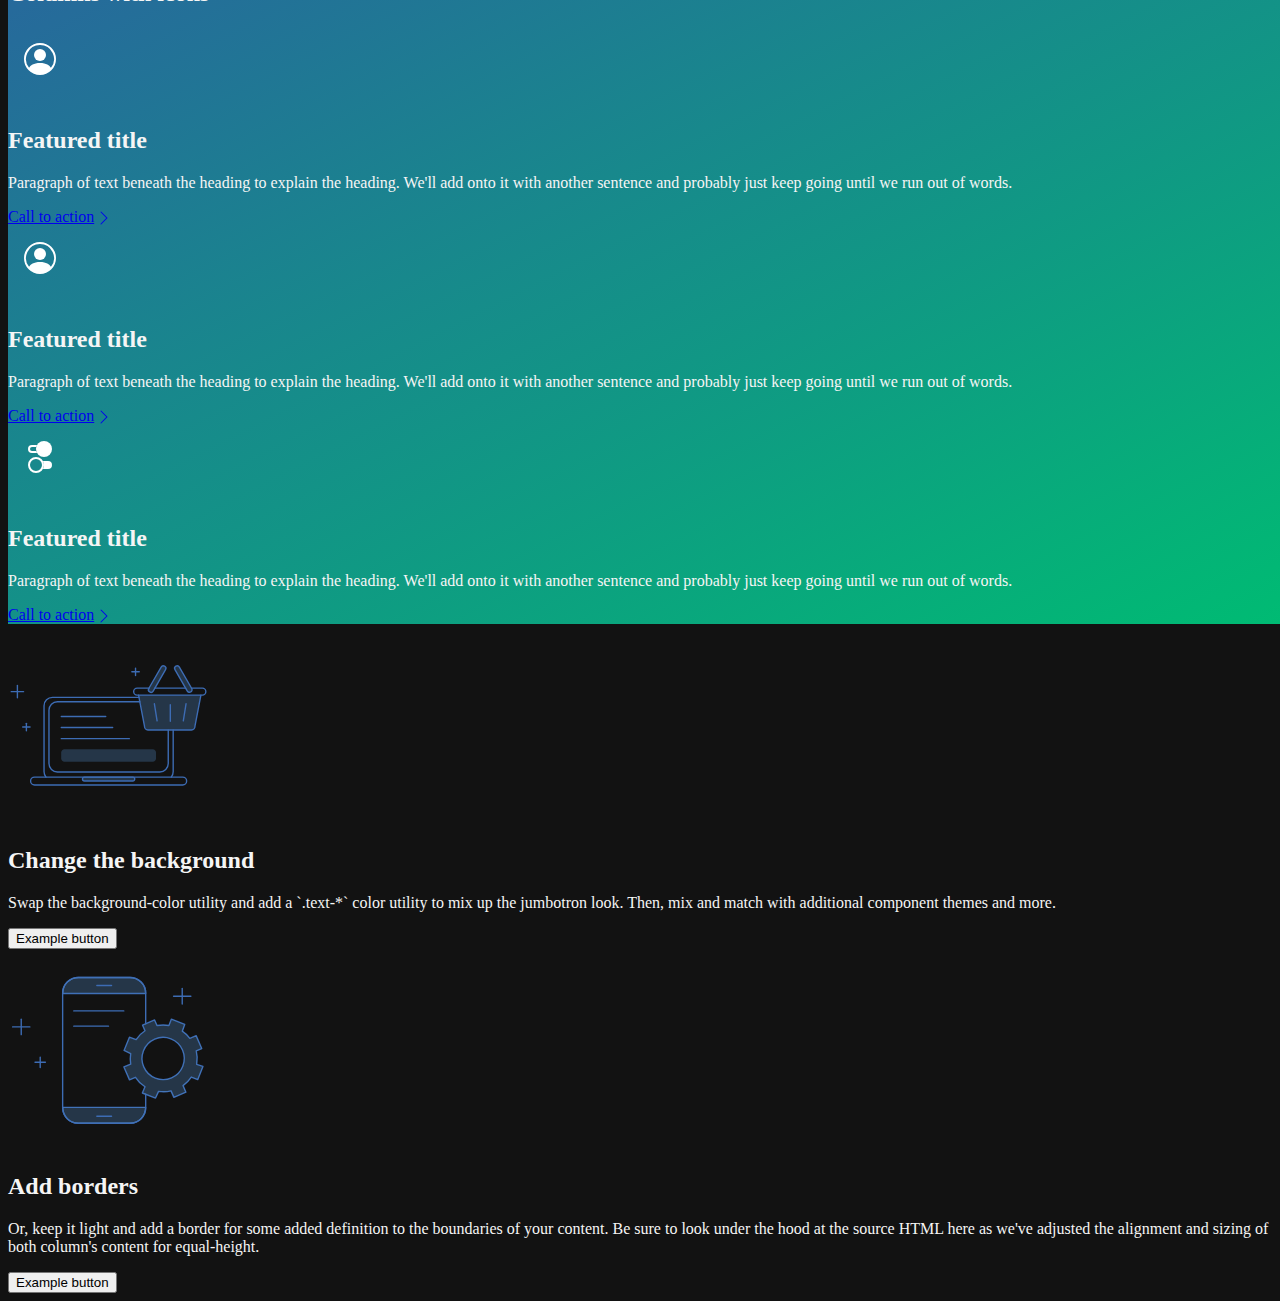
==== commit df0793b1: "Add files via upload" ====
--- a/inicio.html
+++ b/inicio.html
@@ -191,7 +191,7 @@
 
         <div id="nosotros" class="container my-5">
             <div class="row p-4 pb-0 pe-lg-0 pt-lg-5 align-items-center rounded-3 shadow-lg">
-                <div class="col-lg-4 offset-lg-1 p-0 position-relative overflow-hidden shadow-lg ">
+                <div class="col-lg-4 offset-lg-1 p-0 position-relative overflow-hidden ">
                     <div class="position-lg-absolute top-0 left-0 overflow-hidden img-fluid">
                         <img class="d-block rounded-lg-3 " src="media/iconfinder_Web_Design_1016081.svg" alt=""
                             width="">
@@ -205,9 +205,8 @@
                         popular front-end open source toolkit, featuring Sass variables and mixins, responsive grid
                         system,
                         extensive prebuilt components, and powerful JavaScript plugins.</p>
-                    <div class="d-grid gap-2 d-md-flex justify-content-md-start mb-4 mb-lg-2">
+                    <div class="d-grid gap-2  d-md-flex justify-content-md-end mt-5 mb-4 mb-lg-2">
                         <button type="button" class="btn btn-primary btn-lg px-4 me-md-2 fw-bold">Primary</button>
-                        <button type="button" class="btn btn-outline-secondary btn-lg px-4">Default</button>
                     </div>
                 </div>
             </div>
@@ -274,22 +273,13 @@
         </div> <!-- end of services -->
 
         <!-- jumbos  -->
-        <div class="container py-4">
-            <div class="p-5 mb-4 bg-light rounded-3">
-                <div class="container-fluid py-5">
-                    <h1 class="display-5 fw-bold">Custom jumbotron</h1>
-                    <p class="col-md-8 fs-4">Using a series of utilities, you can create this jumbotron, just like the
-                        one in
-                        previous versions of Bootstrap. Check out the examples below for how you can remix and restyle
-                        it to
-                        your liking.</p>
-                    <button class="btn btn-primary btn-lg" type="button">Example button</button>
-                </div>
-            </div>
-
+        <div id="jumbos" class="container py-4">
             <div class="row align-items-md-stretch">
-                <div class="col-md-6 mt-sm-4 ">
-                    <div class="h-100 p-5 text-white bg-dark rounded-3">
+                <div class="col-md-6 mt-sm-4 "> 
+                    <div class="h-100 p-5  rounded-3">
+                        <div class="position-lg-absolute align-items-center overflow-hidden img-fluid">
+                            <img class="d-block rounded-lg-3 " src="media/iconfinder_E-Commerce_1016078.svg" alt="" width="200">
+                        </div>
                         <h2>Change the background</h2>
                         <p>Swap the background-color utility and add a `.text-*` color utility to mix up the jumbotron
                             look.
@@ -298,7 +288,10 @@
                     </div>
                 </div>
                 <div class="col-md-6 mt-sm-4 ">
-                    <div class="h-100 p-5 bg-light border rounded-3">
+                    <div class="h-100 p-5  rounded-3">
+                        <div class="position-lg-absolute align-items-center overflow-hidden img-fluid">
+                            <img class="d-block rounded-lg-3 " src="media/iconfinder_App_Development_1016076.svg" alt="" width="200">
+                        </div>
                         <h2>Add borders</h2>
                         <p>Or, keep it light and add a border for some added definition to the boundaries of your
                             content. Be
--- a/styles/stylesheet.css
+++ b/styles/stylesheet.css
@@ -1,15 +1,15 @@
 body{ 
     width: 100%;
 	height: 100%;
-    background-color: #000000;
+    background-color: #121212;
 }
 
 .header {
-	background: linear-gradient(rgba(0, 0, 0, 0.555), rgba(0, 0, 0, 0.4)), url("/media/header\ back.jpg") center center no-repeat;
+	background: linear-gradient(rgba(0, 0, 0, 0.555), rgba(0, 0, 0, 0.4)), url("/media/pexels-picjumbocom-196645.jpg") center center no-repeat;
 	background-size: cover;
 	display: flex;
 	flex-direction: column;
-
+  
 }
 #hero-txt{	
 	color: whitesmoke;
@@ -38,7 +38,7 @@
     justify-content: center;
     color: whitesmoke;
     text-align: center;
-
+  
 }
 .landing a{
   
@@ -95,6 +95,7 @@
 	background-size: cover;
 	display: flex;
 	flex-direction: column;
+  
 }
 @media (min-width:800px ){
   .header{
@@ -192,13 +193,27 @@
 
 #nosotros {
   color: whitesmoke;
-
+  
 }
 #nosotros h1{
-  padding-bottom: 2rem;
+  border-bottom: 0.5px solid #348cd2;
+  padding: 1rem;
+ margin-bottom: 4rem;
   font-style: italic;
   font-weight: 100;
   font-family: "montserrat";
+}
+#jumbos {
+  color: whitesmoke;
+}
+      @media (min-width: 768px) {
+        .bd-placeholder-img-lg {
+          font-size: 3.5rem;
+        }
+      }
+
+@media (min-width: 992px) {
+  .rounded-lg-3 { border-radius: .3rem; }
 }
 .bd-placeholder-img {
         font-size: 1.125rem;
@@ -212,21 +227,4 @@
         .bd-placeholder-img-lg {
           font-size: 3.5rem;
         }
-      }
-
-@media (min-width: 992px) {
-  .rounded-lg-3 { border-radius: .3rem; }
-}
-.bd-placeholder-img {
-        font-size: 1.125rem;
-        text-anchor: middle;
-        -webkit-user-select: none;
-        -moz-user-select: none;
-        user-select: none;
-      }
-
-      @media (min-width: 768px) {
-        .bd-placeholder-img-lg {
-          font-size: 3.5rem;
-        }
       }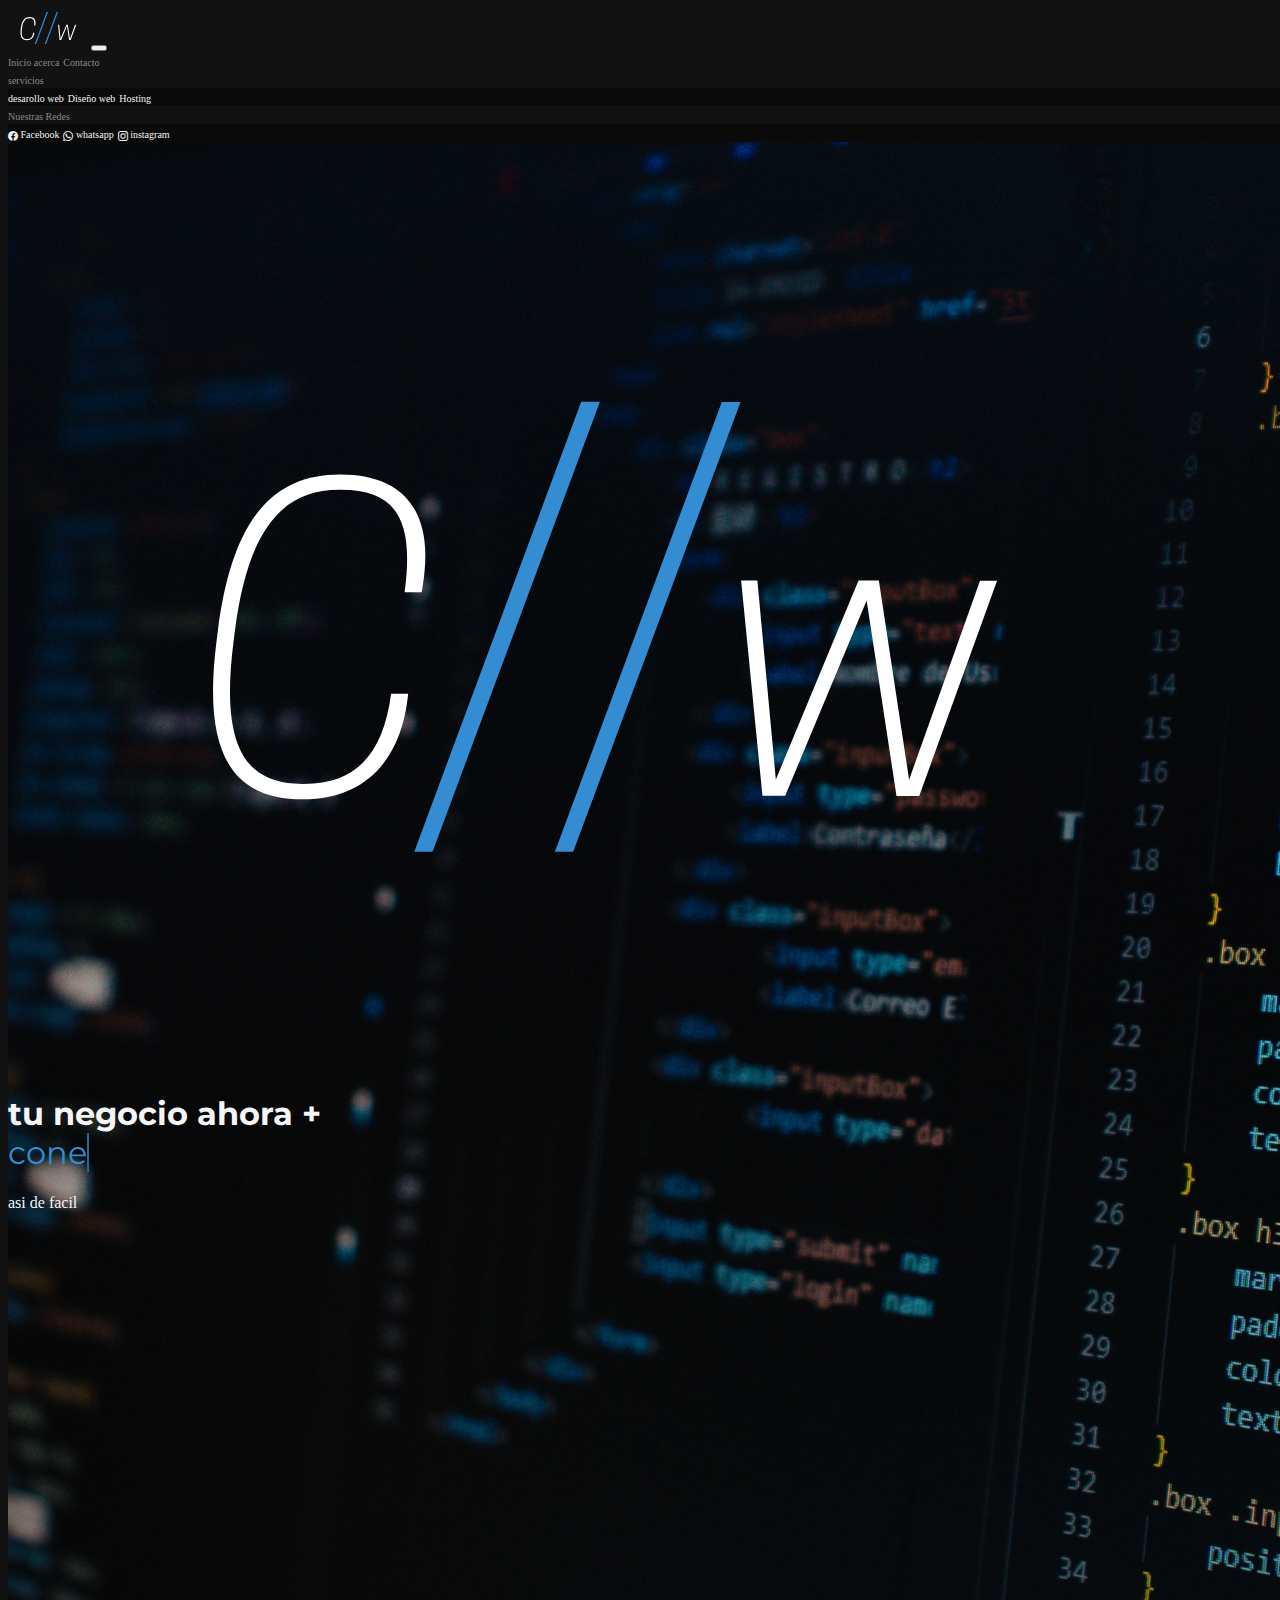
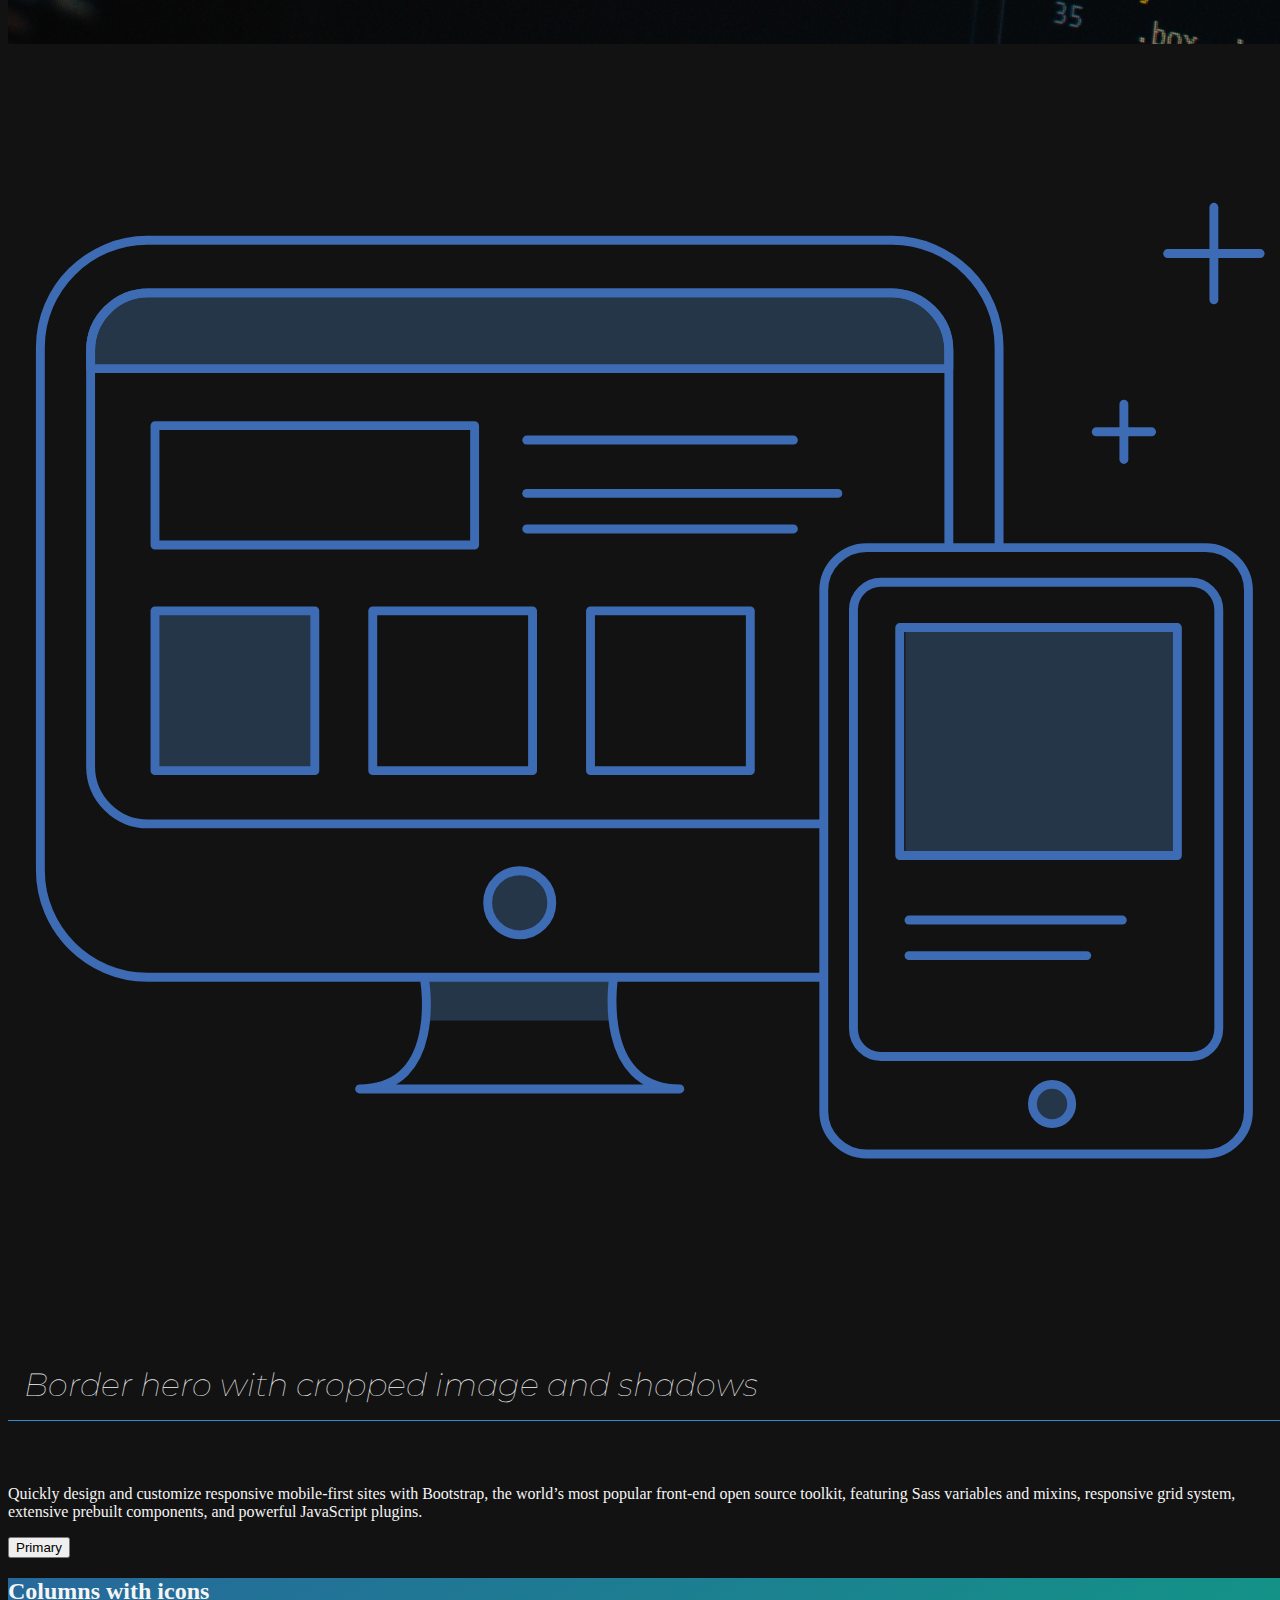
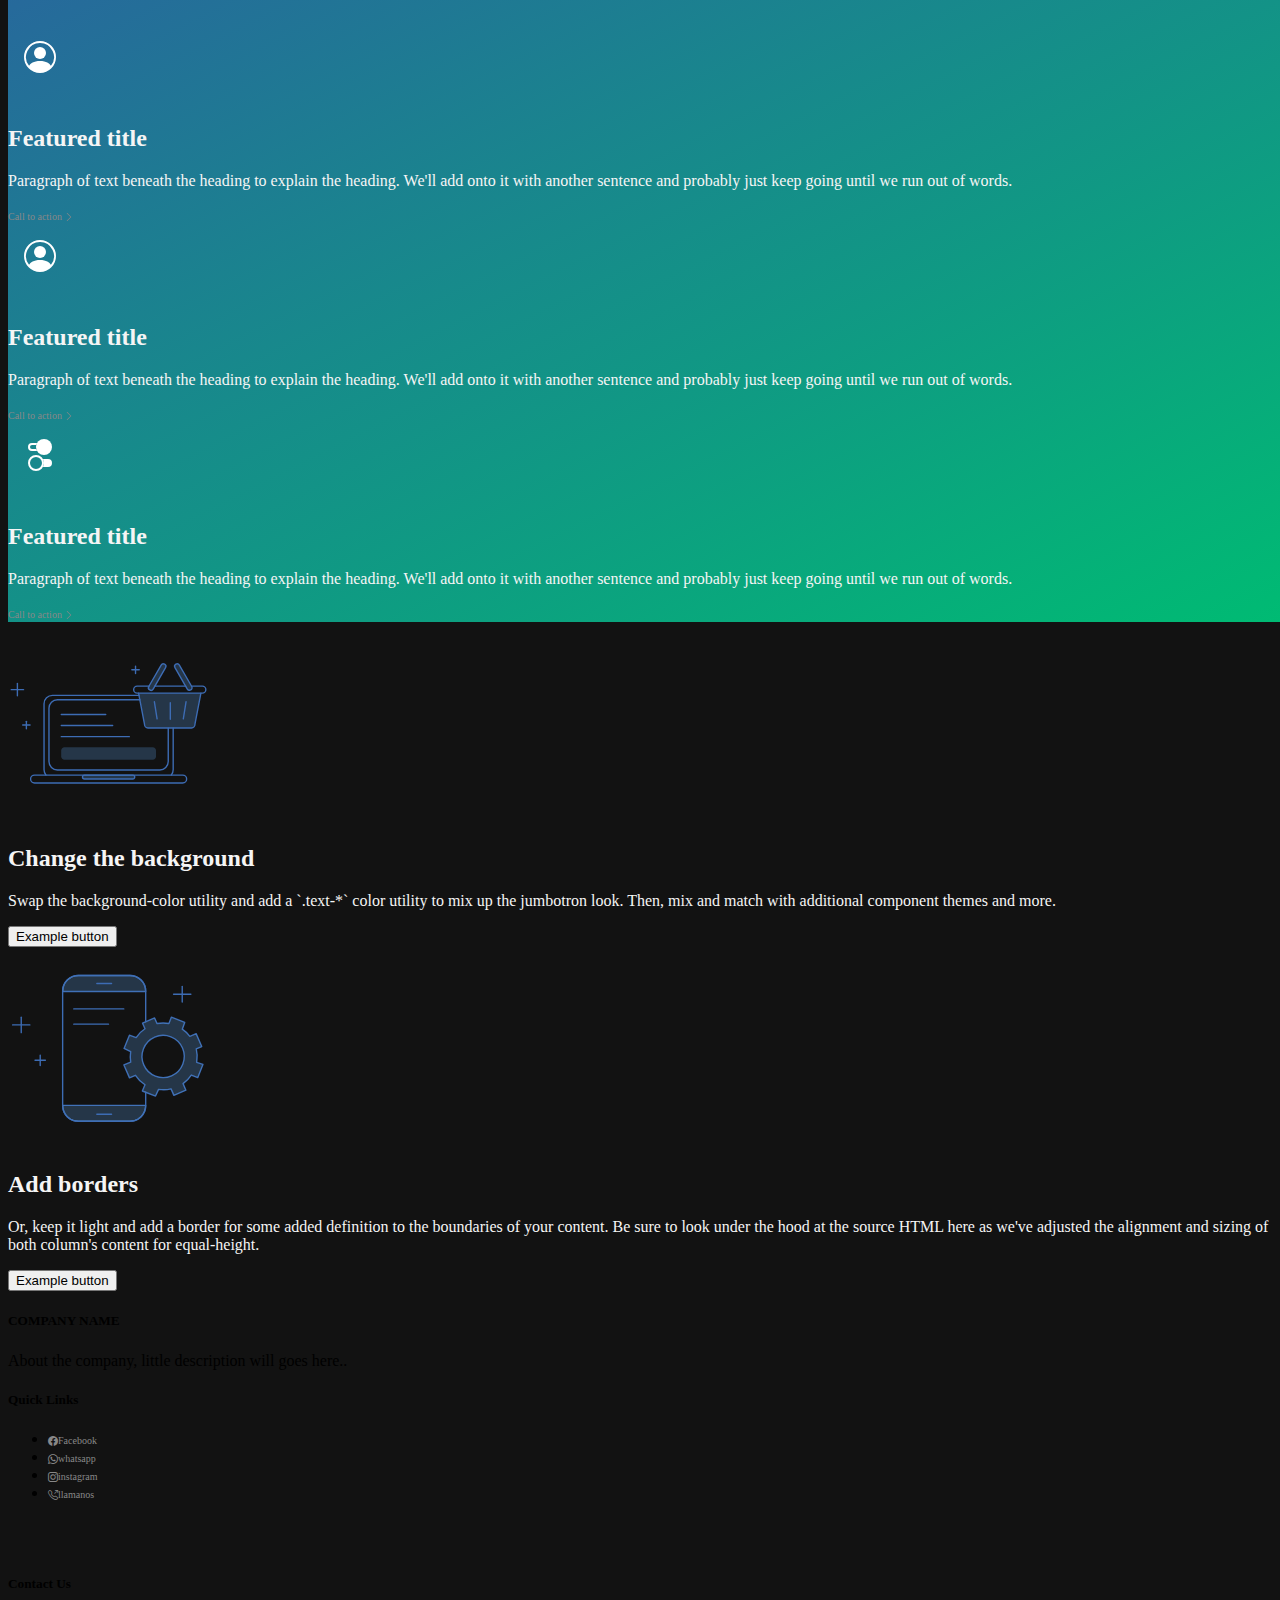
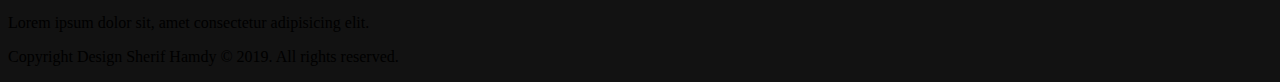
==== commit 24ff7257: "footer" ====
--- a/inicio.html
+++ b/inicio.html
@@ -20,7 +20,6 @@
         <meta name="twitter:image"
             content="https://github.com/apolocervntes/capitalweb/blob/main/media/header%20back.jpg?raw=true">
         <meta name="twitter:card" content="summary_large_image">
-
         <link rel="stylesheet" href="https://cdn.jsdelivr.net/npm/bootstrap-icons@1.4.1/font/bootstrap-icons.css">
         <link rel="preconnect" href="https://fonts.gstatic.com">
         <link href="https://fonts.googleapis.com/css2?family=Major+Mono+Display&family=Montserrat&display=swap"
@@ -275,10 +274,11 @@
         <!-- jumbos  -->
         <div id="jumbos" class="container py-4">
             <div class="row align-items-md-stretch">
-                <div class="col-md-6 mt-sm-4 "> 
+                <div class="col-md-6 mt-sm-4 ">
                     <div class="h-100 p-5  rounded-3">
                         <div class="position-lg-absolute align-items-center overflow-hidden img-fluid">
-                            <img class="d-block rounded-lg-3 " src="media/iconfinder_E-Commerce_1016078.svg" alt="" width="200">
+                            <img class="d-block rounded-lg-3 " src="media/iconfinder_E-Commerce_1016078.svg" alt=""
+                                width="200">
                         </div>
                         <h2>Change the background</h2>
                         <p>Swap the background-color utility and add a `.text-*` color utility to mix up the jumbotron
@@ -290,7 +290,8 @@
                 <div class="col-md-6 mt-sm-4 ">
                     <div class="h-100 p-5  rounded-3">
                         <div class="position-lg-absolute align-items-center overflow-hidden img-fluid">
-                            <img class="d-block rounded-lg-3 " src="media/iconfinder_App_Development_1016076.svg" alt="" width="200">
+                            <img class="d-block rounded-lg-3 " src="media/iconfinder_App_Development_1016076.svg" alt=""
+                                width="200">
                         </div>
                         <h2>Add borders</h2>
                         <p>Or, keep it light and add a border for some added definition to the boundaries of your
@@ -304,6 +305,67 @@
             </div>
         </div>
         <!-- en of jumbos  -->
+        <!-- footer -->
+        <footer id="footer" class="footer-1">
+            <div class="main-footer widgets-dark typo-light">
+                <div class="container">
+                    <div class="row">
+
+                        <div class="col-xs-12 col-sm-6 col-md-3">
+                            <div class="widget subscribe no-box">
+                                <h5 class="widget-title">COMPANY NAME<span></span></h5>
+                                <p>About the company, little description will goes here.. </p>
+                            </div>
+                        </div>
+
+
+                        <div class="col-xs-12 col-sm-6 col-md-3">
+                            <div class="widget no-box">
+                                <h5 class="widget-title">Quick Links<span></span></h5>
+                                <ul class="thumbnail-widget">
+                                    <li><a class="text-uppercase" id="" href="#">
+                                            <i class="bi bi-facebook px-2"></i>Facebook</a></li>
+                                    <li><a class="text-uppercase align-items-center" id="" href="#">
+                                            <i class="bi bi-whatsapp px-2"></i>whatsapp</a></li>
+                                    <li><a class="align-items-center" id="" href="#">
+                                            <i class="bi bi-instagram px-2"></i>instagram</a></li>
+                                    <li><a class="align-items-center" id="" href="#">
+                                            <i class="bi bi-telephone-outbound px-2"></i>llamanos</a></li>
+                                </ul>
+                            </div>
+                        </div>
+
+
+
+                        <div class="col-xs-12 col-sm-6 col-md-3">
+                        </div>
+                        <br>
+                        <br>
+
+
+                        <div class="col-xs-12 col-sm-6 col-md-3">
+                            <div class="widget no-box">
+                                <h5 class="widget-title">Contact Us<span></span></h5>
+                                <p>Lorem ipsum dolor sit, amet consectetur adipisicing elit.</p>
+                                <div class="emailfield">
+                                </div>
+                            </div>
+                        </div>
+                    </div>
+                </div>
+
+                <div class="footer-copyright">
+                    <div class="container">
+                        <div class="row">
+                            <div class="col-md-12 text-center">
+                                <p>Copyright Design Sherif Hamdy © 2019. All rights reserved.</p>
+                            </div>
+                        </div>
+                    </div>
+                </div>
+        </footer>
+
+        <!-- scripts -->
         <script src="/js/frontend.js"></script>
         <script src="https://code.jquery.com/jquery-3.5.1.slim.min.js"
             integrity="sha384-DfXdz2htPH0lsSSs5nCTpuj/zy4C+OGpamoFVy38MVBnE+IbbVYUew+OrCXaRkfj"
@@ -314,6 +376,8 @@
         <script src="https://stackpath.bootstrapcdn.com/bootstrap/4.5.0/js/bootstrap.min.js"
             integrity="sha384-OgVRvuATP1z7JjHLkuOU7Xw704+h835Lr+6QL9UvYjZE3Ipu6Tp75j7Bh/kR0JKI"
             crossorigin="anonymous"></script>
+
+
     </body>
 
 </html>--- a/styles/stylesheet.css
+++ b/styles/stylesheet.css
@@ -206,6 +206,33 @@
 #jumbos {
   color: whitesmoke;
 }
+#jumbos h1{
+  font-style: italic;
+  font-weight: 100;
+  font-family: "montserrat";
+  
+}
+.footer {
+text-align: center;
+color: #7e7e7e;
+display: grid;
+grid-template-columns: repeat(9, 1fr);
+grid-template-rows: repeat(none, 1fr);
+margin-bottom: none;
+border-top: 1px solid #333333;
+}
+
+.footer ul,a { text-align: start;
+  font-size: 10px;
+  color: #888888;
+  list-style: none;
+  text-decoration: none;
+}
+
+.div1 { grid-area: 2 / 1 / 3 / 4; }
+.div2 { grid-area: 2 / 7 / 3 / 10; }
+.div3 { grid-area: 2 / 4 / 3 / 7; }
+
       @media (min-width: 768px) {
         .bd-placeholder-img-lg {
           font-size: 3.5rem;
